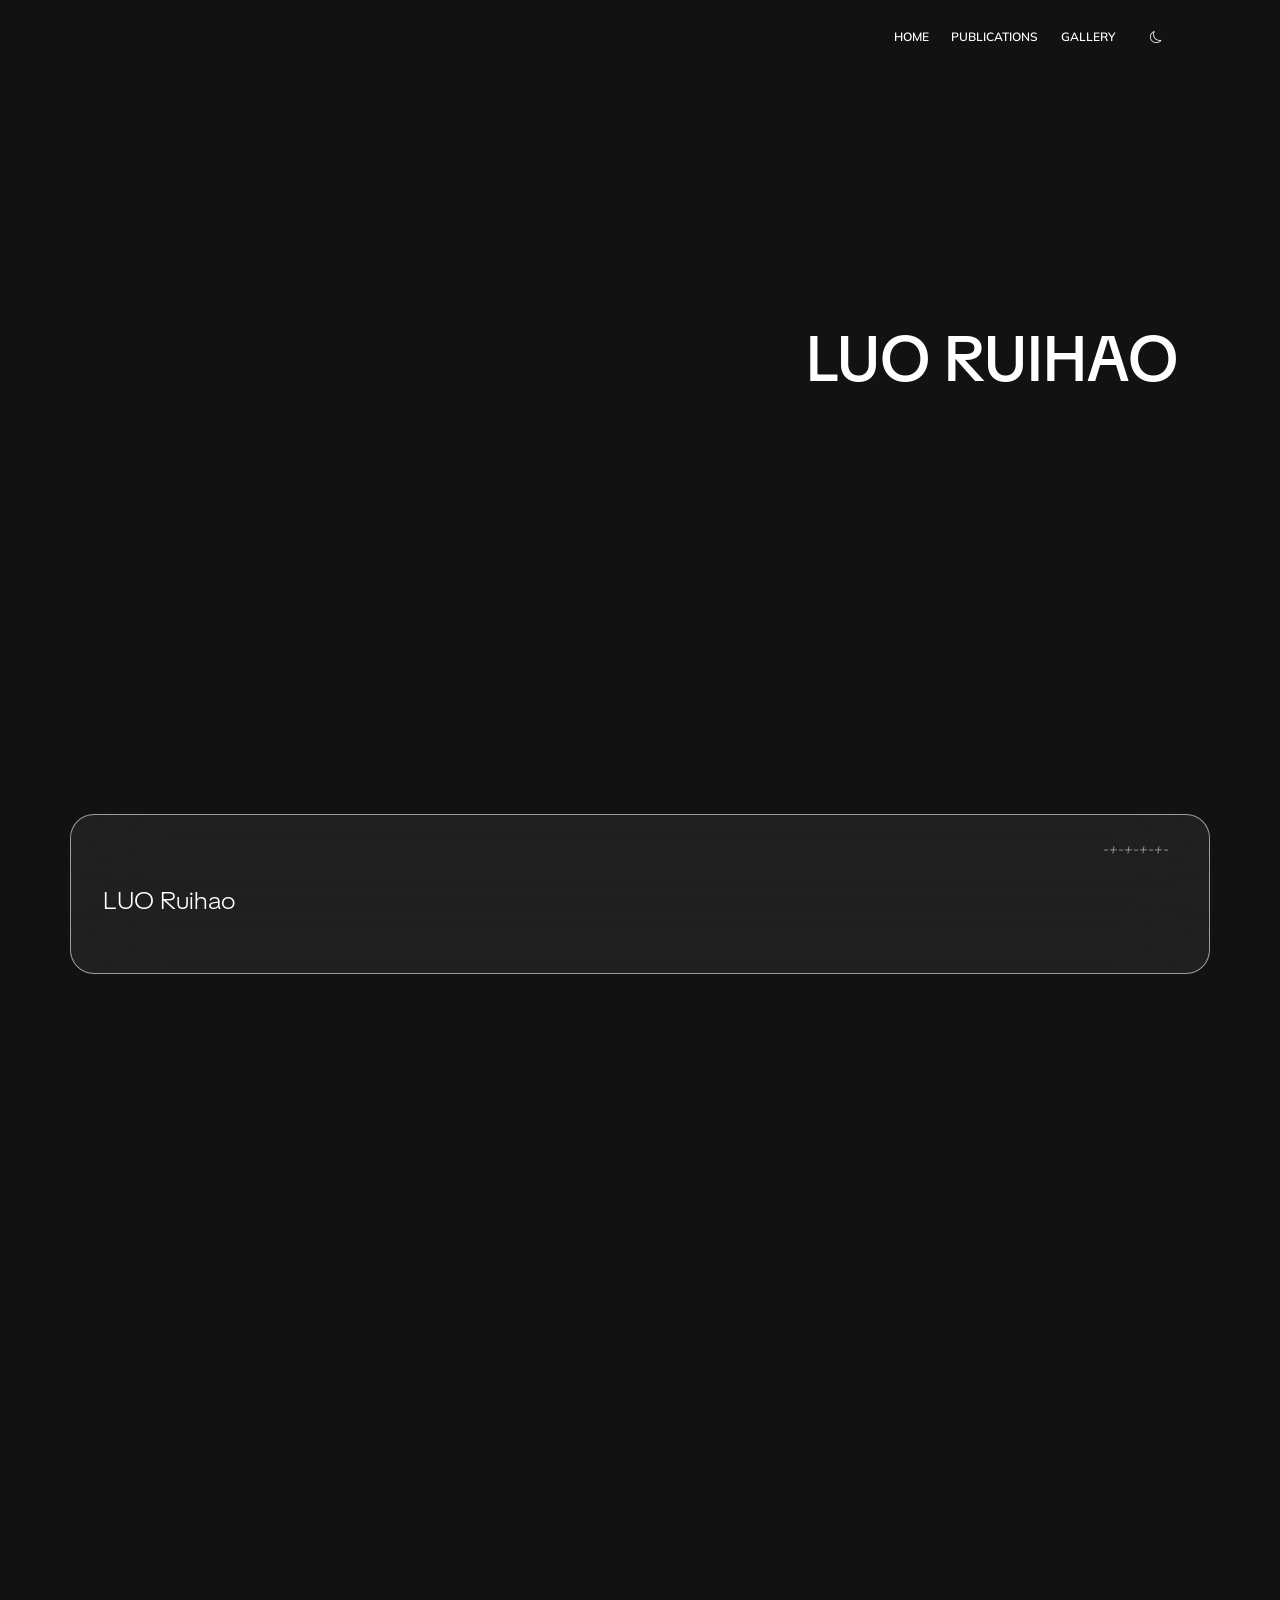
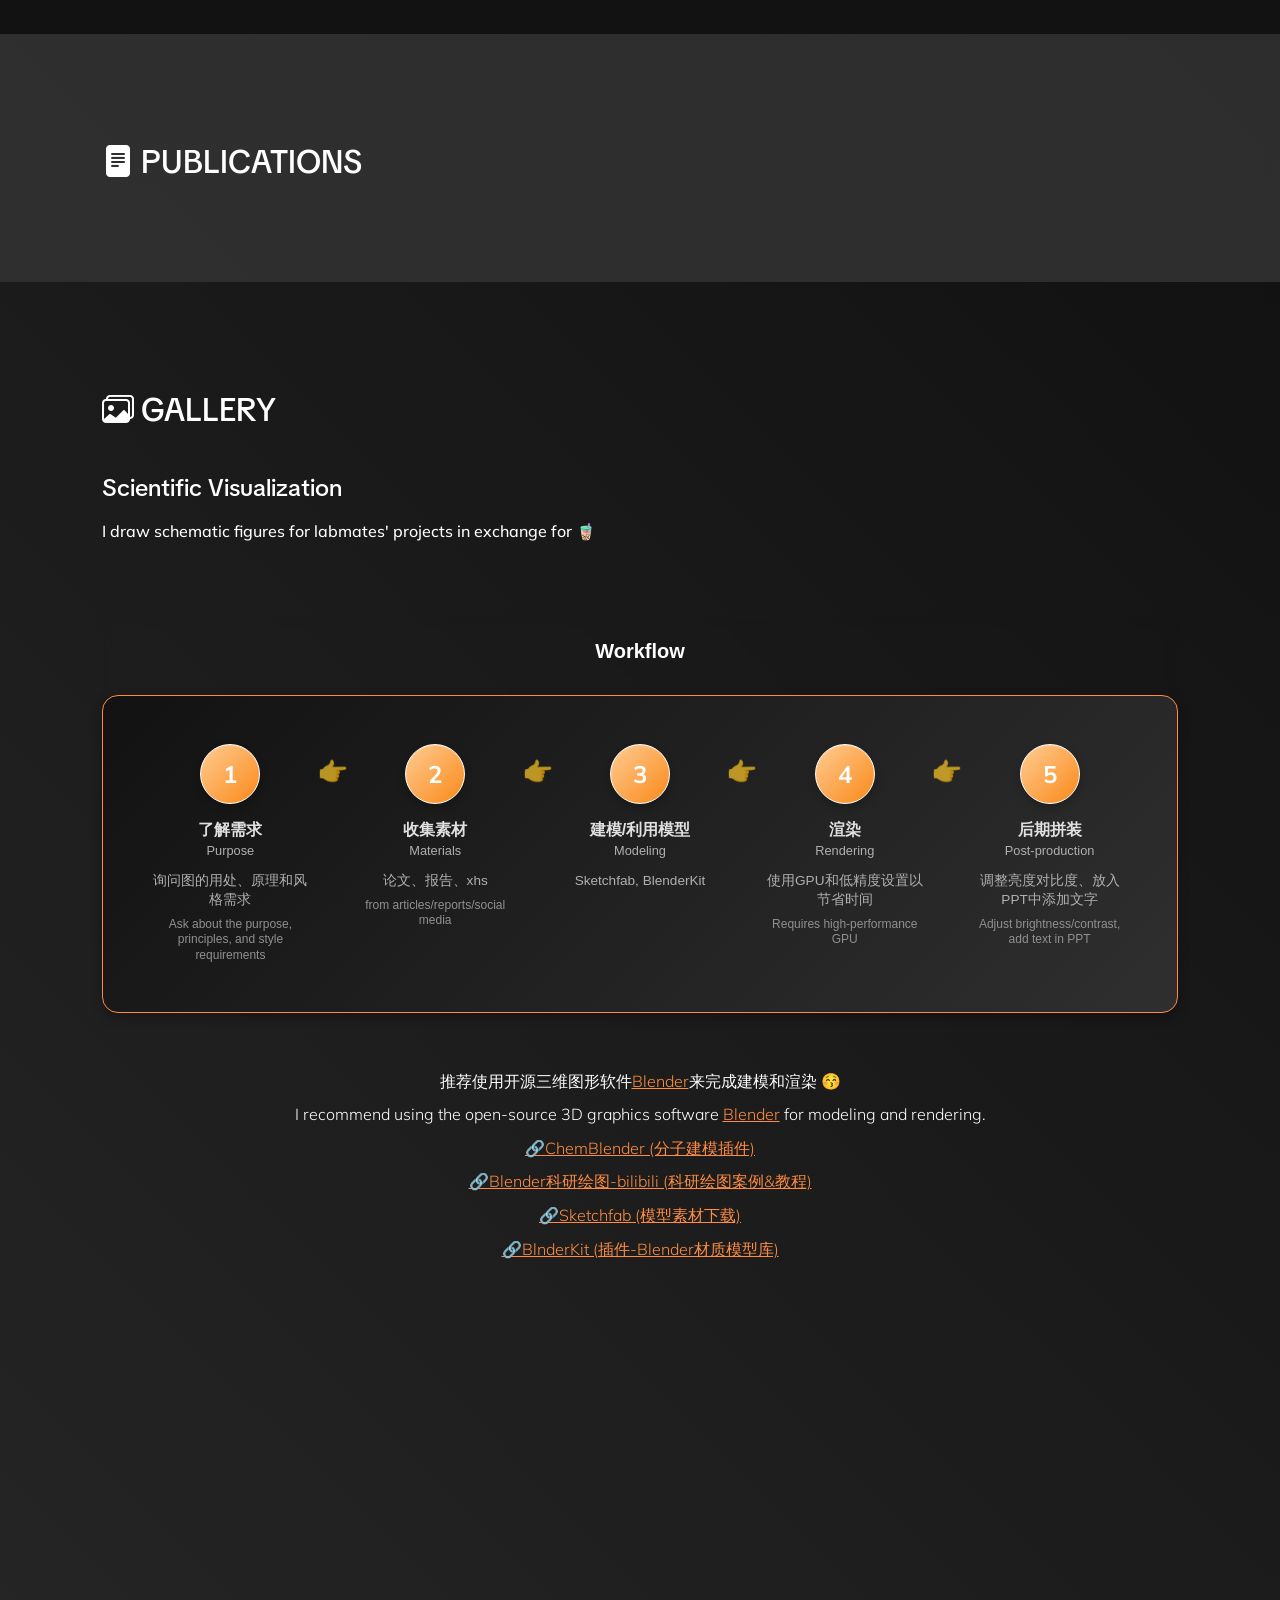
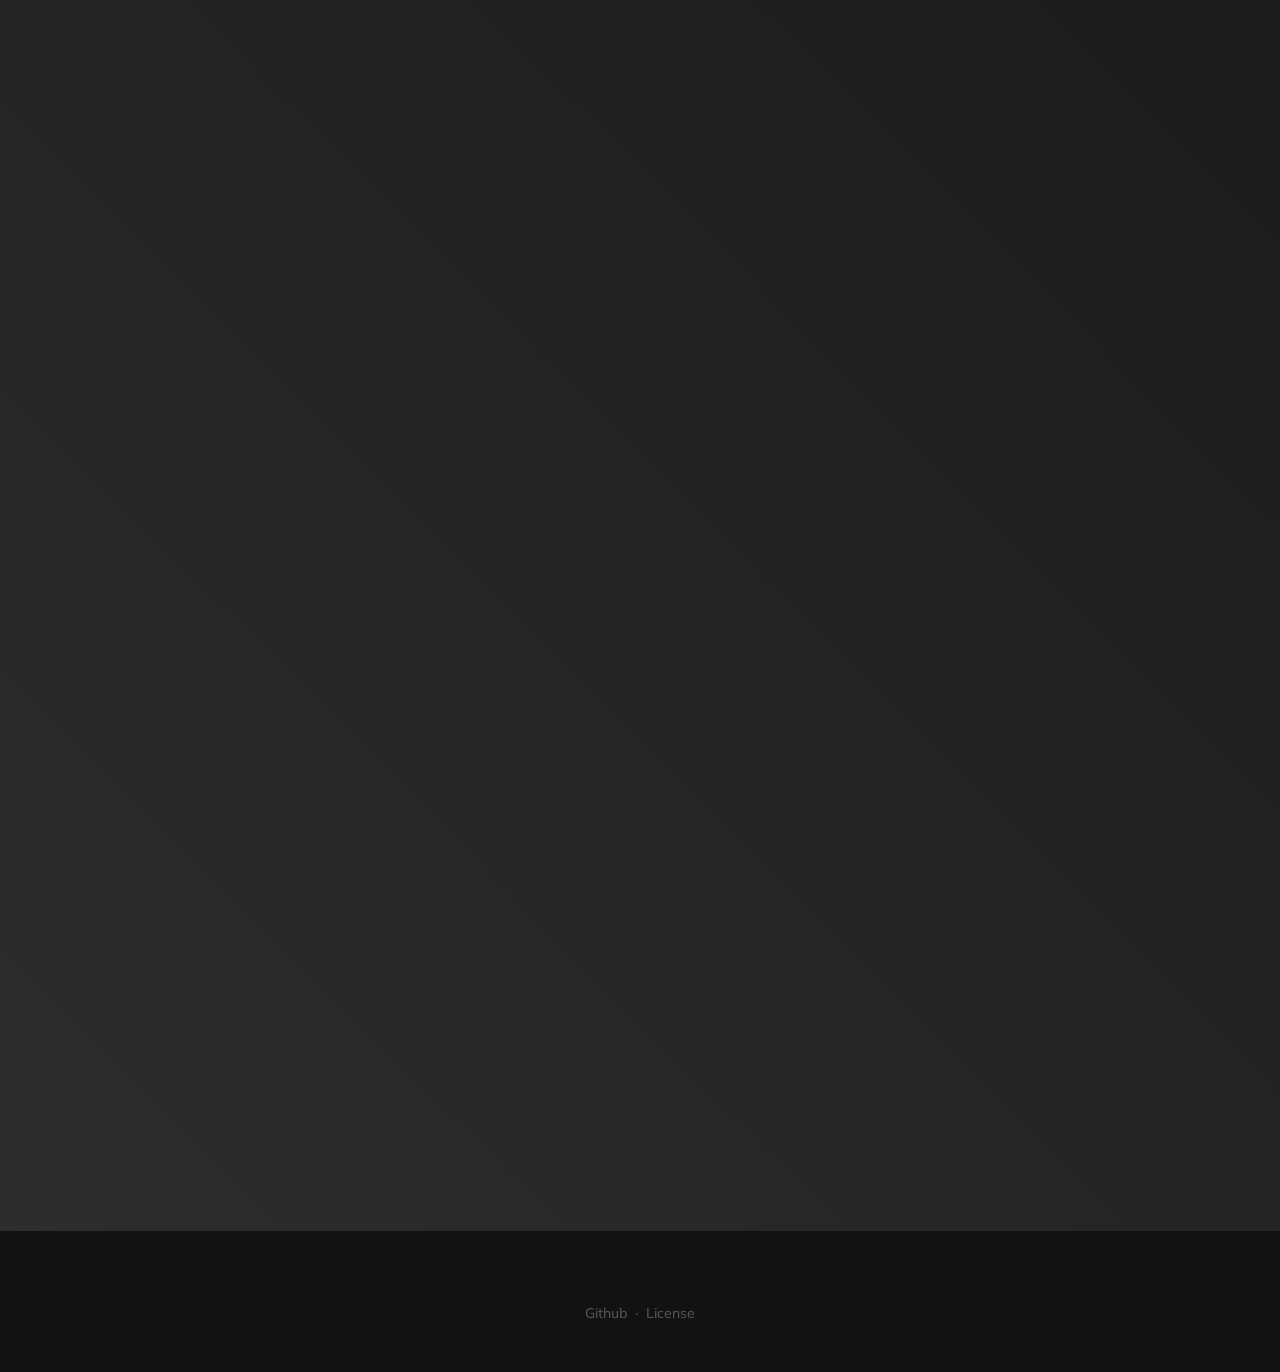
==== index.html @ 8bc3b805 "v3.4 20260429" ====
<!DOCTYPE html>
<html lang="en" data-theme="dark">

<head>
    <meta charset="utf-8" />
    <meta name="viewport" content="width=device-width, initial-scale=1, shrink-to-fit=no" />
    <meta name="description" content="Academic Webpage" />
    <meta name="author" content="senli1073" />
    <title id="title"></title>

    <!-- Icon -->
    <link rel="icon" type="image/x-icon" href="static/assets/favicon.ico" />

    <!-- Font Awesome Icons -->
    <link rel="stylesheet" href="https://cdnjs.cloudflare.com/ajax/libs/font-awesome/6.5.1/css/all.min.css" />

    <!-- TikTok Sans Variable Font -->
    <link rel="preconnect" href="https://fonts.googleapis.com">
    <link rel="preconnect" href="https://fonts.gstatic.com" crossorigin>
    <link href="https://fonts.googleapis.com/css2?family=TikTok+Sans:wdth,wght@75..150,300..900&display=swap" rel="stylesheet">

    <!-- Bootstrap icons-->

    <!-- Custom Lightbox CSS -->
    <style>
       .lightbox { 
        display: none; 
        position: fixed; 
        z-index: 1500000; 
        left: 0; 
        top: 0; 
        width: 100%; 
        height: 100%; 
        opacity: 0;
        flex-direction: column;
        justify-content: center;
        align-items: center;
        transition: opacity 0.4s cubic-bezier(0.4, 0, 0.2, 1), transform 0.4s cubic-bezier(0.4, 0, 0.2, 1);
        transform: scale(0.95);
        
        /* 1. 降低背景黑色的浓度，改为 0.65 (原为0.95)，这样背后的网页才能透过来 */
        background: rgba(0, 0, 0, 0.023); 
        
        /* 2. 加上强力的毛玻璃模糊效果 */
        backdrop-filter: blur(25px);
        -webkit-backdrop-filter: blur(15px); /* 兼容苹果设备 */
    }
        .lightbox.active { 
            display: flex; 
            opacity: 1;
            transform: scale(1);
        }
        .lightbox-content { position: relative; max-width: 95%; max-height: 95%; }
        .lightbox-img { max-width: 100%; max-height: 90vh; object-fit: contain; }
        .lightbox-close { 
                position: fixed; /* 关键：改为 fixed，使其相对于屏幕右上角定位，脱离图片区域 */
                top: 20px; 
                right: 40px; /* 翻页按钮外边距大约是30多像素，设置为40px刚好和右侧翻页按钮中心对齐 */
                font-size: 45px; 
                color: #ff6b6b; /* 初始颜色改为浅红色 */
                cursor: pointer; 
                z-index: 10; /* 确保它不会被其他元素遮挡 */
                line-height: 1;
                transition: all 0.3s ease;
            }
        .lightbox-close:hover { 
            color: #ff4d4d; /* 悬停时变成更深的红色 */
            transform: scale(1.1) translateY(-2px); /* 悬停时稍微放大并微微上浮，和翻页按钮的交互感保持一致 */
            }
        .lightbox-nav { position: absolute; top: 50%; width: 100%; display: flex; justify-content: space-between; padding: 0 30px; transform: translateY(-50%); }
        .lightbox-nav button { background: rgba(255,255,255,0.3); border: none; color: #000000; font-size: 30px; cursor: pointer; padding: 10px 15px; }
        .lightbox-nav button:hover { background: rgba(255,255,255,0.5); }
        .lightbox-caption { border-radius: 10px;border-color: aliceblue; background-color: rgba(255, 255, 255, 0.655); color: rgb(0, 0, 0); text-align: center; margin-top: 15px; font-size: 16px; }
        
        /* Responsive lightbox navigation buttons */
        @media screen and (max-width: 768px) {
            .lightbox-nav {
                top: auto;
                bottom: 80px;
                transform: translateY(0);
            }
        }
    </style>

    <link href="https://cdn.jsdelivr.net/npm/bootstrap-icons@1.5.0/font/bootstrap-icons.css" rel="stylesheet" />

    <!-- Google fonts-->
    <link rel="preconnect" href="https://fonts.gstatic.com" />
    <link href="https://fonts.googleapis.com/css2?family=Newsreader:ital,wght@0,600;1,600&amp;display=swap" rel="stylesheet" />
    <link href="https://fonts.googleapis.com/css2?family=Mulish:ital,wght@0,300;0,500;0,600;0,700;1,300;1,500;1,600;1,700&amp;display=swap" rel="stylesheet" />
    <link href="https://fonts.googleapis.com/css2?family=Kanit:ital,wght@0,400;1,400&amp;display=swap" rel="stylesheet" />
    <link href="https://fonts.googleapis.com/css2?family=Silkscreen:wght@400;700&amp;display=swap" rel="stylesheet" />
    <link href="https://fonts.googleapis.com/css2?family=Google+Sans+Flex:wght@600;800&amp;display=swap" rel="stylesheet" />
    
    <!-- Misans Font -->
    <link rel="preconnect" href="https://fonts.googleapis.com" />
    <link rel="preconnect" href="https://fonts.gstatic.com" crossorigin />
    <link href="https://fonts.googleapis.com/css2?family=Misans:wght@200;300;400;500;600;700;800&display=swap" rel="stylesheet" />

    <!-- Core theme CSS (includes Bootstrap)-->
    <link type="text/css" href="static/css/styles.css" rel="stylesheet" />
    <link type="text/css" href="static/css/main.css" rel="stylesheet" />
    <link type="text/css" href="static/css/k8525.css" rel="stylesheet" />

    <!-- Bootstrap core JS-->
    <script type="text/javascript" src="static/js/bootstrap.bundle.min.js"></script>

    <!-- For Compatability -->
    <script src="https://polyfill.io/v3/polyfill.min.js?features=es6"></script>
    
    <!-- Markdown -->
    <script type="text/javascript" src="static/js/marked.min.js"></script>

    <!-- Mathematics -->
    <script>
        // See https://docs.mathjax.org/en/latest/index.html for more details.
        MathJax = {
            tex: {
                packages: {},              // extensions to use
                inlineMath: [              // start/end delimiter pairs for in-line math
                    ['$', '$'],
                    ['\\(', '\\)']
                ],
                displayMath: [             // start/end delimiter pairs for display math
                    ['$$', '$$'],
                    ['\\[', '\\]']
                ],
                processEscapes: false,      // use \$ to produce a literal dollar sign
                processEnvironments: true, // process \begin{xxx}...\end{xxx} outside math mode
                processRefs: true,         // process \ref{...} outside of math mode
                digits: /^(?:[0-9]+(?:\{,\}[0-9]{3})*(?:\.[0-9]*)?|\.[0-9]+)/,    // pattern for recognizing numbers
                tags: 'all',              // or 'ams' or 'all'
                tagSide: 'right',          // side for \tag macros
                tagIndent: '0.8em',        // amount to indent tags
                useLabelIds: true,         // use label name rather than tag for ids
                maxMacros: 10000,          // maximum number of macro substitutions per expression
                maxBuffer: 5 * 1024,       // maximum size for the internal TeX string (5K)
                // baseURL:                   // URL for use with links to tags (when there is a <base> tag in effect)
                // (document.getElementsByTagName('base').length === 0) ? '' : String(document.location).replace(/#.*$/, ''),
                formatError:               // function called when TeX syntax errors occur
                    (jax, err) => jax.formatError(err)
            }
        };
    </script>
    <script type="text/javascript" id="MathJax-script" src="https://cdn.jsdelivr.net/npm/mathjax@3/es5/tex-svg.js"></script>
    <script type="text/javascript" id="MathJax-script" async src="https://cdn.jsdelivr.net/npm/mathjax@3/es5/tex-mml-chtml.js"></script>
    
    <!-- Core JS-->
    <script type="text/javascript" src="static/js/k8525.js"></script>
    <script type="text/javascript" src="static/js/js-yaml.min.js"></script>
    
    <!-- Browser detection for glass effect -->
    <script>
        (function() {
            function isChromiumBased() {
                const userAgent = navigator.userAgent.toLowerCase();
                return userAgent.indexOf('chrome') !== -1 || 
                       userAgent.indexOf('edge') !== -1 ||
                       userAgent.indexOf('chromium') !== -1;
            }
            
            if (isChromiumBased()) {
                document.documentElement.classList.add('glass-effect-supported');
            } else {
                document.documentElement.classList.add('glass-effect-unsupported');
            }
        })();
    </script>

</head>

<body id="page-top">
    <!-- Navigation-->
    <nav class="header navbar navbar-expand-lg navbar-dark fixed-top shadow-sm" id="mainNav">
        <div class="container px-5">
            <a id="page-top-title" class="navbar-brand fw-bold" href="#page-top"></a>
            <!-- <a href="#page-top"><img src="static/assets/img/CUMT_LOGO.svg" style="width: 11rem;"></a> -->
            <button class="navbar-toggler" type="button" data-bs-toggle="collapse" data-bs-target="#navbarResponsive"
                aria-controls="navbarResponsive" aria-expanded="false" aria-label="Toggle navigation">
                MENU
                <i class="bi-list"></i>
            </button>
            <div class="collapse navbar-collapse" id="navbarResponsive">
                <ul class="navbar-nav ms-auto me-4 my-3 my-lg-0">
                    <li class="nav-item">
                        <a class="nav-link me-lg-3" href="#home">HOME</a>
                    </li>
                    <li class="nav-item">
                        <a class="nav-link me-lg-3" href="#publications">PUBLICATIONS</a>
                    </li>
                    <li class="nav-item">
                        <a class="nav-link me-lg-3" href="#gallery">GALLERY</a>
                    </li>
                    <li class="nav-item">
                        <button id="theme-toggle" class="nav-link me-lg-3" style="background: none; border: none; cursor: pointer; padding: 8px 16px;">
                            <i class="bi bi-moon"></i>
                        </button>
                    </li>
                    <li class="nav-item">
                        <a class="nav-link me-lg-3 back-to-top-btn" href="#page-top" title="回到顶部">
                            <i class="bi bi-arrow-up"></i>
                        </a>
                    </li>

                </ul>
            </div>
        </div>
    </nav>

    <!-- New Hero Name Effect Section -->

    <section class="new-hero-section" style="position: relative; z-index: 10; padding: 100px 0; background-color: transparent;">
        <div class="container px-5">
            <div class="new-hero-letter" style="position: relative; z-index: 10; font-family: 'TikTok Sans', sans-serif; font-size: 4rem; color: rgb(255, 255, 255); text-align: right; margin-top: 13rem; margin-bottom: 15rem; line-height: 1.1; letter-spacing: 0em; backdrop-filter: blur(0px); pointer-events: auto;">
                LUO RUIHAO
            </div>
        </div>
    </section>
    
    <!-- New Hero Name Effect Section -->

    
    <!-- Top Section with Video Background -->
    <div class="video-background-container">
        <video class="top-section-video" autoplay muted loop playsinline preload="auto">
            <source src="static/assets/img/background.mp4" type="video/mp4">
        </video>
        <!--<div class="video-mask"></div>-->
        
        <!-- Top Section Content -->
        <!--<section class="top-section">
            <!-- Original hero name (commented out) -->
            <!--<div id="top-section-bg-text" class="hero-name">
                <span class="hero-letter" tabindex="0">L</span>
                <span class="hero-letter" tabindex="0">U</span>
                <span class="hero-letter" tabindex="0">O</span>
                <span class="hero-letter" tabindex="0">&nbsp;</span>
                <span class="hero-letter" tabindex="0">R</span>
                <span class="hero-letter" tabindex="0">U</span>
                <span class="hero-letter" tabindex="0">I</span>
                <span class="hero-letter" tabindex="0">H</span>
                <span class="hero-letter" tabindex="0">A</span>
                <span class="hero-letter" tabindex="0">O</span>
            </div>-->
            <!--
             New hero name with working effect 
            <div id="top-section-bg-text" class="test-hero-name" style="position: relative; z-index: 10; font-family: 'TikTok Sans', sans-serif; font-size: 2rem; color: rgba(255, 255, 255, 0.35); margin: 5rem 1rem 7rem 5rem; margin-bottom: 12rem; line-height: 1.1; letter-spacing: 0.05em; backdrop-filter: blur(1px); pointer-events: auto;">
                LUO RUIHAO
            </div> -->
        </section> 
        
        <!-- Photo 
        <div class="container px-5 photo-container">
            <div id="avatar">
                <img class="shadow" src="static/assets/img/photo.png">
            </div>
        </div>-->
        
        <!-- Home Section -->
        <section class="mt5 md5 home-section-with-video-bg" id="home">
            <div class="container px-5">
                <header>
                    <p class="home-video-note">
                          -+-+-+-+-
                        <!-- cover video 2025-2026 <span class="k8525-link k8525-direct-link">K8525</span>, 2024.5.2-->
                        </p>
                    <h2 id="home-subtitle"><span class="letter">L</span><span class="letter">U</span><span class="letter">O</span> <span class="letter">R</span><span class="letter">u</span><span class="letter">i</span><span class="letter">h</span><span class="letter">a</span><span class="letter">o</span></h2>
                    <!-- <span class="bi bi-list"></span> -->
                </header>
                <div class="main-body" id="home-md"></div>
            </div>
        </section>
    </div>
    <!-- Video Background Container -->

    <!-- Test Hero Name Effect -->
    <!--
    <section class="test-section" style="padding: 100px 0; background-color: transparent;">
        <div class="container px-5">
            <div class="test-hero-name" style="font-size: 3rem; font-family: 'TikTok Sans', sans-serif; text-align: center;">
                LUO RUIHAO
            </div>
        </div>
    </section>
    -->
    <!-- Test Hero Name Effect -->

    <!-- Publications -->
    <section class="bg-gradient-primary-to-secondary-gray mt5 md5" id="publications">
        <div class="container px-5">
            <header>
                <h2 id="publications-subtitle"><i class="bi bi-file-text-fill"></i>&nbsp;PUBLICATIONS</h2>
            </header>
            <div class="main-body" id="publications-md"></div>

        </div>
    </section>
    <!-- Publications  -->

    <!-- Gallery -->
    <section class="bg-gradient-primary-to-secondary-light mt5 md5" id="gallery">
        <div class="container px-5">
            <header>
                <h2 id="gallery-subtitle"><i class="bi bi-images"></i>&nbsp;GALLERY</h2>
            </header>

            <!-- Scientific Visualization -->
            <div class="gallery-section" id="sciviz">
                <header>
                    <h3>Scientific Visualization</h3>
                    <p style="font-size: 1rem; margin: 1rem 0 0 0;">I draw schematic figures for labmates' projects in exchange for 🧋</p>
                </header>
                <div id="sciviz-first-image"></div>
                <div id="sciviz-second-image"></div>
                <div id="sciviz-gallery" class="pswp-gallery sciviz-gallery"></div>
                
                <!-- Scientific Visualization Workflow -->
                <div class="sciviz-workflow">
                    <h4 class="workflow-title">Workflow</h4>
                    <div class="workflow-container">
                        <div class="workflow-step step-1">
                            <div class="step-logo">
                                <div class="logo-circle">1</div>
                            </div>
                            <h5 class="step-name">了解需求</h5>
                            <h6 class="step-name-en">Purpose</h6>
                            <p class="step-description">询问图的用处、原理和风格需求</p>
                            <p class="step-description-en">Ask about the purpose, principles, and style requirements</p>
                        </div>
                        <div class="workflow-arrow">👉</div>
                        <div class="workflow-step step-2">
                            <div class="step-logo">
                                <div class="logo-circle">2</div>
                            </div>
                            <h5 class="step-name">收集素材</h5>
                            <h6 class="step-name-en">Materials</h6>
                            <p class="step-description">论文、报告、xhs</p>
                            <p class="step-description-en">from articles/reports/social media</p>
                        </div>
                        <div class="workflow-arrow">👉</div>
                        <div class="workflow-step step-3">
                            <div class="step-logo">
                                <div class="logo-circle">3</div>
                            </div>
                            <h5 class="step-name">建模/利用模型</h5>
                            <h6 class="step-name-en">Modeling</h6>
                            <p class="step-description">Sketchfab, BlenderKit</p>
                            <p class="step-description-en"> </p>
                        </div>
                        <div class="workflow-arrow">👉</div>
                        <div class="workflow-step step-4">
                            <div class="step-logo">
                                <div class="logo-circle">4️</div>
                            </div>
                            <h5 class="step-name">渲染</h5>
                            <h6 class="step-name-en">Rendering</h6>
                            <p class="step-description">使用GPU和低精度设置以节省时间</p>
                            <p class="step-description-en">Requires high-performance GPU</p>
                        </div>
                        <div class="workflow-arrow">👉</div>
                        <div class="workflow-step step-5">
                            <div class="step-logo">
                                <div class="logo-circle">5</div>
                            </div>
                            <h5 class="step-name">后期拼装</h5>
                            <h6 class="step-name-en">Post-production</h6>
                            <p class="step-description">调整亮度对比度、放入PPT中添加文字</p>
                            <p class="step-description-en">Adjust brightness/contrast, add text in PPT</p>
                        </div>
                    </div>
                </div>
                
                <div class="sciviz-note">
                    <p>推荐使用开源三维图形软件<a href="https://www.blender.org/" target="_blank">Blender</a>来完成建模和渲染 😚 </p>
                    <p>I recommend using the open-source 3D graphics software <a href="https://www.blender.org/" target="_blank">Blender</a> for modeling and rendering.</p>
                    <p><a href="https://www.chemblender.com/" target="_blank">🔗ChemBlender (分子建模插件)</a> </p>
                    <p><a href="https://space.bilibili.com/1095345213" target="_blank">🔗Blender科研绘图-bilibili (科研绘图案例&教程)</a></p>
                    <p><a href="https://sketchfab.com/" target="_blank">🔗Sketchfab (模型素材下载)</a> </p>
                    <p><a href="https://www.blenderkit.com/" target="_blank">🔗BlnderKit (插件-Blender材质模型库)</a> </p>
                </div>
            </div>

            <div id="railway"></div> <!-- Anchor for railway link -->
            <p> </p>
            <!-- Photography (Railway) -->
            <div class="gallery-section fade-on-scroll" id="photography">
                
                <header>
                    <h3>
                        Railway Photo
                        <span class="subtitle">CC BY-NC</span>
                    </h3>
                    <!--<p style="color: #000000; font-size: 1rem; margin: 1rem 0 0 0;">The village of my hometown is traversed by the railway. The sound of trains evokes a sense of nostalgia.</p> -->
                </header>
                <div class="railway-quote-container">
                    <div class="railway-quote-text">
                        <p>News: </p>
                        <p>2026.4.8 - 武汉市开通普速环线列车 全程票价6元</p>
                        <p>2026.3.31 - 成渝中线全线桥梁合龙 预留提速至400km/h条件</p>
                        <p>2026.2.2 - CR450动车组试验考核里程过半</p>
                        <p>2025.12.30 - 合新高铁安徽段开通 新合肥西站启用</p>
                        <p>2025.12.26 - 合肥地铁6号线开通</p>
                        <p></p>  
                        
                    </div>
                    <div class="railway-quote-image" id="k8525-entrance">
                        <div class="k8525-image-wrapper">
                            <img src="static/assets/gallery/railway/cover.jpg" alt="铁路风景" class="quote-cover-image">
                            <div class="k8525-entrance-overlay">
                                <span class="k8525-entrance-text">了解K8525次列车</span>
                            </div>
                        </div>
                        <p class="quote-image-description">K8525 合肥—芜湖</p>
                    </div>
                </div>
                
                <!-- K8525 Photo Essay (Hidden by default) -->
                <div id="k8525-photo-essay" class="k8525-photo-essay">
                    <div class="k8525-essay-content">
                        <div class="k8525-slide" data-image="static/assets/gallery/railway/K8525/K8525_0.jpg">
                            <div class="k8525-slide-image"></div>
                            <div class="k8525-slide-content">
                                <div class="k8525-slide-text">
                                    <h4>庐铜线</h4>
                                    <p>2018年12月 安徽省中南部的庐铜铁路开通运营</p>
                                    <p>2019年3月 合肥-无为南K8591次列车上线运行</p>
                                    <p>4月 路线延长至芜湖</p>
                                    <p>开行两对 车次号K8521/K8525</p>
                                </div>
                            </div>
                        </div>
                        <div class="k8525-slide" data-image="static/assets/gallery/railway/K8525/K8525_1.jpg">
                            <div class="k8525-slide-image"></div>
                            <div class="k8525-slide-content">
                                <div class="k8525-slide-text">
                                    <h4>唯一</h4>
                                    <p>2019年5月 这趟列车调换为25B非空调车厢</p>
                                    <p>这是很多人记忆中的绿皮车</p>
                                    <p>发展的车轮滚滚向前</p>
                                    <p>红皮/蓝皮和动车逐渐取代了绿皮</p>
                                    <p>整个华东只剩这一列还在运行</p>
                                </div>
                            </div>
                        </div>
                        <div class="k8525-slide" data-image="static/assets/gallery/railway/K8525/K8525_2.jpg">
                            <div class="k8525-slide-image"></div>
                            <div class="k8525-slide-content">
                                <div class="k8525-slide-text">
                                    <h4>铁协</h4>
                                    <p>2019年9月 科大铁协群友相约运转</p>
                                    <p>有两位老师 三个本科生</p>
                                    <p>这是我第二次体验庐铜小绿皮</p>
                                    <p>我们觉得这是一种怀旧的乐趣</p>
                                </div>
                            </div>
                        </div>
                        <div class="k8525-slide" data-image="static/assets/gallery/railway/K8525/K8525_3.jpg">
                            <div class="k8525-slide-image"></div>
                            <div class="k8525-slide-content">
                                <div class="k8525-slide-text">
                                    <h4>空旷</h4>
                                    <p>这趟车缓慢且绕路</p>
                                    <p>绝非往返合芜的最佳选择</p>
                                    <p>乘客大多是沿线庐江、无为等地的居民</p>
                                    <p>以及我们这些铁路爱好者</p>
                                    <p>这是我见过最空旷的车厢</p>
                                    </div>
                            </div>
                        </div>
                        <div class="k8525-slide" data-image="static/assets/gallery/railway/K8525/K8525_4.jpg">
                            <div class="k8525-slide-image"></div>
                            <div class="k8525-slide-content">
                                <div class="k8525-slide-text">
                                    <h4>合客</h4>
                                    <p>在过去某个时刻</p>
                                    <p>这节车厢满载着漂泊的人</p>
                                    <p>在中国的某条铁路上</p>
                                    <p>奔向千里之外的终点站</p>
                                    <p>曾经坐在这的人 都去了哪里</p>
                                </div>
                            </div>
                        </div>
                        <div class="k8525-slide" data-image="static/assets/gallery/railway/K8525/K8525_5.jpg">
                            <div class="k8525-slide-image"></div>
                            <div class="k8525-slide-content">
                                <div class="k8525-slide-text">
                                    <h4>YZ 25B</h4>
                                    <p>1993年冬天 硬座25B型客车在T59/60首次运用</p>
                                    <p>车内有燃煤供暖</p>
                                    <p>若是在炎炎夏日</p>
                                    <p>就不得不开窗吹风</p>
                                </div>
                            </div>
                        </div>
                        <div class="k8525-slide" data-image="static/assets/gallery/railway/K8525/K8525_6.jpg">
                            <div class="k8525-slide-image"></div>
                            <div class="k8525-slide-content">
                                <div class="k8525-slide-text">
                                    <h4>窗外</h4>
                                    <p>吹进来的风带着拖拉机的味道</p>
                                    <p>实际上是内燃机车的尾气</p>
                                    <p>把手机伸出去</p>
                                    <p>屏幕沾满内燃机喷出的灰尘</p>
                                </div>
                            </div>
                        </div>
                        <div class="k8525-slide" data-image="static/assets/gallery/railway/K8525/K8525_7.jpg">
                            <div class="k8525-slide-image"></div>
                            <div class="k8525-slide-content">
                                <div class="k8525-slide-text">
                                    <h4>长江</h4>
                                    <p>列车经由铜陵大桥过江</p>
                                    <p>这之前会穿过成片的水田</p>
                                    <p>此时农夫都已回家</p>
                                    <p>夕阳就要落山</p>
                                </div>
                            </div>
                        </div>
                        <div class="k8525-slide" data-image="static/assets/gallery/railway/K8525/K8525_8.jpg">
                            <div class="k8525-slide-image"></div>
                            <div class="k8525-slide-content">
                                <div class="k8525-slide-text">
                                    <h4>终点</h4>
                                    <p>晚上九点 列车抵达芜湖站</p>
                                    <p>2025年2月26日</p>
                                    <p>车次改用25G型空调客车</p>
                                    <p>庐铜小绿皮就此退休</p>
                                    <p>就像突然结束的我的学生时代一样</p>
                                    <p>永远留在了过去</p>
                                    <p>“K8525 2019.5-2025.2”</p>
                                </div>
                            </div>
                        </div>
                    </div>
                </div>
                
                <!-- Railway Mileage Statistics -->
                <div class="railway-statistics-container">
                    <h4>我的铁路运转统计</h4>
                    <div class="railway-charts">
                        <div class="chart-container">
                            <canvas id="mileageChart"></canvas>
                        </div>
                        <div class="chart-container">
                            <canvas id="highSpeedChart"></canvas>
                        </div>
                    </div>
                    <p style="font-size: 0.8rem; text-align: right; margin-top: 1rem; color: #ccc;">里程数据来源 <a href="https://kelibiao.com/" target="_blank">火车wiki</a>， 重复线路不累加</p>
                </div>
                
                <div id="railway-gallery" class="pswp-gallery railway-gallery"></div>
            </div>

            <!-- Plants -->
            <div class="gallery-section fade-on-scroll early-trigger" id="plants">
                <div id="potplants"></div> <!-- Anchor for potplants link -->
                <header>
                    <h3>Pot Plants</h3>
                </header>
                <p style="font-size: 1rem; margin: 1rem 0 0 0;">my collection of potplants🪴. "Pot" means you don't need a garden to look after them. Most of my plants have been handed to friends due to several moving.</p>
                <div id="plants-gallery" class="pswp-gallery plants-gallery"></div>
            </div>
        </div>
    </section>
    <!-- Gallery -->


    <!-- Custom Lightbox Container -->
    <div id="lightbox" class="lightbox">
        <div class="lightbox-content">
            <span class="lightbox-close">&times;</span>
            <img class="lightbox-img" src="" alt="" />
            <div class="lightbox-caption"></div>
        </div>
        <div class="lightbox-nav">
            <button id="lightbox-prev" title="Previous">&lt;</button>
            <button id="lightbox-next" title="Next">&gt;</button>
        </div>
    </div>

    <!-- Footer-->
    <footer class="bg-bottom text-center py-5">
        <div class="container px-5">
            <div class="text-white-50 small">
                <div id="copyright-text" class="mb-2"></div>
                <a id="github-link" href="https://github.com/senli1073">Github</a>
                <span class="mx-1">&middot;</span>
                <a id="license-link" href="https://github.com/senli1073/senli1073.github.io/blob/main/LICENSE">License</a>
            </div>
        </div>
    </footer>

    <!-- Bootstrap core JS-->
    <script src="https://cdn.jsdelivr.net/npm/bootstrap@5.1.3/dist/js/bootstrap.bundle.min.js"></script>
    <!-- Chart.js -->
    <script src="https://cdn.jsdelivr.net/npm/chart.js@4.4.8/dist/chart.umd.min.js"></script>
    <!-- GSAP and ScrollTrigger -->
    <script src="https://cdnjs.cloudflare.com/ajax/libs/gsap/3.12.5/gsap.min.js"></script>
    <script src="https://cdnjs.cloudflare.com/ajax/libs/gsap/3.12.5/ScrollTrigger.min.js"></script>
    <!-- Core theme JS-->
    <script src="static/js/smooth-scroll.js"></script>
    <script src="static/js/gallery-loader.js"></script>
    <script src="static/js/scripts.js"></script>

</body>

</html>
---- static/css/main.css ----
@import "./styles.css";

html {
    overflow-x: hidden;
}

body {
    overflow-x: hidden;
    width: 100%;
}


:root {
    --h-title-color: #3948d2;
    /* 亮色模式颜色变量 */
    --bg-primary: #ffffff;
    --bg-secondary: #f0f0f0;
    --bg-tertiary: #fcfcfc;
    --text-primary: #000000;
    --text-secondary: #333333;
    --text-tertiary: #666666;
    --text-quaternary: #777777;
    --border-color: #ccc;
    --shadow-color: rgba(0, 0, 0, 0.1);
    --accent-color: #3948d2;
    --accent-hover: #2a36b1;
    --blender-orange: #ff6b00;
    --blender-orange-hover: #cc5500;
    --sky-blue: #1E90FF;
    --sky-blue-hover: #0066CC;
}

/* 暗黑模式 */
[data-theme="dark"] {
    --h-title-color: #9ab3ff;
    --bg-primary: #121212;
    --bg-secondary: #2f2f2f;
    --bg-tertiary: #2d2d2d;
    --text-primary: #ffffff;
    --text-secondary: #e0e0e0;
    --text-tertiary: #b0b0b0;
    --text-quaternary: #909090;
    --border-color: #333333;
    --shadow-color: rgba(0, 0, 0, 0.3);
    --accent-color: #6b83ff;
    --accent-hover: #4a61ff;
    --blender-orange: #ff8c42;
    --blender-orange-hover: #ff701a;
    --sky-blue: #30b4ed;
    --sky-blue-hover: #42a5f5;
}

.header {
    background-color: rgba(0, 0, 0, 0) !important;
    border-bottom: none !important;
    z-index: 10000 !important;
    padding: 0.25rem 0 !important;
    min-height: auto !important;
    transition: background-color 0.3s ease;
    box-shadow: none !important;
}

/* Dynamic navbar styles */
.header.scrolled {
    background-color: rgba(255, 255, 255, 0) !important;
    box-shadow: none !important;
}

/* Enhanced Glass Effect for Chromium-based browsers */
.glass-effect-supported .header.scrolled .nav-link,
.glass-effect-supported .header.scrolled .navbar-nav .nav-link {
    position: relative;
    background: linear-gradient(135deg, rgba(255, 255, 255, 0.188) 0%, rgba(255, 255, 255, 0.126) 100%) !important;
    border: 1px solid rgba(255, 255, 255, 0.8) !important;
    border-radius: 20px !important;
    padding: 0.5rem 1rem !important;
    margin: 0.2rem 0.25rem !important;
    box-shadow: 
        0 4px 12px rgba(0, 0, 0, 0.1),
        inset 0 1px 0 rgba(255, 255, 255, 0.6) !important;
    backdrop-filter: blur(8px) !important;
    -webkit-backdrop-filter: blur(6px) !important;
    transition: all 0.3s cubic-bezier(0.4, 0, 0.2, 1) !important;
    overflow: hidden;
    color: black !important;
}

.glass-effect-supported .header.scrolled .nav-link::before,
.glass-effect-supported .header.scrolled .navbar-nav .nav-link::before {
    content: '';
    position: absolute;
    top: 0;
    left: -100%;
    width: 100%;
    height: 100%;
    background: linear-gradient(
        90deg,
        transparent,
        rgba(255, 255, 255, 0.3),
        transparent
    );
    transition: left 0.5s ease;
}

.glass-effect-supported .header.scrolled .nav-link:hover::before,
.glass-effect-supported .header.scrolled .navbar-nav .nav-link:hover::before {
    left: 100%;
}

/* For unsupported browsers, use original styles */
.glass-effect-unsupported .header.scrolled .nav-link,
.glass-effect-unsupported .header.scrolled .navbar-nav .nav-link {
    background-color: rgba(255, 255, 255, 0.319) !important;
    color: black !important;
    border: 1px solid #ccc !important;
    border-radius: 20px !important;
    padding: 0.5rem 1rem !important;
    margin: 0.2rem 0.25rem !important;
    box-shadow: 0 2px 4px rgba(0, 0, 0, 0.1) !important;
    backdrop-filter: blur(5px) !important;
    transition: all 0.3s ease;
}

/* Back to top button specific styles */
.header.scrolled .back-to-top-btn {
    border-radius: 50% !important;
    width: 35px !important;  /* 40px * 0.875 = 35px */
    height: 35px !important; /* 40px * 0.875 = 35px */
    display: flex !important;
    align-items: center !important;
    justify-content: center !important;
    padding-left: 0rem !important;
    font-size: 0.875rem !important; /* 1rem * 0.875 = 0.875rem */
}

.header.scrolled .back-to-top-btn i {
    margin: 0 !important;
}

.header .navbar-brand {
    display: none;
}

.header .nav-link {
    color: #ffffff !important;
    font-size: 0.75rem;
    transition: all 0.3s ease;
}

/* Hide back to top button in default state */
.back-to-top-btn {
    display: none !important;
}

/* Show back to top button only when scrolled */
.header.scrolled .back-to-top-btn {
    display: flex !important;
}

.header .nav-link:hover {
    opacity: 0.8;
}

.header .navbar-nav .nav-link {
    color: #ffffffae !important;
}

.navbar-toggler {
    color: #ffffff !important;
    border-color: rgba(255, 255, 255, 0.682) !important;
    backdrop-filter: blur(5px) !important;
    background-color: rgba(255, 255, 255, 0.15) !important;
    box-shadow: 0 2px 4px rgba(0, 0, 0, 0.1) !important;
    border-width: 1.5px !important;
}

.navbar-toggler:focus {
    box-shadow: 0 0 0 0.25rem rgba(0, 0, 0, 0.25) !important;
    border-color: rgba(0, 0, 0, 0.5) !important;
    border-width: 1px !important;
}

/* Navbar collapse animation for mobile - with smooth fade animations */
.navbar-collapse {
    transition: all 0.3s ease;
}

/* 仅在手机端 (小于 992px) 执行隐藏和展开动画 */
@media screen and (max-width: 991px) {
    /* Initial state for nav links - hidden */
    .navbar-collapse .nav-link {
        opacity: 0;
        transform: translateY(-10px);
        transition: all 0.3s ease;
    }

    /* Visible state for nav links - shown */
    .navbar-collapse.show .nav-link {
        opacity: 1;
        transform: translateY(0);
    }
}

/* 强制电脑端 (大于 992px) 始终完全显示，解决自动隐藏的 Bug */
@media screen and (min-width: 992px) {
    .navbar-collapse .nav-link {
        opacity: 1 !important;
        transform: translateY(0) !important;
        visibility: visible !important;
    }
}

/* =========================================
   导航栏按钮的高级悬停 (Hover) 动画效果
   ========================================= */

/* 仅在电脑端（大于992px）添加悬停动画，防止手机端点击后动画卡住 */
@media screen and (min-width: 992px) {
    
    /* 1. 覆盖原本代码中“只是文字变暗 (opacity: 0.8)”的旧效果 */
    .header .nav-link:hover {
        opacity: 1 !important; 
    }

    /* 2. 页面处于顶部（未滚动/透明状态）时：
       悬停时增加一点半透明白底、缩小 95%、向上平移 5px */
    .header:not(.scrolled) .nav-link:hover,
    .header:not(.scrolled) .navbar-nav .nav-link:hover {
        background-color: rgba(255, 255, 255, 0) !important;
        border-radius: 20px !important; /* 保持跟滚动后相同的圆角药丸形状 */
        transform: translateY(5px) scale(1.05) !important;
    }

    /* 3. 页面往下滚动后（白色半透明胶囊状态）时：
       背景白色透明度减小(变实)、缩小 95%、向上平移 5px、加深阴影 */
    .header.scrolled .nav-link:hover,
    .header.scrolled .navbar-nav .nav-link:hover {
        /* 原本是 0.542，现在悬停变成 0.92（透明度减小，颜色更偏实心白） */
        background-color: rgba(255, 255, 255, 0.7) !important;
        
        /* 向上移动 5px，同时体积缩小到 95% */
        transform: translateY(0px) scale(1.1) !important;
        
        /* 额外添加类似 Lightbox 按钮的底层阴影，配合上移效果，产生极强的“悬浮”立体感 */
        box-shadow: 0 8px 16px rgba(0, 0, 0, 0.15) !important;
        
        /* 保证文字颜色仍然清晰 */
        color: black !important;
    }
}

@keyframes fadeIn {
    from {
        opacity: 0;
        transform: translateY(-10px);
    }
    to {
        opacity: 1;
        transform: translateY(0);
    }
}

@keyframes fadeOut {
    from {
        opacity: 1;
        transform: translateY(0);
    }
    to {
        opacity: 0;
        transform: translateY(-10px);
    }
}

.bg-bottom {
    background-color: var(--bg-primary);
}

/* Video Background Container */
.video-background-container {
    position: relative;
    min-height: 100vh;
}

.top-section-video {
    position: fixed;
    top: 0;
    left: 0;
    width: 100%;
    height: 100vh;
    object-fit: cover;
    z-index: -1;
}

.video-mask {
    position: fixed;
    top: 0;
    left: 0;
    width: 100%;
    height: 100vh;
    z-index: 0;
    pointer-events: none;
    opacity: 1;
    transition: opacity 0.3s ease;
}

.video-mask::before {
    content: '';
    position: absolute;
    top: 0;
    left: 0;
    width: 100%;
    height: 100%;
    background: radial-gradient(circle at var(--x, 50%) var(--y, 50%), 
                rgba(255, 255, 255, 0.3) 0%, 
                rgba(255, 255, 255, 0.1) 15%, 
                transparent 80%);
    backdrop-filter: blur(0px) brightness(0.9);
    mask: radial-gradient(circle at var(--x, 50%) var(--y, 50%), 
           black 0%, 
           black 15%, 
           transparent 80%);
    -webkit-mask: radial-gradient(circle at var(--x, 50%) var(--y, 50%), 
                  black 0%, 
                  black 15%, 
                  transparent 80%);
}


.top-section {
    position: relative;
    width: 100%;
    height: 100vh;
    display: flex;
    align-items: flex-end;
    justify-content: flex-start;
    overflow: hidden;
    z-index: 10;
}

.top-section:before {
    content: "";
    position: absolute;
    top: 0;
    left: 0;
    width: 100%;
    height: 100%;
    background: rgba(255, 255, 255, 0);
    z-index: 1;
}

.top-section .hero-name {
    position: relative;
    z-index: 10;
    font-family: "TikTok Sans", sans-serif !important;
    font-size: 2rem;
    font-variation-settings: "wdth" 150, "wght" 600;
    color: rgb(255, 255, 255);
    margin-top: 15rem;
    
    margin-bottom: 12rem;
    line-height: 1.1;
    letter-spacing: 0.05em;
    backdrop-filter: blur(1px);
    pointer-events: auto;
}

.top-section .hero-name .hero-letter {
    display: inline-block;
    font-family: "TikTok Sans", sans-serif !important;
    font-weight: 300;
    font-stretch: 100%;
    transform: skew(-10deg);
    will-change: font-weight, font-stretch, transform;
    pointer-events: auto;
    transition: font-weight 0.3s ease, font-stretch 0.3s ease;
}

/* Photo Container */
.photo-container {
    position: relative;
    z-index: 2;
    margin-top: -5rem;
    padding-top: 5rem;
    background-color: transparent !important;
}

/* Home Section with Video Background */
.home-section-with-video-bg {
    position: relative;
    z-index: 2;
    padding-top: 5rem;
    padding-bottom: 3rem;
    transition: background-color 0.5s ease;
    background-color: transparent !important;
    margin-bottom: 6rem;
}

/* Adjust home section background for better text visibility */
.home-section-with-video-bg .container {
    position: relative;
    z-index: 1;
    background: rgba(255, 255, 255, 0.05);
    padding: 2rem;
    border-radius: 16px;
    backdrop-filter: blur(40px);
}

/* Photo container adjustments for better visibility */
.photo-container .container {
    background: rgba(255, 255, 255, 0.3);
    padding: 2rem;
    border-radius: 16px;
    backdrop-filter: blur(40px);
    display: inline-block;
}

/* Dark mode adjustments */
[data-theme="dark"] .home-section-with-video-bg {
    background-color: transparent;
}

[data-theme="dark"] .home-section-with-video-bg .container {
    background: rgba(255, 255, 255, 0.061);
    padding: 2rem;
    border-radius: 24px;
    border: 1px solid rgba(255, 255, 255, 0.561);
    backdrop-filter: blur(40px);
}

[data-theme="dark"] .photo-container {
    background: transparent;
}

[data-theme="dark"] .photo-container .container {
    background: rgba(18, 18, 18, 0.3);
    padding: 2rem;
    border-radius: 16px;
    backdrop-filter: blur(10px);
    display: inline-block;
}

/* 全局过渡效果 */
* {
    transition: background-color 0.3s ease, color 0.3s ease, border-color 0.3s ease, box-shadow 0.3s ease;
}

/* 暗色模式适配 */
[data-theme="dark"] body {
    background-color: var(--bg-primary);
    color: var(--text-primary);
}

[data-theme="dark"] .bg-bottom {
    background-color: var(--bg-primary);
}

[data-theme="dark"] .bg-gradient-primary-to-secondary-gray {
    background: linear-gradient(45deg, var(--bg-secondary), var(--bg-tertiary)) !important;
}

[data-theme="dark"] .top-section .hero-name {
    color: rgb(255, 255, 255);
    text-shadow:
        0 0 10px rgba(255, 255, 255, 0.1),
        0 0 20px rgba(255, 255, 255, 0.08),
        0 0 40px rgba(255, 255, 255, 0.04);
    backdrop-filter: blur(1px);
}

[data-theme="dark"] #home-subtitle {
    color: var(--text-primary) !important;
}

[data-theme="dark"] section header h2 {
    color: var(--text-primary) !important;
}

[data-theme="dark"] section header h3 {
    color: var(--text-primary) !important;
}

[data-theme="dark"] .sciviz-note a {
    color: var(--blender-orange);
}

[data-theme="dark"] .sciviz-note a:hover {
    color: var(--blender-orange-hover);
}

[data-theme="dark"] #publications-md a {
    color: var(--sky-blue);
}

[data-theme="dark"] #publications-md a:hover {
    color: var(--sky-blue-hover);
}

[data-theme="dark"] .workflow-title {
    color: var(--text-primary);
}

[data-theme="dark"] .workflow-container {
    border-color: var(--blender-orange);
    background: linear-gradient(135deg, var(--bg-primary) 0%, var(--bg-secondary) 100%);
    box-shadow: 0 4px 12px var(--shadow-color);
}

[data-theme="dark"] .workflow-step:hover {
    box-shadow: 0 8px 16px var(--shadow-color);
}

[data-theme="dark"] .step-name {
    color: var(--text-secondary);
}

[data-theme="dark"] .step-name-en {
    color: var(--text-tertiary);
}

[data-theme="dark"] .step-description {
    color: var(--text-tertiary);
}

[data-theme="dark"] .step-description-en {
    color: var(--text-quaternary);
}

[data-theme="dark"] .workflow-arrow {
    color: var(--blender-orange);
}

[data-theme="dark"] .bg-gradient-primary-to-secondary-light {
    background: linear-gradient(45deg, var(--bg-tertiary), var(--bg-primary)) !important;
}

[data-theme="dark"] #publications-subtitle,
[data-theme="dark"] #gallery-subtitle {
    color: var(--text-primary) !important;
}

[data-theme="dark"] #publications-subtitle i,
[data-theme="dark"] #gallery-subtitle i {
    color: var(--text-primary) !important;
}

/* 暗黑模式下的导航栏样式 */
[data-theme="dark"] .header .nav-link,
[data-theme="dark"] .header .navbar-nav .nav-link {
    color: var(--text-primary) !important;
}

[data-theme="dark"] .header.scrolled .nav-link,
[data-theme="dark"] .header.scrolled .navbar-nav .nav-link {
    color: var(--text-primary) !important;
}

[data-theme="dark"] .header .navbar-brand {
    color: var(--text-primary) !important;
}

/* Home video note styling */
.home-video-note {
    font-size: 0.9rem;
    font-weight: 300;
    font-style: italic;
    color: #ffffffa8;
    margin-bottom: 0.5rem;
    margin-top: 0.5rem;
    margin-right: 0.5rem;
    transition: all 0.3s ease;
    cursor: pointer;
    text-align: end;
}

.home-video-note:hover {
    color: #333;
    transform: translateY(-3px);
}

.k8525-link {
    color: #66dbffad;
    text-decoration: underline;
    font-weight: 500;
    transition: all 0.4s ease;
    display: inline-block;
    transform-origin: center center;
}

.k8525-link:hover {
    color: #9bf2ff;
    text-decoration: none;
    font-size: 150%;
}

section header h2{
    font-family: "TikTok Sans", -apple-system, BlinkMacSystemFont, "Segoe UI", Roboto, "Helvetica Neue", Arial, sans-serif, "Apple Color Emoji", "Segoe UI Emoji", "Segoe UI Symbol", "Noto Color Emoji" !important;
    font-weight: 500;
    color: var(--h-title-color);
    font-size: 2rem;
    line-height: 4rem;
}

/* Home subtitle letter hover effect */
#home-subtitle {
    font-family: "TikTok Sans", sans-serif;
    font-weight: 300;
}

#home-subtitle .letter {
    display: inline-block;
    font-family: "TikTok Sans", sans-serif;
    font-weight: 300;
    transition: all 0.3s ease;
    cursor: pointer;
}

#home-subtitle .letter:hover {
    font-weight: 700;
    transform: scale(1.2);
}

/* PUBLICATIONS and GALLERY titles - pure black */
#publications-subtitle,
#gallery-subtitle {
    color: #000 !important;
}

#publications-subtitle i,
#gallery-subtitle i {
    color: #000 !important;
}

section .main-body h4 {
    font-family: "TikTok Sans", -apple-system, BlinkMacSystemFont, "Segoe UI", sans-serif;
    font-weight: 500;
    margin-top: 2rem;
}

.gallery-section h3 {
    font-family: "TikTok Sans", -apple-system, BlinkMacSystemFont, "Segoe UI", sans-serif;
    font-weight: 500;
    margin-top: 4rem;
}

/* Reduce margin-top for Scientific Visualization Work title */
#sciviz > header > h3 {
    margin-top: 2rem;
}

/* Style for subtitle in gallery headers */
.gallery-section h3 .subtitle {
    font-size: 0.75rem;
    color: #888;
    margin-left: 1rem;
    font-weight: normal;
    vertical-align: middle;
}

/* Increase spacing between sci viz gallery and next section */
#sciviz {
    margin-bottom: 4rem;
}

section .main-body{
    font-size: 1.1rem;
    font-weight: 200;
    line-height: 2.4rem;
}

.scroll-reveal-init {
    opacity: 0.25;
}

[data-theme="dark"] .scroll-reveal-init {
    opacity: 0.25;
}


.bg-gradient-primary-to-secondary-light {
    background: linear-gradient(45deg, #fcfcfc, #ffffff) !important;
}

.chinese-name {
    font-family: "STZhongsong", "华文中宋", sans-serif;
    font-weight: 400;
}

#home-subtitle {
    color: var(--text-primary) !important;
    font-family: "Google Sans Flex", "Misans", -apple-system, BlinkMacSystemFont, "Segoe UI", sans-serif;
    font-weight: 400;
    font-size: 1.5rem;
    font-stretch: semi-expanded;
    transition: all 0.3s ease;
    padding-right: 8rem;
}

#home-subtitle:hover {
    font-weight: 800;
    font-stretch: expanded;
    transform: translateY(-1px);
}

.bg-gradient-primary-to-secondary-gray {
    background: linear-gradient(45deg, #f0f0f0, #f1f1f1) !important;
}



.on-top {
    position: relative;
    z-index: 10000;
}

.top-bg {
    background-position: center;
    background-size: fill;
    width: 100%;
    height: 100%;
}

.top-bg::before {
    content: "";
    position: absolute;
    top: 0;
    left: 0;
    width: 100%;
    height: 100%;
    background: rgba(0, 0, 0, 0.4);
}


#avatar {
    position: relative;
    height: 0;
    top:min(-65px,max(-100px,calc(-1*100vw/12)));
    max-width: 55em;
    margin: 0 1.5rem 0 0;
    float: right;
    z-index: 9000;
}

#avatar img {
    height: max(130px,min(200px,calc(100vw/6)));
    box-shadow: 5px 5px 5px rgba(0, 0, 0, 0.2);
    border-radius: 8px;
    margin-right: 2rem;
    margin-top: 1rem;
}

/* Avatar initial hidden state and transition for scroll-up reveal */
#avatar {
    opacity: 0;
    transform: translateY(40px);
    transition: transform 0.25s ease-out, opacity 0.25s ease-out;
}
@media screen and (max-width: 991px) {
    #avatar {
        margin: 0;
    }
}

/* Social media icons */
.main-body a i {
    transition: transform 0.3s ease-in-out, opacity 0.3s ease-in-out;
}

.main-body a:hover i {
    transform: scale(1.2);
    opacity: 0.8;
}

/* Social links with hover effects */
.social-link {
    position: relative;
    display: inline-flex;
    flex-direction: column;
    align-items: center;
    justify-content: center;
    font-size: 28px;
    color: #00aced;
    transition: all 0.3s ease-in-out;
    text-decoration: none;
}

.social-link i {
    transition: transform 0.3s ease-in-out;
}

.social-link .social-platform-name {
    position: absolute;
    bottom: -20px;
    left: 50%;
    transform: translateX(-50%);
    font-size: 20px;
    font-weight: 500;
    color: currentColor;
    opacity: 0;
    white-space: nowrap;
    transition: all 0.3s ease-in-out;
    pointer-events: none;
}

.social-link:hover {
    transform: translateY(-3px);
}

.social-link:hover i {
    transform: scale(1.1);
}

.social-link:hover .social-platform-name {
    opacity: 1;
    bottom: -35px;
}

/* Specific colors for each platform */
.social-link[data-platform="B站"] {
    color: #00aced;
}

.social-link[data-platform="小红书"] {
    color: #ff0000;
}

/* Footer styling - light black text */
footer .text-white-50 {
    color: #555 !important;
}

footer .text-white-50 a {
    color: #555 !important;
}

footer .text-white-50 a:hover {
    color: #333 !important;
    text-decoration: underline;
}

/* Railway quote image entrance for K8525 */
#k8525-entrance {
    position: relative;
    cursor: pointer;
    transition: all 0.3s ease;
}

.k8525-image-wrapper {
    position: relative;
    border-radius: 8px;
    overflow: hidden;
    transition: transform 0.3s ease, box-shadow 0.3s ease;
    box-shadow: 0 4px 8px rgba(0, 0, 0, 0.1);
}

#k8525-entrance:hover .k8525-image-wrapper {
    transform: scale(1.15);
    box-shadow: 0 8px 16px rgba(0, 0, 0, 0.2);
}

.quote-cover-image {
    display: block;
    width: 100%;
    height: auto;
    border-radius: 8px;
    transition: all 0.3s ease;
}

#k8525-entrance:hover .quote-cover-image {
    filter: blur(3px) brightness(0.8);
}

/* Ensure quote-image-description is always visible */
#k8525-entrance .quote-image-description {
    position: relative;
    display: block;
    visibility: visible;
    opacity: 1;
    margin-top: 0.5rem;
    font-size: 1rem;
    font-weight: 300;
    
    text-align: center;
    color: #bbbbbb;
    transition: transform 0.3s ease, margin-top 0.3s ease;
}

#k8525-entrance:hover .quote-image-description {
    transform: translateY(30px);
    font-weight: 400;
    text-shadow: #555;
    color:#ededed;
    margin-top: 0.3rem;
}

.k8525-entrance-overlay {
    position: absolute;
    top: 0;
    left: 0;
    right: 0;
    bottom: 0;
    display: flex;
    align-items: center;
    justify-content: center;
    background: rgba(0, 0, 0, 0.4);
    opacity: 0;
    transition: opacity 0.3s ease;
}

#k8525-entrance:hover .k8525-entrance-overlay {
    opacity: 1;
}

.k8525-entrance-text {
    color: white;
    font-size: 1.2rem;
    font-weight: 600;
    text-shadow: 0 2px 4px rgba(0, 0, 0, 0.5);
    animation: pulse 1.5s infinite;
}

@keyframes pulse {
    0% { transform: scale(1); }
    50% { transform: scale(1.05); }
    100% { transform: scale(1); }
}

/* Sciviz first image container (full width, outside masonry) */
#sciviz-first-image {
    padding: 20px 0 0 0;
}

#sciviz-first-image .pswp-image.sciviz-first-item {
    display: block;
    width: 100%;
    border-radius: 12px;
    overflow: hidden;
}

#sciviz-first-image .pswp-image.sciviz-first-item img {
    width: 100%;
    height: auto;
    display: block;
}

/* Sciviz gallery: masonry layout with no cropping */
#sciviz-gallery.sciviz-gallery {
    display: block;
    column-count: 3;
    column-gap: 20px;
    padding: 0 0 20px 0;
}

/* Responsive columns */
@media (max-width: 1200px) {
    #sciviz-gallery.sciviz-gallery {
        column-count: 2;
    }
}

@media (max-width: 768px) {
    #sciviz-gallery.sciviz-gallery {
        column-count: 1;
    }
}

/* Sciviz gallery items: no cropping, maintain aspect ratio */
#sciviz-gallery .pswp-image {
    break-inside: avoid;
    margin-bottom: 20px;
    width: 100%;
    aspect-ratio: auto;
    min-height: auto;
    max-height: none;
    border: 3px solid #fff;
    background: #f0f0f0;
}

/* Images maintain original aspect ratio */
#sciviz-gallery .pswp-image img {
    width: 100%;
    height: auto;
    display: block;
}

/* First image also has border */
#sciviz-first-image .pswp-image.sciviz-first-item {
    border: 1.5px solid #fff;
    background: #f0f0f0;
}

/* Style for sciviz note section */
.sciviz-note {
    margin-top: 2rem;
    margin-bottom: 10rem;
    padding: 1rem 2rem;
    text-align: center;
}

.sciviz-note p {
    font-size: 1rem;
    font-weight: 300; /* light weight */
    margin: 0.5rem 0;
    line-height: 1.6;
}

/* Hover effect for sciviz-note links */
.sciviz-note a {
    color: #ff6b00; /* Blender orange color */
    text-decoration: underline;
    transition: all 0.4s ease;
    display: inline-block;
    transform-origin: center center;
}

.sciviz-note a:hover {
    color: #cc5500;
    text-decoration: none;
    font-size: 200%;
}

/* Hover effect for publications links */
#publications-md a {
    color: #1E90FF; /* Sky blue color */
    text-decoration: underline;
    transition: all 0.4s ease;
    display: inline-block;
    transform-origin: center center;
}

#publications-md a:hover {
    color: #0066CC;
    text-decoration: none;
    font-size: 180%;
}

/* Fade-in effect on scroll for gallery sections */
.fade-on-scroll {
    opacity: 0;
    transform: translateY(20px);
    transition: opacity 0.53s cubic-bezier(0.25, 0.46, 0.45, 0.94), transform 0.53s cubic-bezier(0.25, 0.46, 0.45, 0.94);
}

.fade-on-scroll.visible {
    opacity: 1;
    transform: translateY(0);
}

/* Railway quote container */
.railway-quote-container {
    display: flex;
    align-items: flex-start;
    gap: 4rem;
    margin-top: 4rem;
    margin-bottom: 2rem;
    padding-right: 0.8rem;
    padding-left: 0.5rem;
}

/* Responsive layout for narrow screens */
@media screen and (max-width: 768px) {
    .railway-quote-container {
        flex-direction: column;
        gap: 1.5rem;
    }
    
    .railway-quote-text {
        max-width: 100% !important;
        width: 100% !important;
    }
    
    .railway-quote-image {
        max-width: 100% !important;
        width: 100% !important;
        align-self: center;
    }
    
    .quote-cover-image {
        max-height: 200px;
        width: 100%;
        object-fit: cover;
    }
}

.railway-quote-text {
    flex: 2;
    max-width: calc(100% - 300px); /* Take up space equivalent to two gallery images */
}

.railway-quote-text p {
    font-size: 1rem;
    font-weight: 300; /* light weight */
    margin: 0.5rem 0;
    line-height: 2;
    text-align: left;
}

.railway-quote-text .quote-attribution {
    font-style: italic;
    text-align: right;
    margin-top: 1rem;
}

.railway-quote-image {
    margin-top: 1rem;
    flex: 1;
    max-width: 300px;
    align-self: center;
}

.quote-cover-image {
    width: 100%;
    height: 100%;
    object-fit: cover;
    border-radius: 8px;
}

.quote-image-description {
    font-size: 1rem;
    font-weight: 300; /* light weight */
    text-align: center;
    margin-top: 0.5rem;
    color: #666;
}

/* PhotoSwipe gallery styles */
.pswp-gallery {
    display: flex;
    flex-wrap: wrap;
    justify-content: flex-start;
    gap: 12px;
    padding: 20px 0;
    width: 100%;
    overflow: visible;
    position: relative;
}

/* Ensure gallery sections don't clip overflowing images during animation */
.gallery-section {
    overflow: visible;
    position: relative;
}

#gallery .container {
    overflow: visible;
    position: relative;
}

#gallery {
    overflow: visible;
}

/* Gallery images during entrance animation should not be clipped */
.pswp-image.gallery-entrance-anim {
    opacity: 0;
    will-change: transform, opacity;
    transition: none !important;
    transform-origin: center center;
    overflow: visible;
    position: relative;
    z-index: 10;
}

.pswp-image {
    display: inline-block !important;
    border-radius: 12px;
    overflow: hidden;
    border: 1.5px solid #ffffff10;
    transition: transform 0.3s ease, box-shadow 0.3s ease;
    background: #f0f0f000;
}

.pswp-image:hover {
    transform: scale(0.98);
    transition: all 0.4s ease;
    box-shadow: 0 8px 16px rgba(0, 0, 0, 0.2);
}

.pswp-image img {
    display: block;
    width: 100%;
    height: 100%;
}

/* Railway gallery: responsive sizing to fill width properly */
#railway-gallery .pswp-image {
    flex: 1 1 calc(33.333% - 12px);
    max-width: calc(33.333% - 12px);
    aspect-ratio: 4 / 3;
    height: auto;
}

/* Railway gallery: featured images (4x size) */
#railway-gallery .pswp-image.featured {
    flex: 2 1 calc(66.666% - 12px);
    max-width: calc(66.666% - 12px);
}

/* Plants gallery: 180x180px thumbnails */
#plants-gallery .pswp-image {
    width: 180px;
    height: 180px;
    flex-shrink: 0;
}

/* Hover effect for Railway and Plants galleries */
.pswp-image {
    position: relative;
    overflow: hidden;
}

/* Gallery entrance animation - scroll-bound reveal */
.pswp-image.gallery-entrance-anim {
    opacity: 0;
    will-change: transform, opacity;
    transition: none !important;
    transform-origin: center center;
}

.pswp-image .gallery-caption {
    position: absolute;
    bottom: 0;
    left: 0;
    right: 0;
    background: rgba(0, 0, 0, 0.4);
    color: white;
    font-family: "Misans", -apple-system, BlinkMacSystemFont, "Segoe UI", sans-serif;
    font-size: 0.9rem;
    text-align: center;
    padding: 8px;
    opacity: 0;
    transform: translateY(100%);
    transition: all 0.5s ease;
      /* 2. 核心：添加背景模糊（毛玻璃效果） */
    backdrop-filter: blur(10px);
    -webkit-backdrop-filter: blur(10px); /* 兼容 Safari 浏览器 */
}

.pswp-image:hover .gallery-caption {
    opacity: 1;
    transform: translateY(0);
}

/* Railway Statistics */
.railway-statistics-container {
    margin: 1rem 0rem;
    margin-right: 0.75rem;
    margin-bottom: 3rem;
    padding: 2rem;
    background-color: #0a0a0a;
    border-radius: 16px;
    box-shadow: 0 4px 12px var(--shadow-color);
    position: relative;
    overflow: hidden;
}

.railway-statistics-container::before {
    content: '';
    position: absolute;
    top: 0;
    left: 0;
    right: 0;
    bottom: 0;
    background: linear-gradient(
        135deg,
        rgba(0, 0, 0, 0.7) 0%,
        rgba(0, 0, 0, 0.5) 50%,
        rgba(0, 0, 0, 0.7) 100%
    );
    z-index: 2;
    border-radius: 16px;
    pointer-events: none;
}

.railway-statistics-container::after {
    content: '';
    position: absolute;
    top: -50%;
    left: -50%;
    width: 200%;
    height: 200%;
    background-image: url('../assets/CR.svg');
    background-size: 180px 180px;
    background-repeat: repeat;
    opacity: 0.12;
    transform: rotate(-25deg);
    z-index: 0;
    pointer-events: none;
}

.railway-statistics-container > * {
    position: relative;
    z-index: 3;
}

.railway-statistics-container a {
    color: #66b3ff;
    text-decoration: underline;
    transition: all 0.4s ease;
    display: inline-block;
    transform-origin: center center;
}

.railway-statistics-container a:hover {
    color: #3399ff;
    text-decoration: none;
    font-size: 200%;
}

.railway-statistics-container h3 {
    text-align: center;
    margin-bottom: 2rem;
    color: #ffffff;
    font-family: "TikTok Sans", sans-serif;
    font-weight: 500;
}

.railway-charts {
    display: flex;
    flex-wrap: wrap;
    justify-content: center;
    gap: 2rem;
}

.chart-container {
    position: relative;
    width: 420px;
    height: 420px;
    text-align: center;
    overflow: visible;
}

.chart-container canvas {
    width: 100% !important;
    height: 100% !important;
    max-width: 420px;
    max-height: 420px;
}

.chart-description {
    margin-top: 1rem;
    margin-bottom: 2rem;
    font-size: 0.9rem;
    color: rgba(255, 255, 255, 0.7);
}

/* Dark mode adjustments */
[data-theme="dark"] .railway-statistics-container {
    box-shadow: 0 4px 12px var(--shadow-color);
}

[data-theme="dark"] .railway-statistics-container h3 {
    color: #ffffff;
}

[data-theme="dark"] .chart-description {
    color: rgba(255, 255, 255, 0.7);
}

/* PhotoSwipe default styling */
/* No longer needed - using custom lightbox instead */

/* Lightbox navigation buttons - matching navbar style */
.lightbox-nav button {
    background-color: rgba(255, 255, 255, 0.489) !important;
    color: rgb(67, 67, 67) !important;
    border: 1px solid #ccc !important;
    border-radius: 25px !important;
    padding: 0rem 1rem !important;
    margin: 0 0.25rem !important;
    box-shadow: 0 2px 4px rgba(0, 0, 0, 0.3) !important;
    backdrop-filter: blur(5px) !important;
    transition: all 0.3s ease;
    font-size: 1.5rem !important;
    font-weight: normal !important;
}

.lightbox-nav button:hover {
    background-color: rgba(255, 255, 255, 0.7) !important;
    transform: translateY(-2px);
    box-shadow: 0 4px 8px rgba(0, 0, 0, 0.4) !important;
}

.lightbox-nav button:active {
    transform: translateY(0);
}

/* Lightbox image and caption transition */
.lightbox-img,
.lightbox-caption {
    transition: opacity 0.2s ease;
}

/* =========================================
   增强玻璃态悬停效果 - 仅针对支持的浏览器
   ========================================= */
@media screen and (min-width: 992px) {
    /* Enhanced glass hover effect for supported browsers */
    .glass-effect-supported .header.scrolled .nav-link:hover,
    .glass-effect-supported .header.scrolled .navbar-nav .nav-link:hover {
        background: linear-gradient(135deg, rgba(255, 255, 255, 0.7) 0%, rgba(255, 255, 255, 0.5) 100%) !important;
        transform: translateY(8px) scale(1.05) !important;
        box-shadow: 
            0 12px 24px rgba(0, 0, 0, 0.15),
            inset 0 1px 0 rgba(255, 255, 255, 0.8) !important;
        border-color: rgba(255, 255, 255, 0.9) !important;
        color: black !important;
    }
    
    /* For unsupported browsers, keep original styles */
    .glass-effect-unsupported .header.scrolled .nav-link:hover,
    .glass-effect-unsupported .header.scrolled .navbar-nav .nav-link:hover {
        background-color: rgba(255, 255, 255, 0.227) !important;
        transform: translateY(-3px) scale(0.95) !important;
        box-shadow: 0 8px 16px rgba(0, 0, 0, 0.15) !important;
        color: black !important;
    }
}

/* =========================================
   科研绘图流程样式
   ========================================= */
.sciviz-workflow {
    margin: 2rem 0;
    padding: 0rem;
    
    border-radius: 12px;
    backdrop-filter: blur(5px);
    -webkit-backdrop-filter: blur(5px);
}

.workflow-title {
    text-align: center;
    color: #000000;
    margin-bottom: 2rem;
    font-size: 1.25rem;
    font-weight: 600;
    font-family: "Misans", -apple-system, BlinkMacSystemFont, "Segoe UI", sans-serif;
}

.workflow-container {
    display: flex;
    flex-wrap: wrap;
    justify-content: center;
    align-items: flex-start;
    row-gap: 0.5rem;
    column-gap: 0rem;
    position: relative;
    padding: 2rem;
    border: 1.5px solid #b96000;
    border-radius: 16px;
    background: linear-gradient(135deg, #ffffff 0%, #fffbf2 100%);
    box-shadow: 0 4px 12px rgba(0, 0, 0, 0.1);
}

.workflow-step {
    flex: 1;
    min-width: 180px;
    max-width: 220px;
    text-align: center;
    padding: 1rem;
    border-radius: 8px;
    transition: all 0.3s ease;
    position: relative;
}

.workflow-step:hover {
    transform: translateY(-5px) scale(1.05);
    box-shadow: 0 8px 16px rgba(0, 0, 0, 0.1);
}

.workflow-step:hover .step-name {
    font-size: 1.2rem;
    font-weight: 700;
}

.workflow-step:hover .step-name-en {
    font-size: 0.96rem;
    font-weight: 600;
}

.workflow-step:hover .step-description {
    font-size: 0.9rem;
    
}

.workflow-step:hover .step-description-en {
    font-size: 0.8rem;
    
}

.step-logo {
    margin-bottom: 1rem;
    position: relative;
}

.logo-circle {
    width: 60px;
    height: 60px;
    border-radius: 50%;
    background: linear-gradient(135deg, #ffcc92 0%, #fa8919 100%);
    color: white;
    border: 1.5px solid;
    border-color:  linear-gradient(135deg, #ffffff 0%, #ffc58f 100%);
    display: flex;
    align-items: center;
    justify-content: center;
    font-size: 1.5rem;
    font-weight: bold;
    margin: 0 auto;
    box-shadow: 
        0 4px 8px rgba(0, 0, 0, 0.2),
        inset 0 1px 0 rgba(255, 255, 255, 0.2);
    transition: all 0.3s ease;
}

.workflow-step:hover .logo-circle {
    transform: scale(1.1);
    box-shadow: 
        0 6px 12px rgba(0, 0, 0, 0.3),
        inset 0 1px 0 rgba(255, 255, 255, 0.3);
}

.step-name {
    color: #333;
    font-size: 1rem;
    font-weight: 600;
    margin: 0.5rem 0 0.25rem 0;
    transition: all 0.3s ease;
    font-family: "Misans", -apple-system, BlinkMacSystemFont, "Segoe UI", sans-serif;
}

.step-name-en {
    color: #666;
    font-size: 0.8rem;
    font-weight: 400;
    margin: 0 0 0.75rem 0;
    transition: all 0.3s ease;
    font-family: "Misans", -apple-system, BlinkMacSystemFont, "Segoe UI", sans-serif;
}

.step-description {
    color: #555;
    font-size: 0.85rem;
    line-height: 1.4;
    margin: 0 0 0.5rem 0;
    transition: all 0.3s ease;
    font-family: "Misans", -apple-system, BlinkMacSystemFont, "Segoe UI", sans-serif;
}

.step-description-en {
    color: #777;
    font-size: 0.75rem;
    line-height: 1.3;
    margin: 0;
    transition: all 0.3s ease;
    font-family: "Misans", -apple-system, BlinkMacSystemFont, "Segoe UI", sans-serif;
}

.workflow-arrow {
    display: flex;
    align-items: center;
    color: #df661c;
    font-size: 1.5rem;
    font-weight: bold;
    margin-top: 1.5rem;
    margin-left: -0.5rem;
    margin-right: -0.5rem;
    opacity: 0.7;
    transition: all 0.3s ease;
}

.workflow-step:hover + .workflow-arrow,
.workflow-arrow:hover {
    opacity: 1;
    transform: scale(1.1);
}

/* 响应式设计 */
@media (max-width: 768px) {
    .workflow-container {
        flex-direction: column;
        align-items: center;
    }
    
    .workflow-arrow {
        transform: rotate(90deg);
        margin: 1rem 0;
    }
    
    .workflow-step {
        max-width: 90%;
    }
}

/* 动画效果 */
@keyframes fadeInUp {
    from {
        opacity: 0;
        transform: translateY(20px);
    }
    to {
        opacity: 1;
        transform: translateY(0);
    }
}

.workflow-step {
    animation: fadeInUp 0.6s ease forwards;
}

.workflow-step.step-1 { animation-delay: 0.1s; }
.workflow-step.step-2 { animation-delay: 0.2s; }
.workflow-step.step-3 { animation-delay: 0.3s; }
.workflow-step.step-4 { animation-delay: 0.4s; }
.workflow-step.step-5 { animation-delay: 0.5s; }
---- static/css/k8525.css ----
/* K8525 Photo Essay - Refactored */
.k8525-photo-essay {
    position: relative;
    margin: 0;
    height: 0;
    overflow: hidden;
    opacity: 0;
    visibility: hidden;
    transition: none;
}

.k8525-photo-essay.active {
    height: 0;
    opacity: 0;
    visibility: hidden;
}

/* Hide the original essay content - it's only used as data source */
.k8525-essay-content {
    display: none !important;
    visibility: hidden !important;
    opacity: 0 !important;
}

/* Black background overlay */
.k8525-black-overlay {
    position: fixed;
    top: 0;
    left: 0;
    width: 100vw;
    height: 100vh;
    background-color: rgb(0, 0, 0);
    z-index: 9998;
    opacity: 0;
    visibility: hidden;
    transition: opacity 0.4s ease, visibility 0.4s ease;
    pointer-events: none;
}

.k8525-black-overlay.active {
    opacity: 1;
    visibility: visible;
}

/* Photo essay container */
.k8525-essay-container {
    position: fixed;
    top: 0;
    left: 0;
    width: 100vw;
    height: 100vh;
    z-index: 9999;
    pointer-events: none;
    opacity: 0;
    visibility: hidden;
    transition: opacity 0.5s ease, visibility 0.5s ease;
}

.k8525-essay-container.active {
    opacity: 1;
    visibility: visible;
    pointer-events: auto;
}

/* Background image layer */
.k8525-background {
    position: absolute;
    top: 0;
    left: 0;
    width: 100%;
    height: 100%;
    transition: opacity 0.8s ease;
    z-index: 1;
}

.k8525-background-item {
    position: absolute;
    top: 0;
    left: 0;
    width: 100%;
    height: 100%;
    background-size: cover;
    background-position: center center;
    background-repeat: no-repeat;
    opacity: 0;
    visibility: hidden;
    transition: opacity 0.8s ease, visibility 0.8s ease;
}

.k8525-background-item.active {
    opacity: 1;
    visibility: visible;
}

/* Text layer */
.k8525-text-layer {
    position: absolute;
    top: 0;
    left: 0;
    width: 100%;
    height: 100vh;
    overflow-y: auto;
    z-index: 10;
    pointer-events: auto;
    scroll-snap-type: y mandatory;
}

.k8525-text-layer::-webkit-scrollbar {
    display: none;
}

.k8525-text-layer {
    -ms-overflow-style: none;
    scrollbar-width: none;
}

/* Scroll spacer for exit gesture */
.k8525-scroll-spacer {
    height: 100vh;
    pointer-events: none;
}

/* Text sections */
.k8525-text-section {
    height: 100vh;
    display: flex;
    align-items: center;
    justify-content: center;
    scroll-snap-align: center;
    position: relative;
}

.k8525-text-content {
    max-width: 800px;
    padding: 40px 60px;
    color: white;
    text-align: center;
    opacity: 0;
    transition: transform 0.8s cubic-bezier(0.25, 0.46, 0.45, 0.94), opacity 0.8s ease;
}

/* Left-aligned text for first two slides - 固定偏左位置 */
.k8525-text-section:nth-child(1) .k8525-text-content,
.k8525-text-section:nth-child(2) .k8525-text-content {
    text-align: left;
    margin-right: auto;
    margin-left: 10%;
}

/* Right-aligned text for second to last slide */
.k8525-text-section:nth-last-child(2) .k8525-text-content {
    text-align: right;
    margin-left: auto;
    margin-right: 10%;
}

/* Enter from bottom (down scroll) - 默认居中 */
.k8525-text-content.enter-bottom {
    transform: translateY(100%);
}

/* Enter from bottom - 前两张只有Y轴运动，X轴保持恒定偏左位置 */
.k8525-text-section:nth-child(1) .k8525-text-content.enter-bottom,
.k8525-text-section:nth-child(2) .k8525-text-content.enter-bottom {
    transform: translateY(100%);
}

/* Enter from bottom - 倒数第二张 */
.k8525-text-section:nth-last-child(2) .k8525-text-content.enter-bottom {
    transform: translateY(100%);
}

/* Enter visible state - 默认居中 */
.k8525-text-content.enter-bottom.visible {
    transform: translateY(0);
    opacity: 1;
}

/* Enter visible - 前两张保持在偏左位置，只有Y轴变化 */
.k8525-text-section:nth-child(1) .k8525-text-content.enter-bottom.visible,
.k8525-text-section:nth-child(2) .k8525-text-content.enter-bottom.visible {
    transform: translateY(0);
}

/* Enter visible - 倒数第二张 */
.k8525-text-section:nth-last-child(2) .k8525-text-content.enter-bottom.visible {
    transform: translateY(0);
}

/* Enter from top (up scroll) - 默认居中 */
.k8525-text-content.enter-top {
    transform: translateY(-100%);
}

/* Enter from top - 前两张只有Y轴运动 */
.k8525-text-section:nth-child(1) .k8525-text-content.enter-top,
.k8525-text-section:nth-child(2) .k8525-text-content.enter-top {
    transform: translateY(-100%);
}

/* Enter from top - 倒数第二张 */
.k8525-text-section:nth-last-child(2) .k8525-text-content.enter-top {
    transform: translateY(-100%);
}

/* Enter from top visible - 默认居中 */
.k8525-text-content.enter-top.visible {
    transform: translateY(0);
    opacity: 1;
}

/* Enter from top visible - 前两张保持在偏左位置 */
.k8525-text-section:nth-child(1) .k8525-text-content.enter-top.visible,
.k8525-text-section:nth-child(2) .k8525-text-content.enter-top.visible {
    transform: translateY(0);
}

/* Enter from top visible - 倒数第二张 */
.k8525-text-section:nth-last-child(2) .k8525-text-content.enter-top.visible {
    transform: translateY(0);
}

/* Exit upwards - 默认居中 */
.k8525-text-content.exit-up {
    transform: translateY(-100%);
    opacity: 0;
}

/* Exit upwards - 前两张只有Y轴运动，保持在偏左位置 */
.k8525-text-section:nth-child(1) .k8525-text-content.exit-up,
.k8525-text-section:nth-child(2) .k8525-text-content.exit-up {
    transform: translateY(-100%);
}

/* Exit upwards - 倒数第二张 */
.k8525-text-section:nth-last-child(2) .k8525-text-content.exit-up {
    transform: translateY(-100%);
}

/* Exit downwards - 默认居中 */
.k8525-text-content.exit-down {
    transform: translateY(100%);
    opacity: 0;
}

/* Exit downwards - 前两张只有Y轴运动，保持在偏左位置 */
.k8525-text-section:nth-child(1) .k8525-text-content.exit-down,
.k8525-text-section:nth-child(2) .k8525-text-content.exit-down {
    transform: translateY(100%);
}

/* Exit downwards - 倒数第二张 */
.k8525-text-section:nth-last-child(2) .k8525-text-content.exit-down {
    transform: translateY(100%);
}

.k8525-text-content h4 {
    font-size: 1.5rem;
    font-weight: bold;
    margin-bottom: 20px;
    text-shadow: 0 0 20px rgba(0, 0, 0, 0.5);
}

.k8525-text-content p {
    font-size: 1rem;
    font-weight: 300;
    margin-bottom: 12px;
    opacity: 0.9;
    line-height: 1.6;
    text-shadow: 0 0 7px rgba(0, 0, 0, 0.9);
}

/* Railway gallery animations */
#railway-gallery {
    transition: transform 0.5s ease-in-out, opacity 0.5s ease-in-out;
}

/* 下沉淡化消失动画 */
#railway-gallery.sink-fade-out {
    transform: translateY(50px);
    opacity: 0;
    pointer-events: none;
}

/* 上升渐变出现动画 */
#railway-gallery.rise-fade-in {
    transform: translateY(-50px);
    opacity: 0;
}

#railway-gallery.rise-fade-in.active {
    transform: translateY(0);
    opacity: 1;
    pointer-events: auto;
}

/* Responsive adjustments */
@media (max-width: 768px) {
    .k8525-text-content {
        padding: 40px 30px;
    }
    
    .k8525-text-content h4 {
        font-size: 1.3rem;
    }
    
    .k8525-text-content p {
        font-size: 0.9rem;
    }
    
    /* Mobile: reset margins for all special slides */
    .k8525-text-section:nth-child(1) .k8525-text-content,
    .k8525-text-section:nth-child(2) .k8525-text-content,
    .k8525-text-section:nth-last-child(2) .k8525-text-content {
        margin-left: auto;
        margin-right: auto;
        text-align: center;
    }
    
    /* Mobile: adjust railway gallery animations */
    #railway-gallery.sink-fade-out {
        transform: translateY(30px);
    }
    
    #railway-gallery.rise-fade-in {
        transform: translateY(-30px);
    }
}
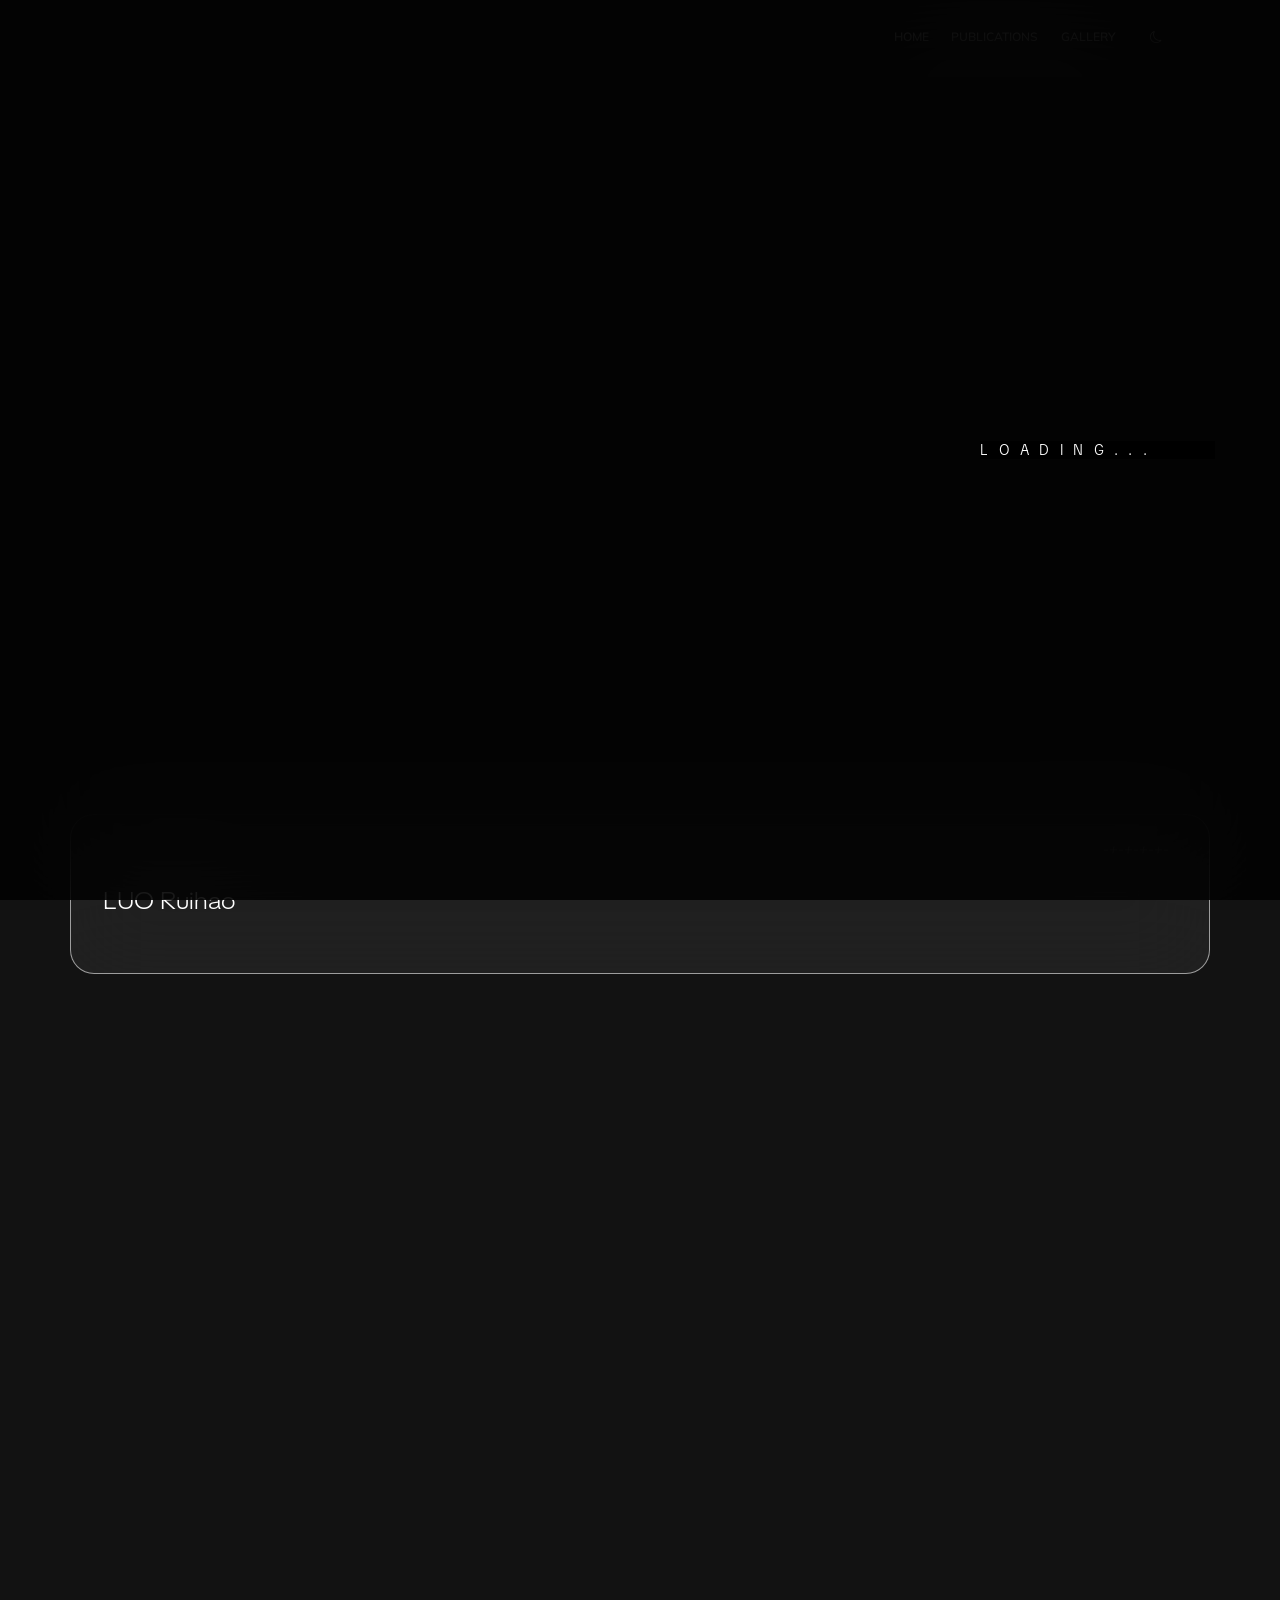
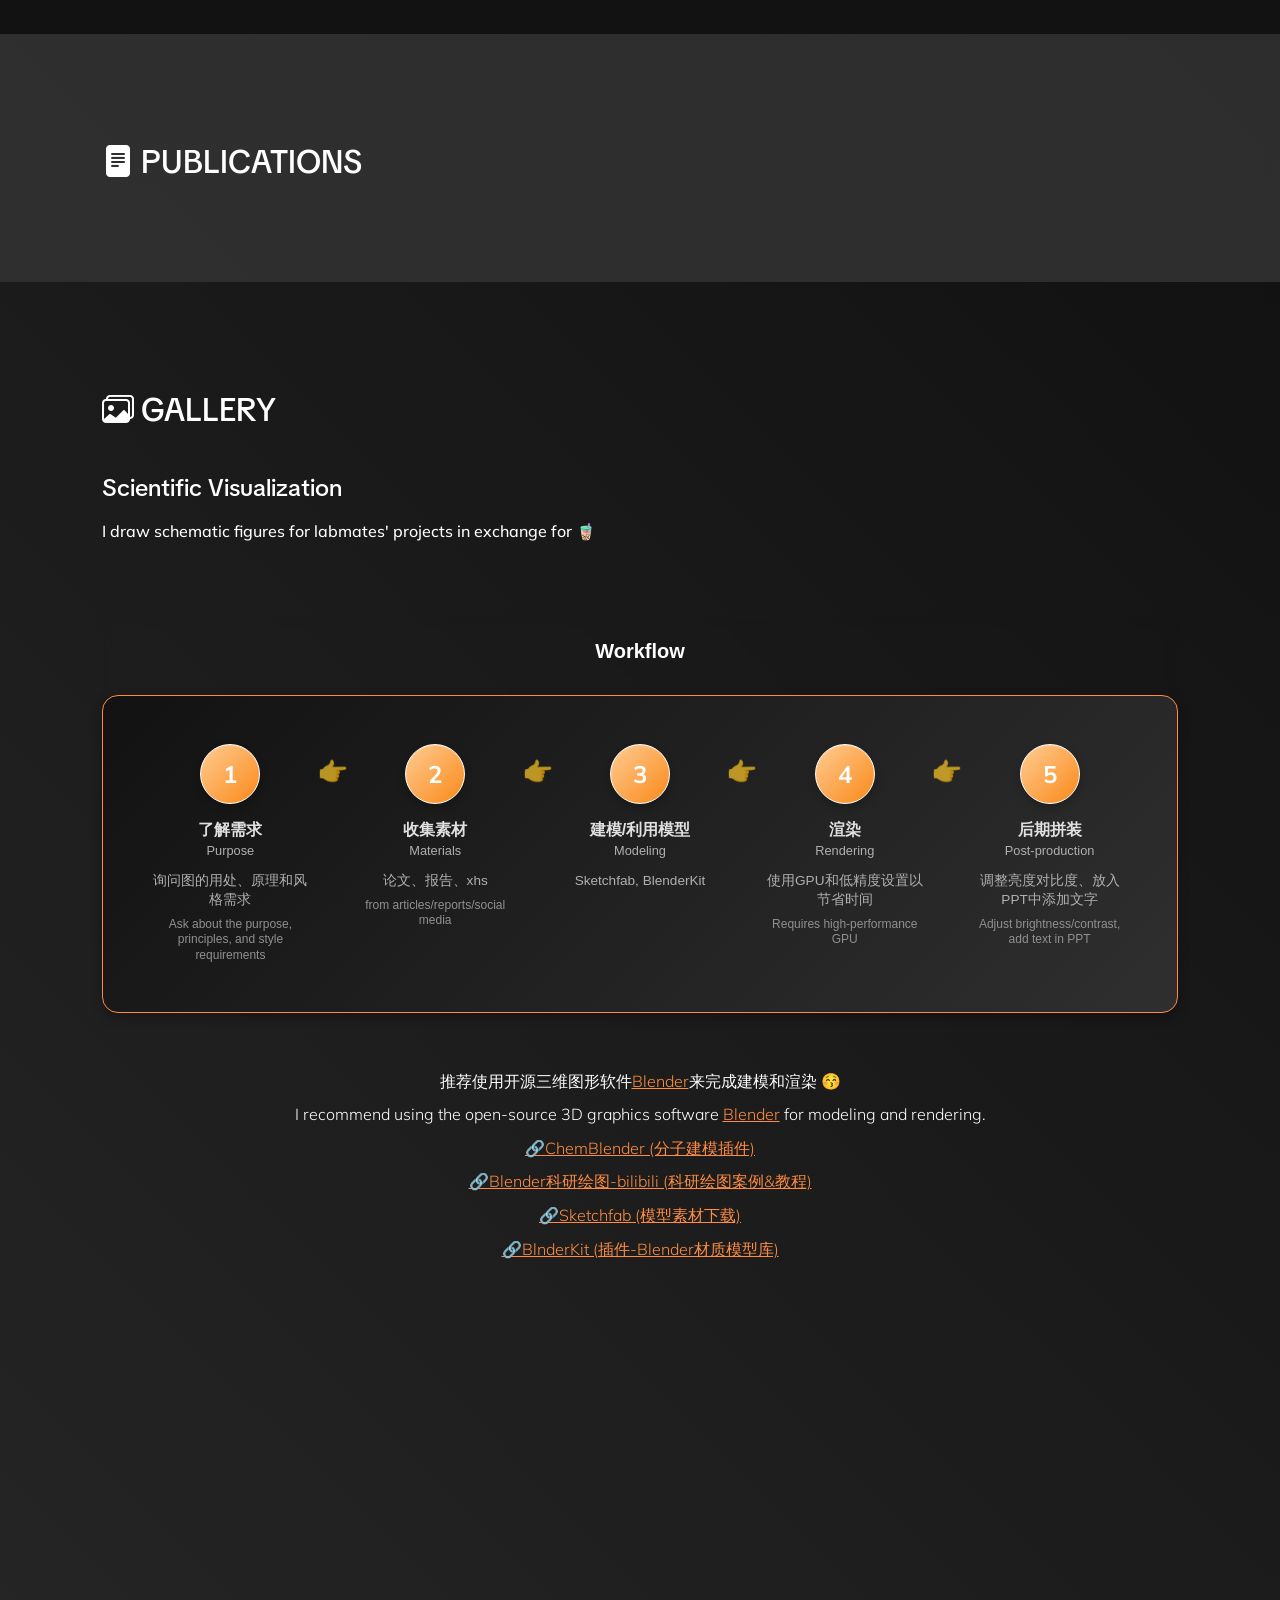
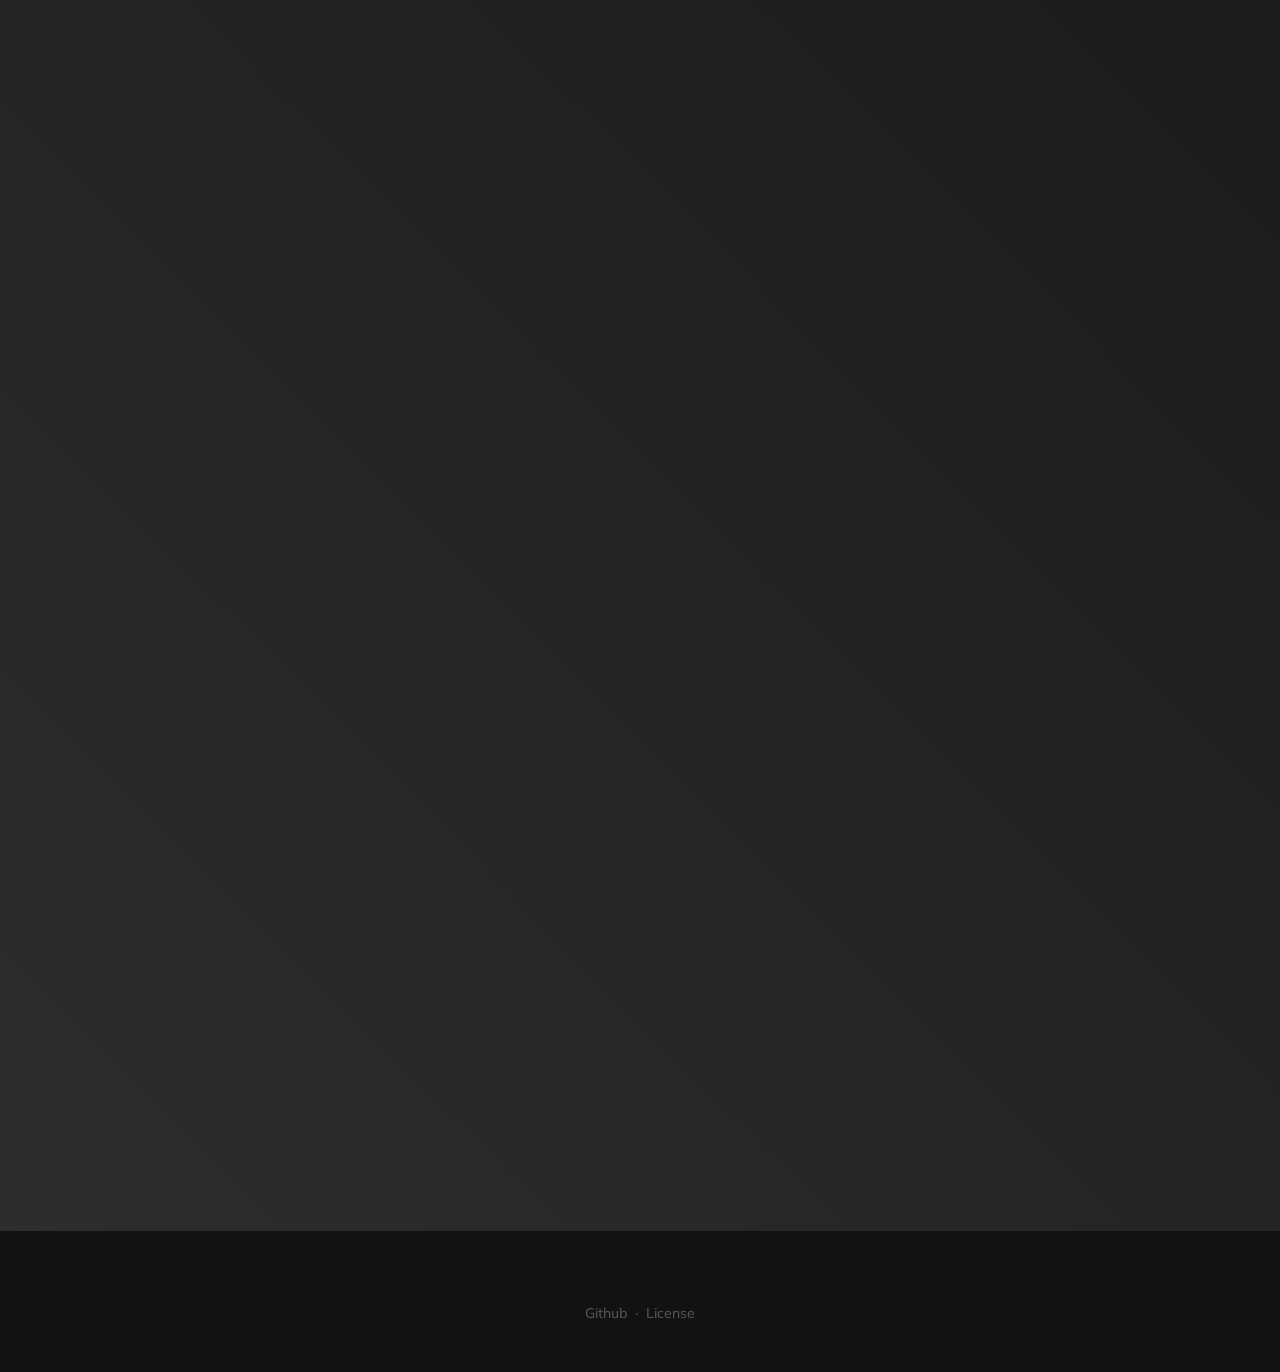
==== commit cd063faa: "v3.5 20260502" ====
--- a/index.html
+++ b/index.html
@@ -207,11 +207,28 @@
         </div>
     </nav>
 
+    <!-- Loading Overlay -->
+    <div id="loading-overlay" class="loading-overlay">
+        <div class="container-loading">
+            <div class="loading-text-container">
+                <div class="loading-letter" data-index="0">L</div>
+                <div class="loading-letter" data-index="1">O</div>
+                <div class="loading-letter" data-index="2">A</div>
+                <div class="loading-letter" data-index="3">D</div>
+                <div class="loading-letter" data-index="4">I</div>
+                <div class="loading-letter" data-index="5">N</div>
+                <div class="loading-letter" data-index="6">G</div>
+                <div class="loading-letter" data-index="7">.</div>
+                <div class="loading-letter" data-index="8">.</div>
+                <div class="loading-letter" data-index="9">.</div>
+            </div>
+        </div>
+    </div>
+
     <!-- New Hero Name Effect Section -->
-
     <section class="new-hero-section" style="position: relative; z-index: 10; padding: 100px 0; background-color: transparent;">
         <div class="container px-5">
-            <div class="new-hero-letter" style="position: relative; z-index: 10; font-family: 'TikTok Sans', sans-serif; font-size: 4rem; color: rgb(255, 255, 255); text-align: right; margin-top: 13rem; margin-bottom: 15rem; line-height: 1.1; letter-spacing: 0em; backdrop-filter: blur(0px); pointer-events: auto;">
+            <div class="new-hero-letter" style="position: relative; z-index: 10; font-family: 'TikTok Sans', sans-serif; font-size: 4rem; color: rgb(255, 255, 255); text-align: right; margin-top: 13rem; margin-bottom: 15rem; line-height: 1.1; letter-spacing: 0em; backdrop-filter: blur(0px); pointer-events: auto; font-variation-settings: 'wdth' 88, 'wght' 100; opacity: 0;">
                 LUO RUIHAO
             </div>
         </div>
@@ -599,6 +616,7 @@
     <script src="https://cdnjs.cloudflare.com/ajax/libs/gsap/3.12.5/ScrollTrigger.min.js"></script>
     <!-- Core theme JS-->
     <script src="static/js/smooth-scroll.js"></script>
+    <script src="static/js/loading-overlay.js"></script>
     <script src="static/js/gallery-loader.js"></script>
     <script src="static/js/scripts.js"></script>
 
--- a/static/css/main.css
+++ b/static/css/main.css
@@ -1390,6 +1390,107 @@
     transition: opacity 0.2s ease;
 }
 
+/* Loading Overlay Styles */
+.loading-overlay {
+    position: fixed;
+    top: 0;
+    left: 0;
+    width: 100%;
+    height: 100%;
+    background-color: #000000cf;
+    backdrop-filter: blur(50px);
+    z-index: 10001 !important;
+    opacity: 1;
+    transition: opacity 0.8s ease-out;
+}
+
+.loading-overlay.fade-out {
+    opacity: 0;
+    pointer-events: none;
+}
+
+.loading-overlay .container-loading {
+    width: 100%;
+    padding: 0 65px 0 0;
+    display: flex;
+    justify-content: flex-end;
+    align-items: center;
+    height: 100vh;
+}
+
+.loading-text-container {
+    position: relative;
+    padding-right: 65px;
+    z-index: 10;
+    font-family: 'TikTok Sans', sans-serif;
+    font-size: 1rem;
+    color: rgb(255, 255, 255);
+    text-align: right;
+    margin-top: 0;
+    margin-bottom: 0;
+    line-height: 1.1;
+    letter-spacing: 0.2em;
+    backdrop-filter: blur(0px);
+    font-variation-settings: 'wdth' 88, 'wght' 100;
+}
+
+.loading-letter {
+    display: inline-block;
+    opacity: 0;
+    transition: opacity 0.5s ease-out, transform 0.5s ease-out;
+    transform: translateY(-10px);
+}
+
+.loading-letter.visible {
+    opacity: 1;
+    transform: translateY(0);
+}
+
+.loading-letter.exit {
+    opacity: 0;
+    transform: translateY(0);
+    transition: opacity 0.8s ease-out, transform 0.8s ease-out;
+}
+
+.loading-letter.immediate-hide {
+    opacity: 0 !important;
+    transform: translateY(0) !important;
+    transition: none !important;
+}
+
+/* Hero letter initial state (hidden until triggered) */
+.new-hero-letter-span {
+    opacity: 0;
+    filter: blur(20px);
+    transform: scale(1.2);
+}
+
+/* Hero letter entrance animation - triggered after loading completes */
+.new-hero-letter-span.entering {
+    animation: blurFadeIn 0.8s cubic-bezier(0.25, 0.1, 0.25, 1) forwards;
+}
+
+@keyframes blurFadeIn {
+    0% {
+        opacity: 0;
+        filter: blur(20px);
+        transform: scale(1.3);
+        text-shadow: 0px 0px 40px #ffffff;
+    }
+    50% {
+        opacity: 0.5;
+        filter: blur(10px);
+        transform: scale(1.1);
+        text-shadow: 0px 0px 10px #ffffff;
+    }
+    100% {
+        opacity: 1;
+        filter: blur(0px);
+        transform: scale(1);
+        text-shadow: 0px 0px 1px #ffffff;
+    }
+}
+
 /* =========================================
    增强玻璃态悬停效果 - 仅针对支持的浏览器
    ========================================= */
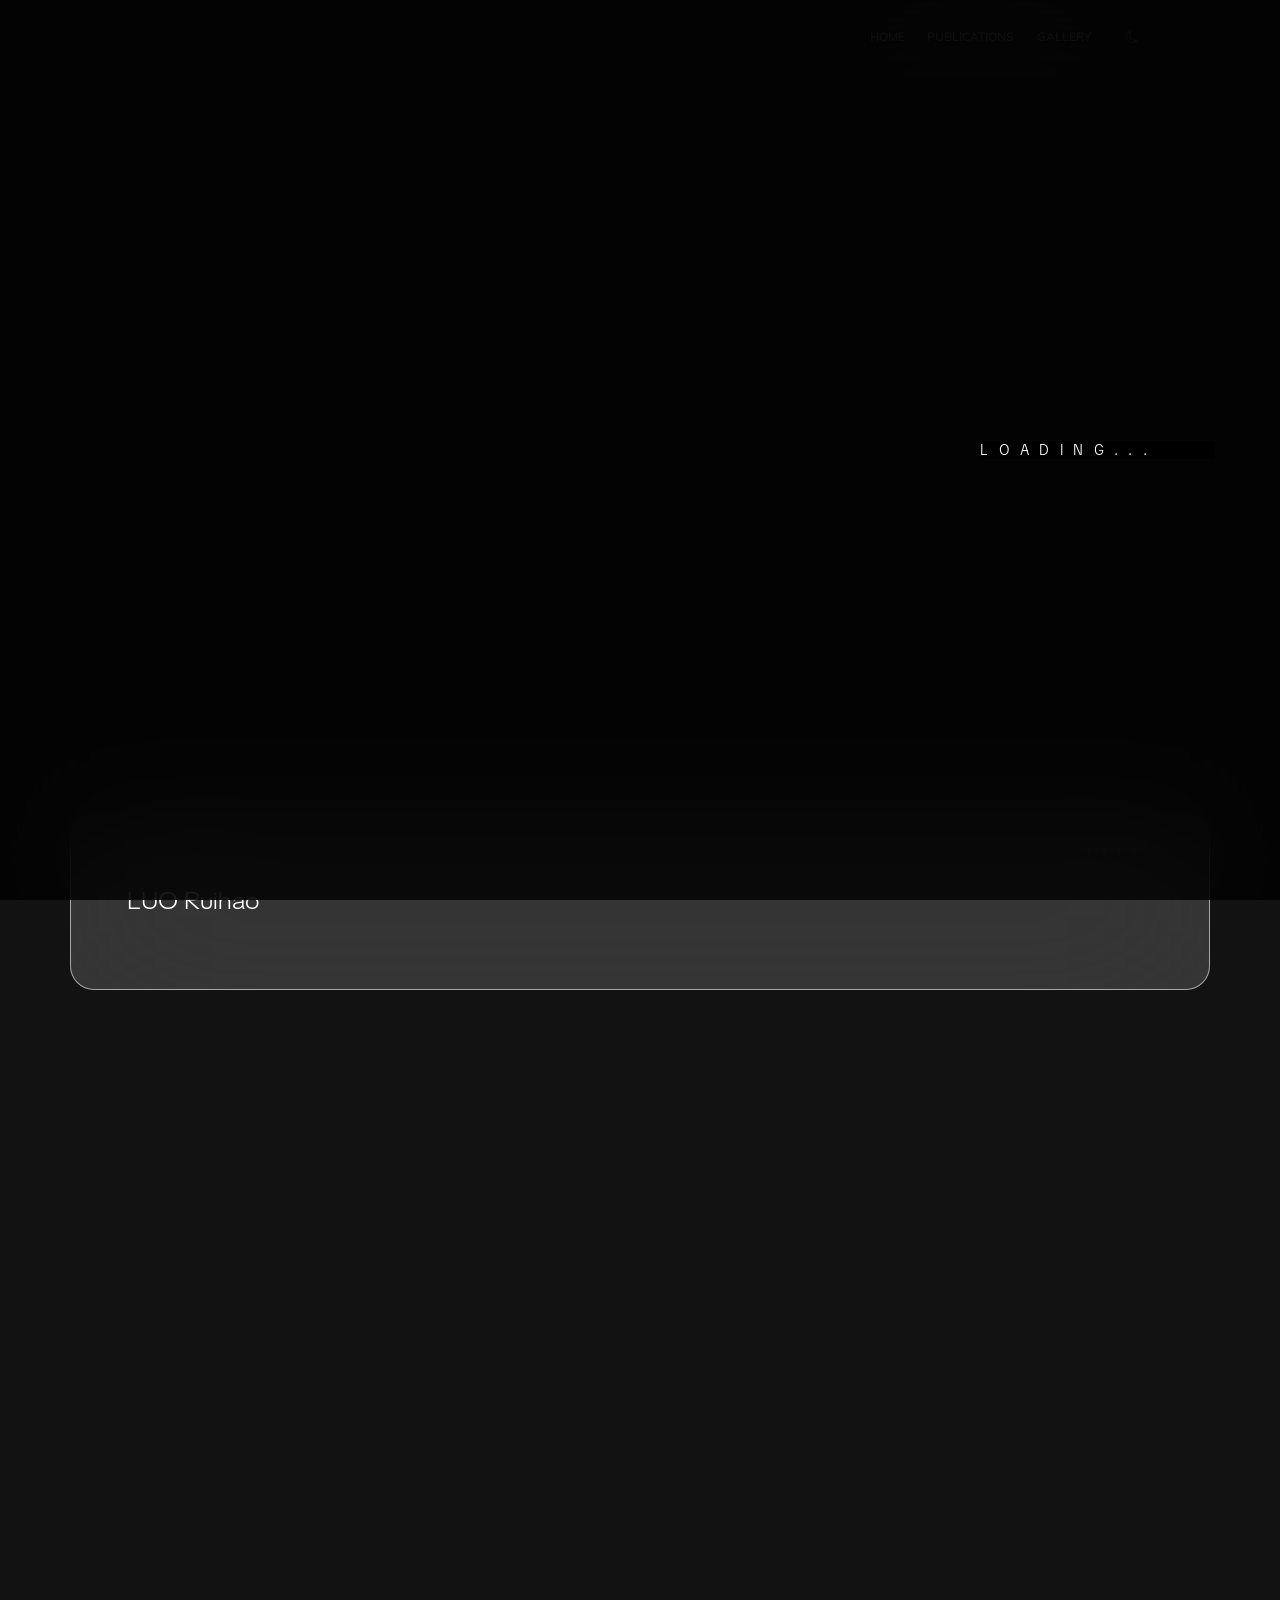
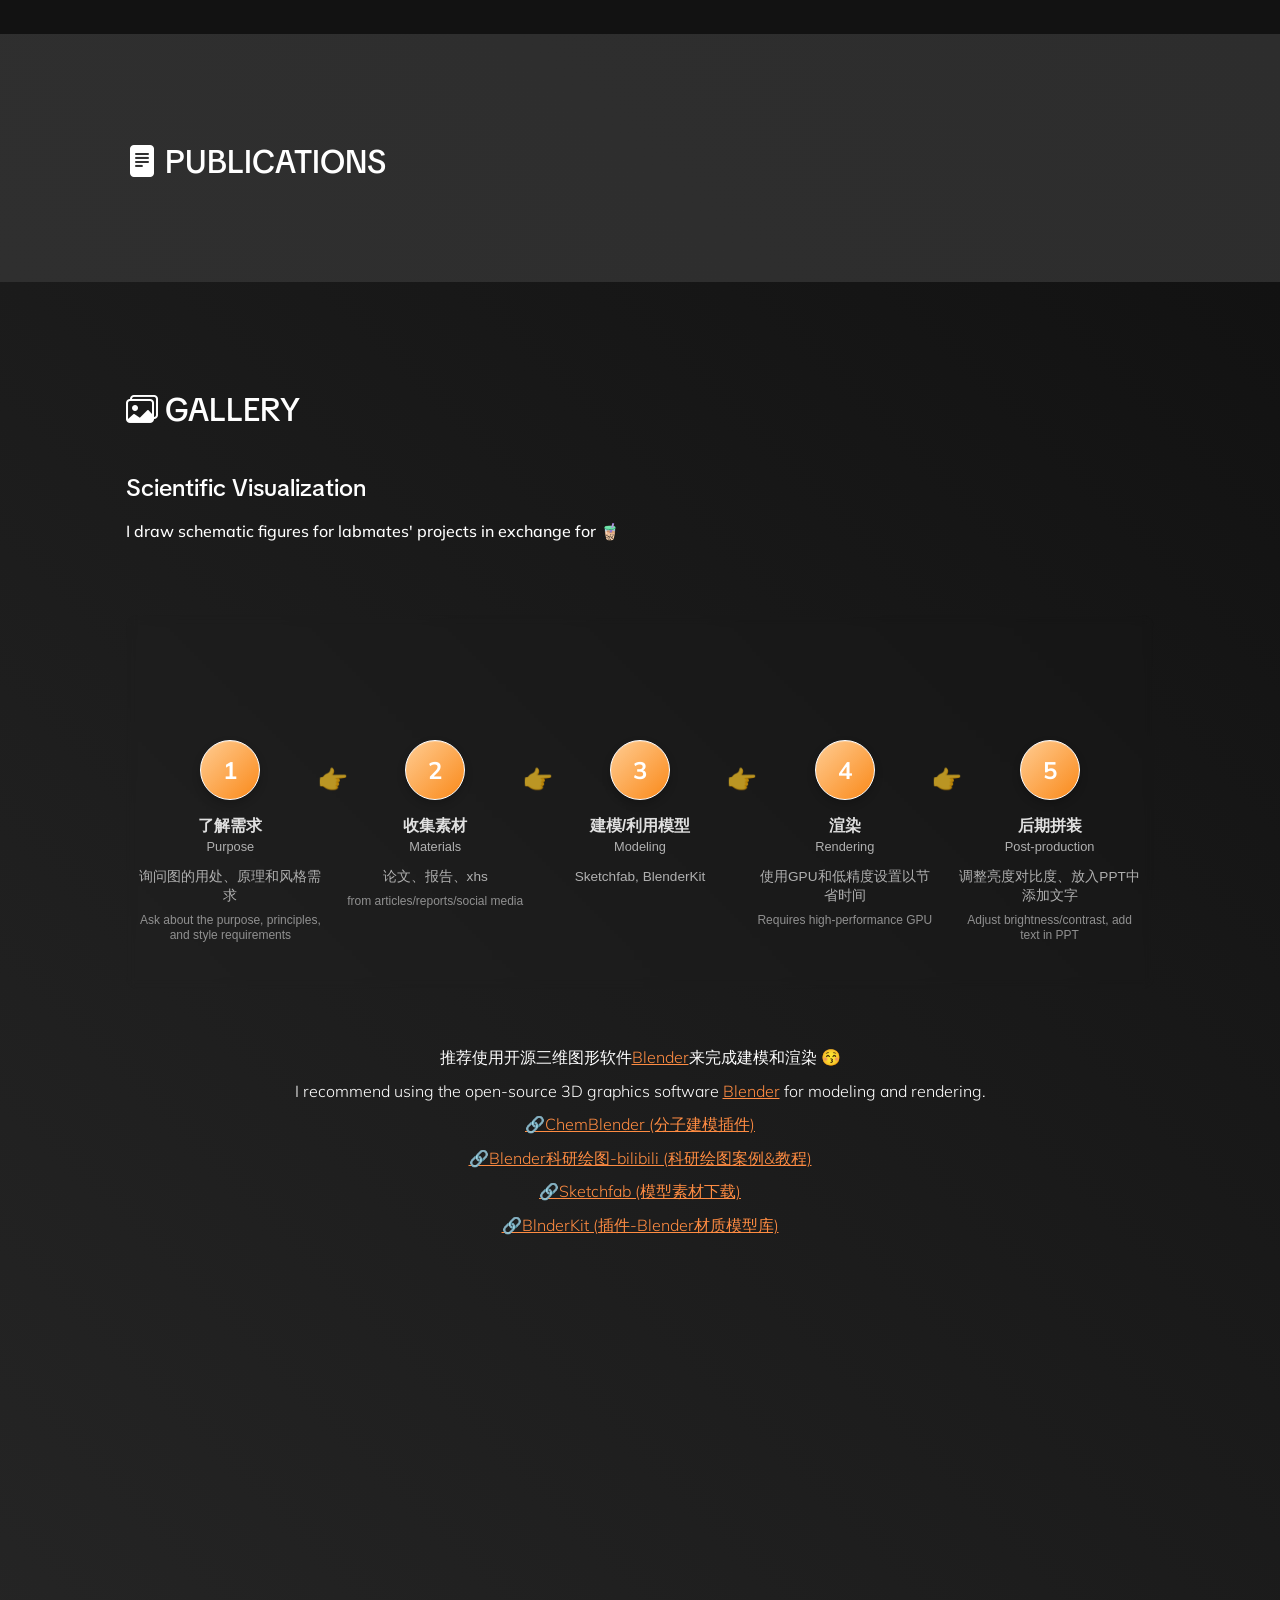
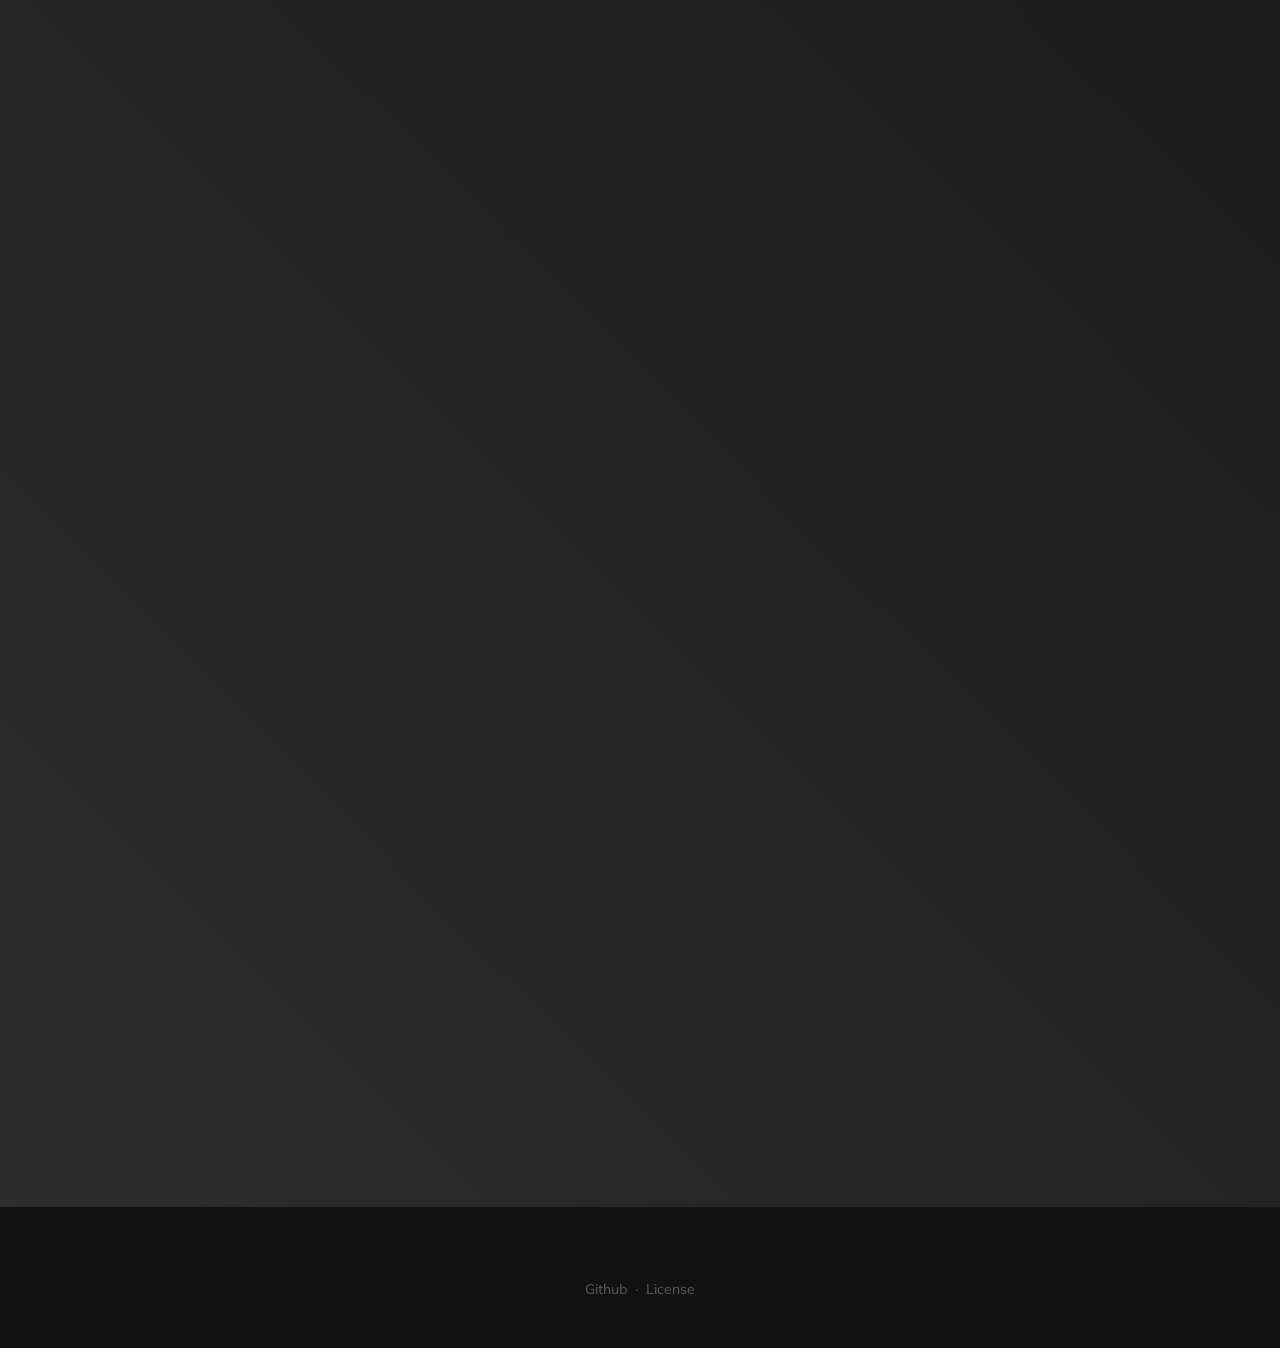
==== commit 5970c637: "v3.5.3 20260506" ====
--- a/index.html
+++ b/index.html
@@ -562,7 +562,7 @@
                             <canvas id="highSpeedChart"></canvas>
                         </div>
                     </div>
-                    <p style="font-size: 0.8rem; text-align: right; margin-top: 1rem; color: #ccc;">里程数据来源 <a href="https://kelibiao.com/" target="_blank">火车wiki</a>， 重复线路不累加</p>
+                    <p style="font-size: 0.8rem; text-align: right; margin-top: 1rem; color: #ccc;">2026.5.1 里程数据来源 <a href="https://kelibiao.com/" target="_blank">火车wiki</a></p>
                 </div>
                 
                 <div id="railway-gallery" class="pswp-gallery railway-gallery"></div>
--- a/static/css/main.css
+++ b/static/css/main.css
@@ -420,11 +420,11 @@
 }
 
 [data-theme="dark"] .home-section-with-video-bg .container {
-    background: rgba(255, 255, 255, 0.061);
-    padding: 2rem;
+    background: rgba(255, 255, 255, 0.15);
+    padding: 3rem;
     border-radius: 24px;
     border: 1px solid rgba(255, 255, 255, 0.561);
-    backdrop-filter: blur(40px);
+    backdrop-filter: blur(80px);
 }
 
 [data-theme="dark"] .photo-container {
@@ -1546,7 +1546,7 @@
     row-gap: 0.5rem;
     column-gap: 0rem;
     position: relative;
-    padding: 2rem;
+    padding: 2.5rem 0.5rem 2.5rem 0.5rem;
     border: 1.5px solid #b96000;
     border-radius: 16px;
     background: linear-gradient(135deg, #ffffff 0%, #fffbf2 100%);
@@ -1558,7 +1558,7 @@
     min-width: 180px;
     max-width: 220px;
     text-align: center;
-    padding: 1rem;
+    padding: 0.25rem;
     border-radius: 8px;
     transition: all 0.3s ease;
     position: relative;
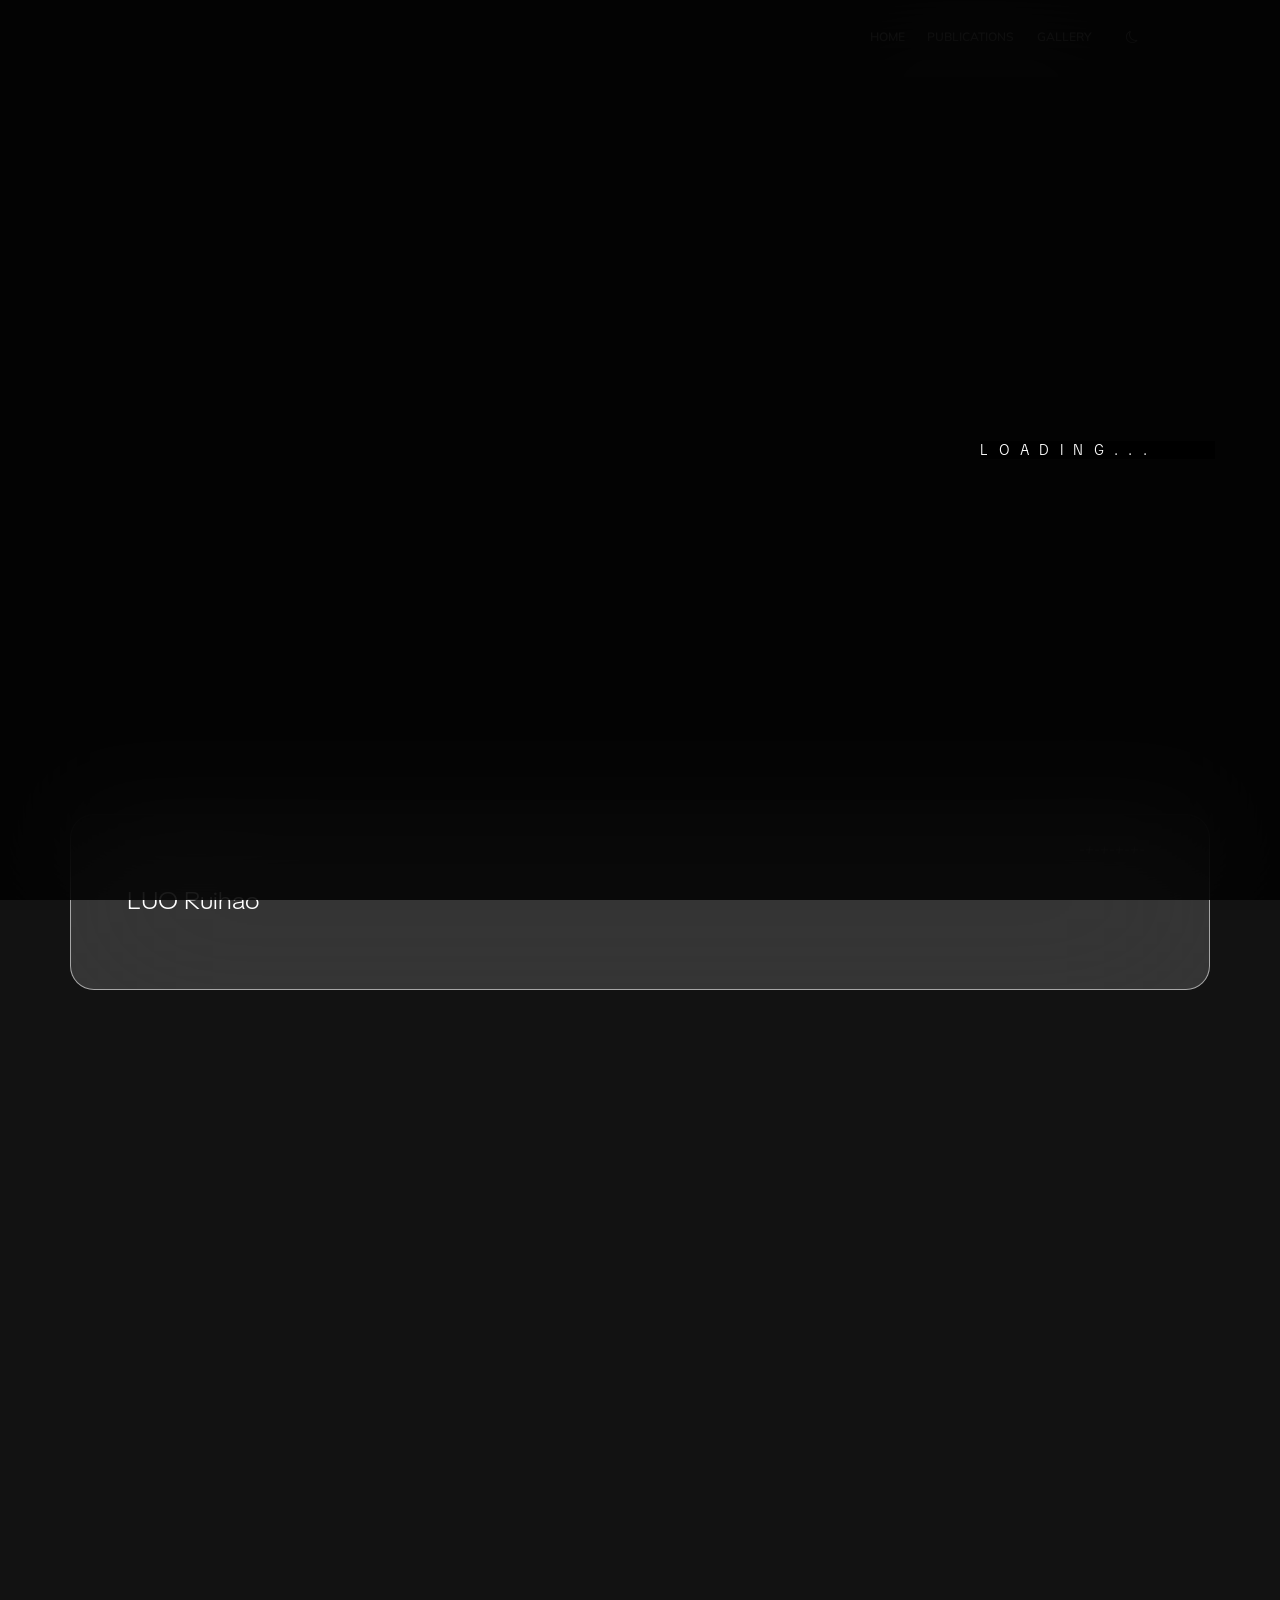
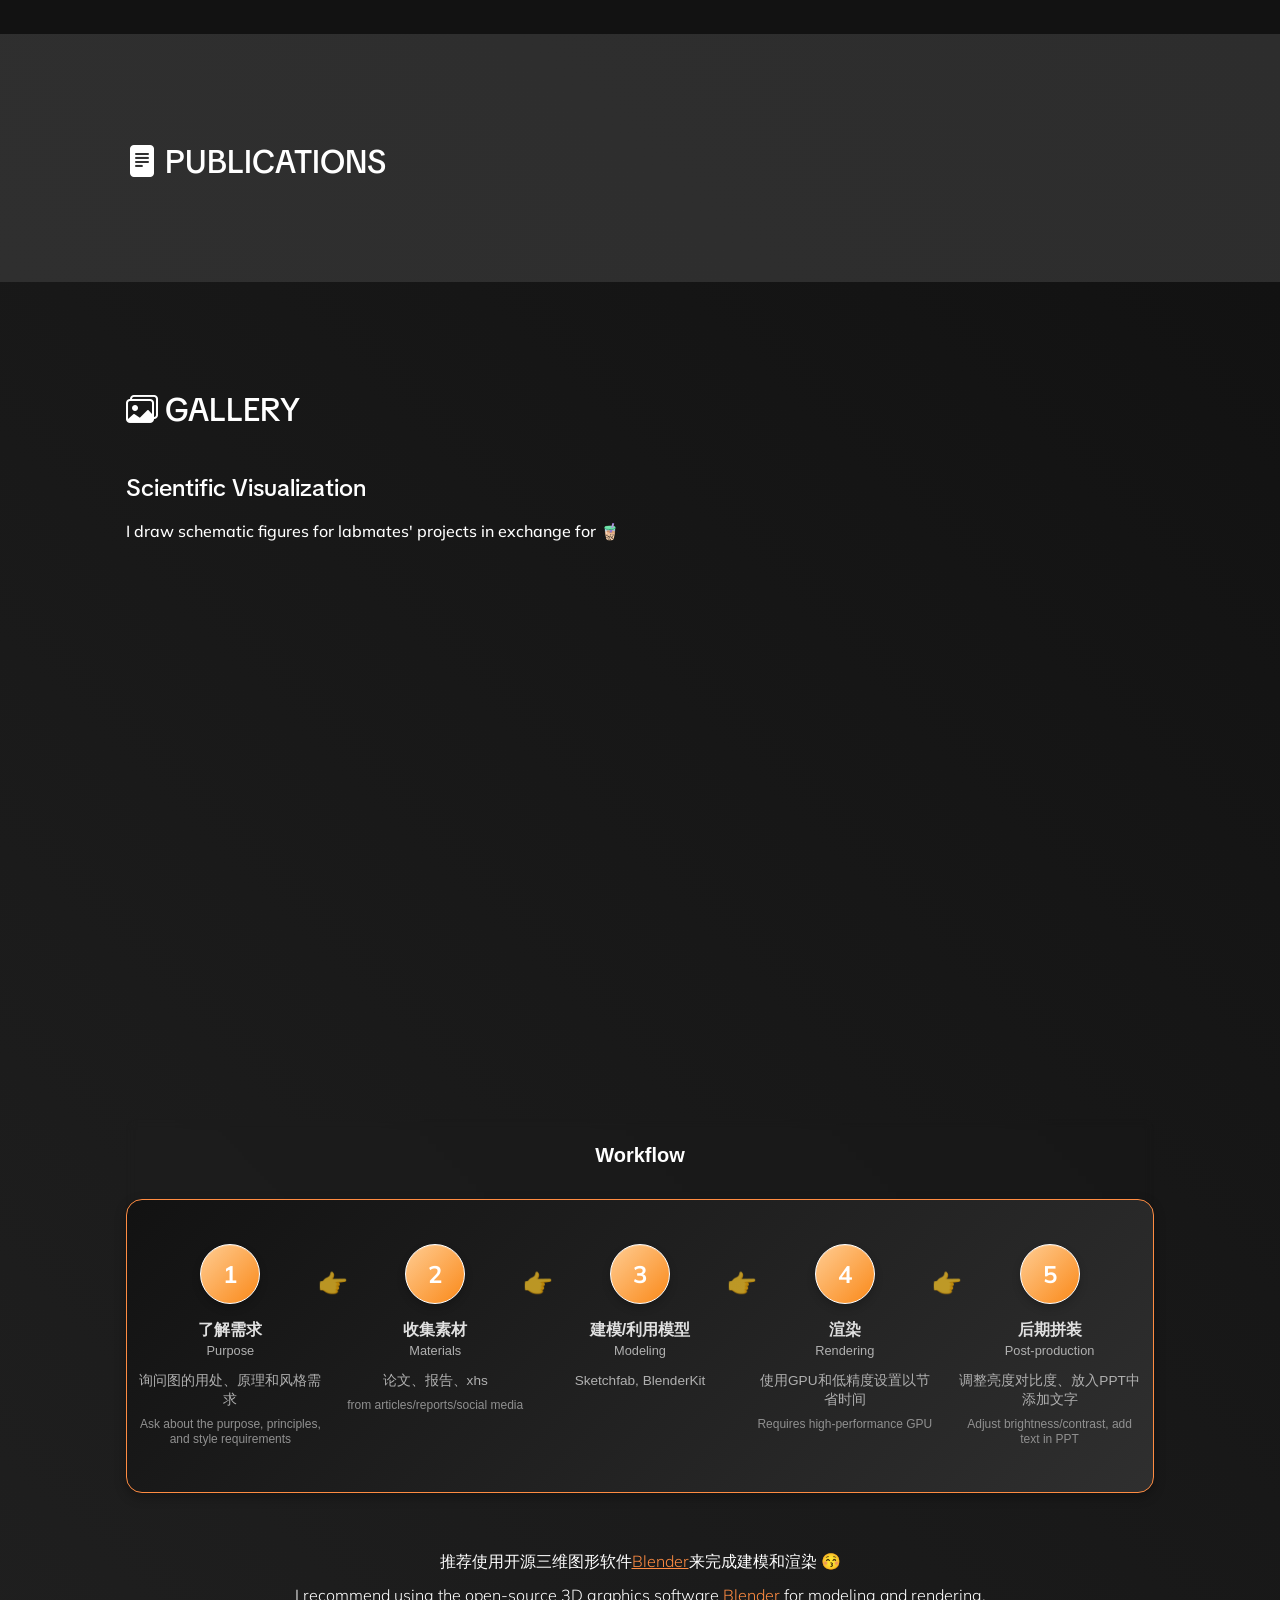
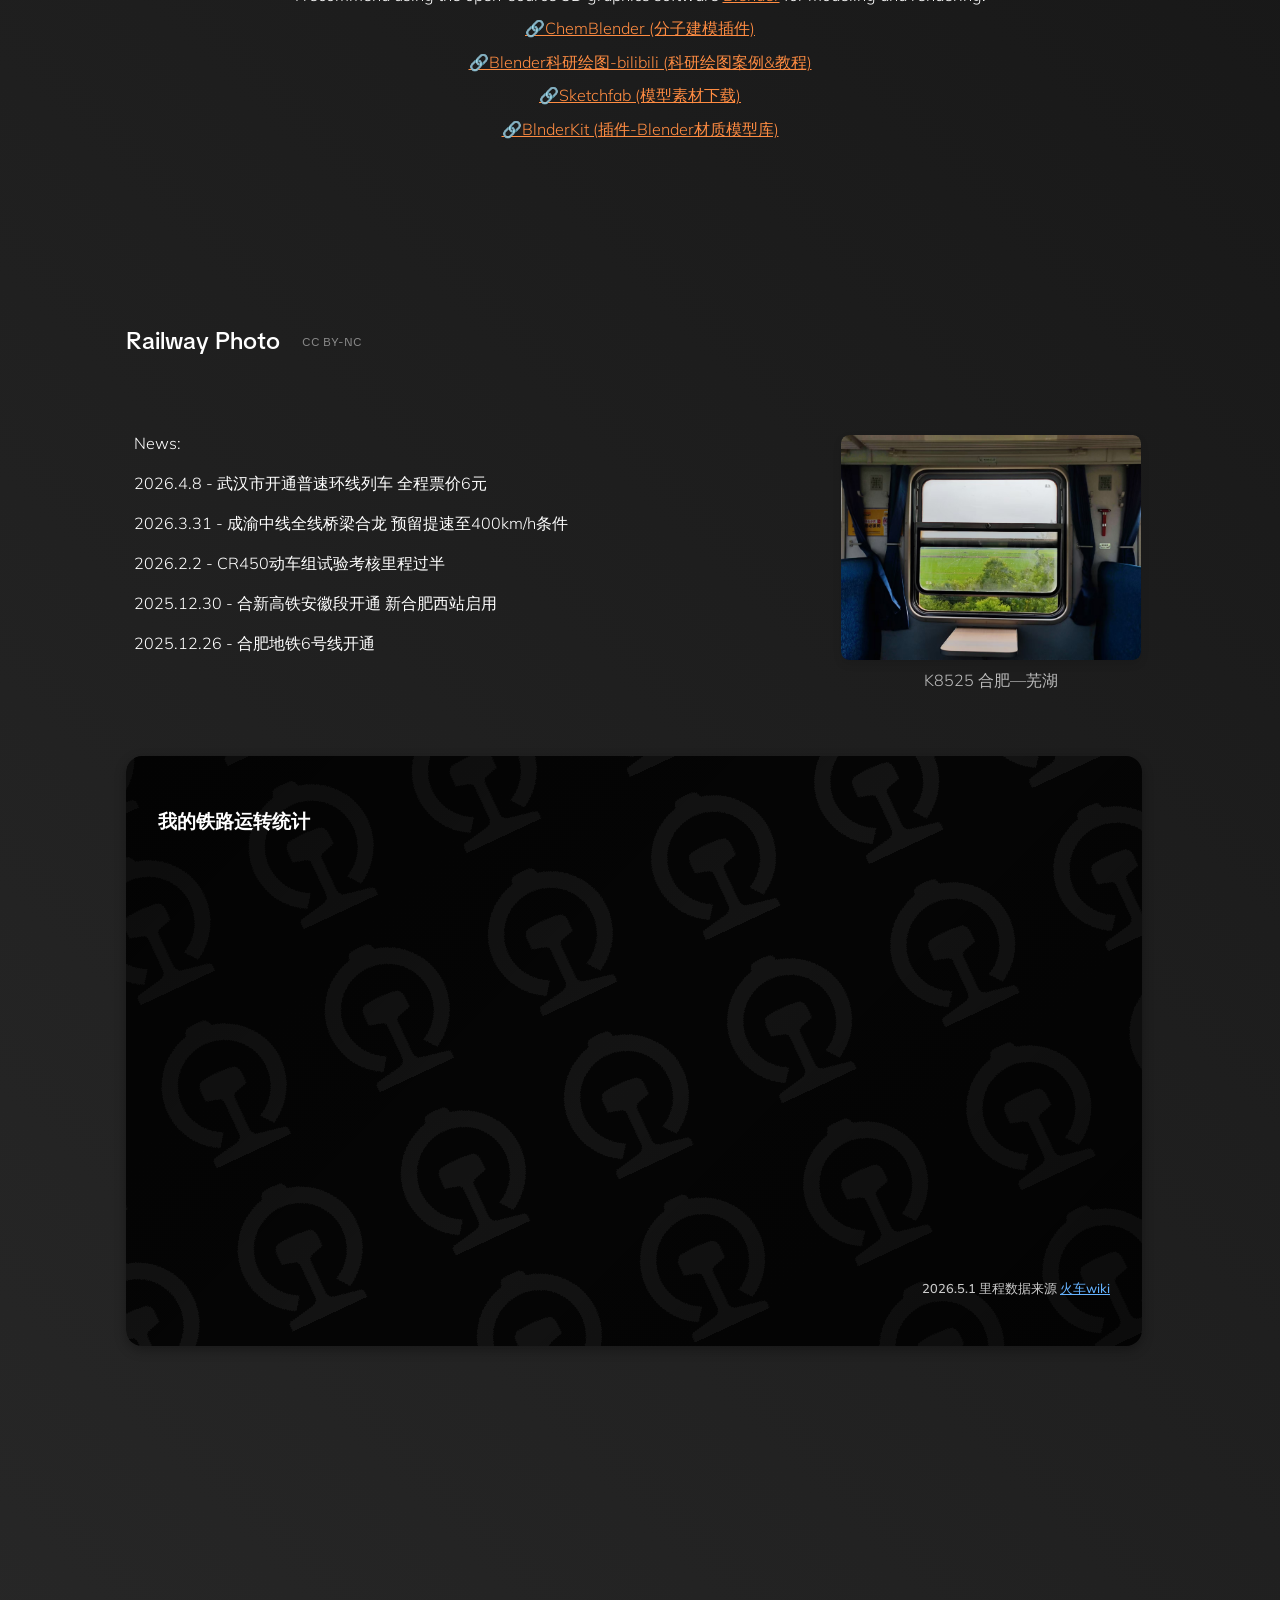
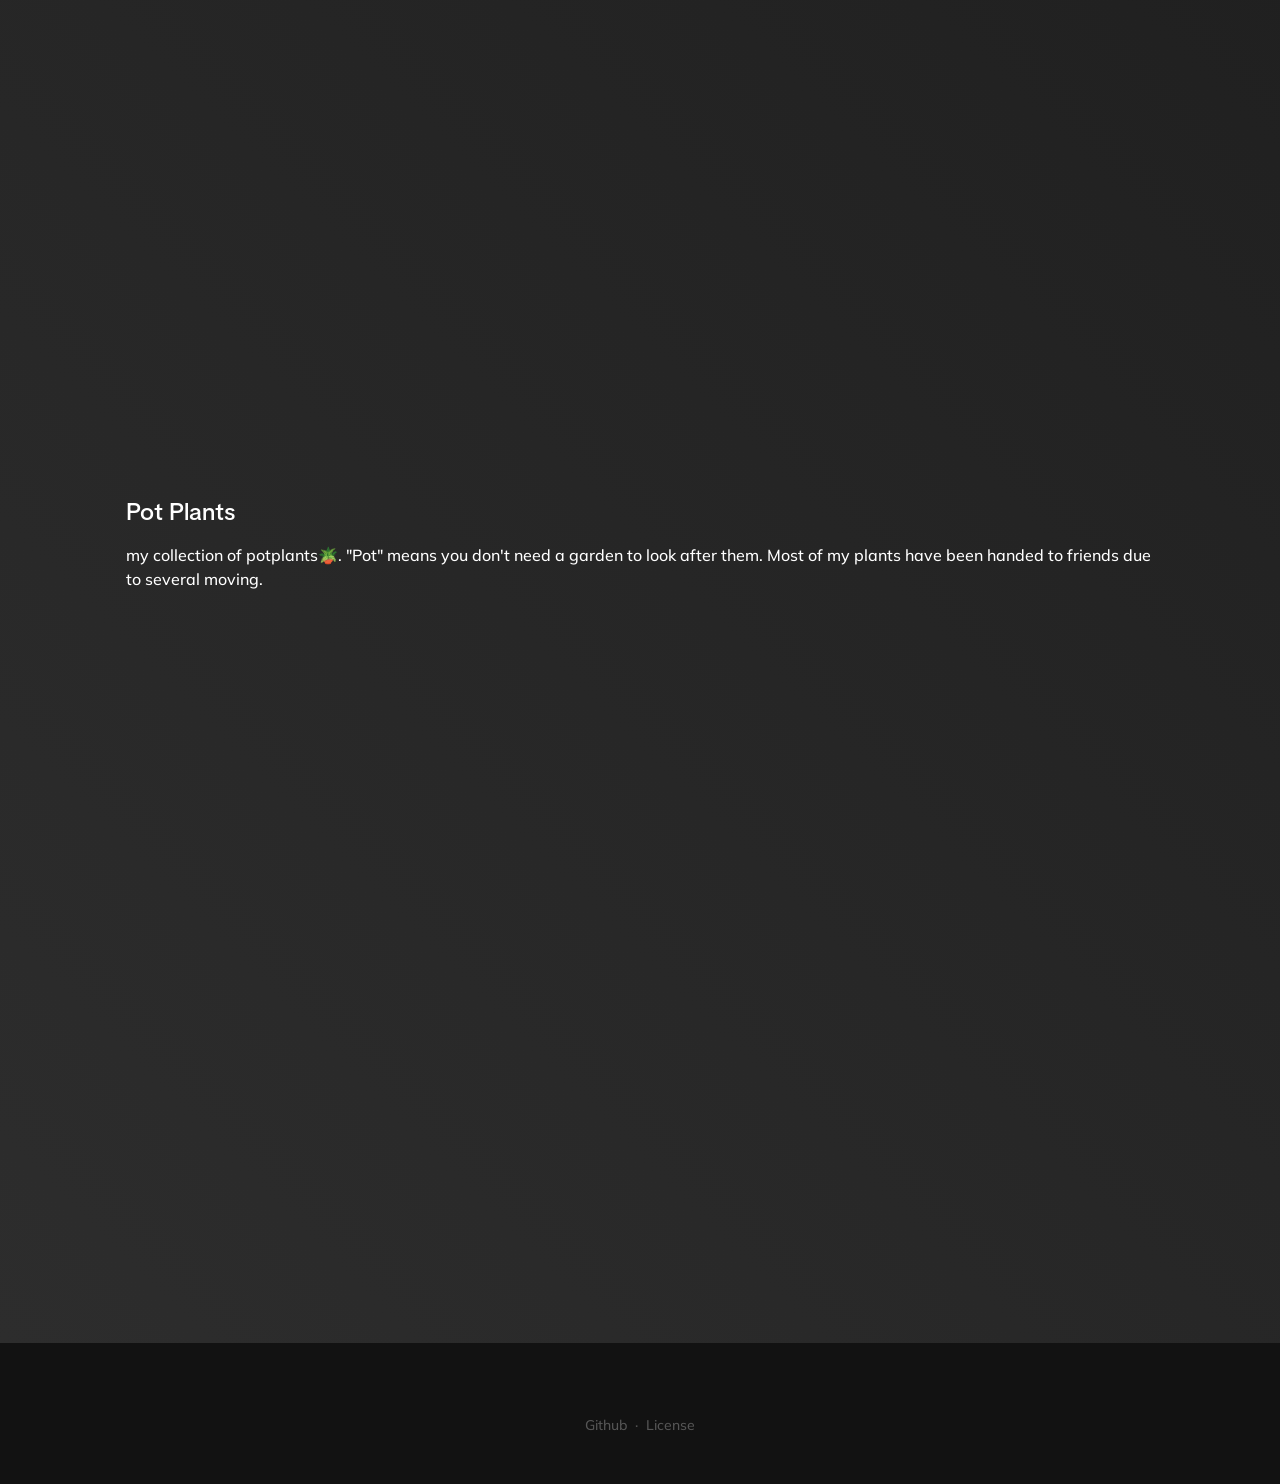
==== commit 2f832d7f: "v3.5.4 20260512" ====
--- a/index.html
+++ b/index.html
@@ -327,80 +327,70 @@
                     <h3>Scientific Visualization</h3>
                     <p style="font-size: 1rem; margin: 1rem 0 0 0;">I draw schematic figures for labmates' projects in exchange for 🧋</p>
                 </header>
-                <div id="sciviz-first-image"></div>
-                <div id="sciviz-second-image"></div>
-                <div id="sciviz-gallery" class="pswp-gallery sciviz-gallery"></div>
-                
-                <!-- Scientific Visualization Workflow -->
-                <div class="sciviz-workflow">
-                    <h4 class="workflow-title">Workflow</h4>
-                    <div class="workflow-container">
-                        <div class="workflow-step step-1">
-                            <div class="step-logo">
-                                <div class="logo-circle">1</div>
-                            </div>
-                            <h5 class="step-name">了解需求</h5>
-                            <h6 class="step-name-en">Purpose</h6>
-                            <p class="step-description">询问图的用处、原理和风格需求</p>
-                            <p class="step-description-en">Ask about the purpose, principles, and style requirements</p>
-                        </div>
-                        <div class="workflow-arrow">👉</div>
-                        <div class="workflow-step step-2">
-                            <div class="step-logo">
-                                <div class="logo-circle">2</div>
-                            </div>
-                            <h5 class="step-name">收集素材</h5>
-                            <h6 class="step-name-en">Materials</h6>
-                            <p class="step-description">论文、报告、xhs</p>
-                            <p class="step-description-en">from articles/reports/social media</p>
-                        </div>
-                        <div class="workflow-arrow">👉</div>
-                        <div class="workflow-step step-3">
-                            <div class="step-logo">
-                                <div class="logo-circle">3</div>
-                            </div>
-                            <h5 class="step-name">建模/利用模型</h5>
-                            <h6 class="step-name-en">Modeling</h6>
-                            <p class="step-description">Sketchfab, BlenderKit</p>
-                            <p class="step-description-en"> </p>
-                        </div>
-                        <div class="workflow-arrow">👉</div>
-                        <div class="workflow-step step-4">
-                            <div class="step-logo">
-                                <div class="logo-circle">4️</div>
-                            </div>
-                            <h5 class="step-name">渲染</h5>
-                            <h6 class="step-name-en">Rendering</h6>
-                            <p class="step-description">使用GPU和低精度设置以节省时间</p>
-                            <p class="step-description-en">Requires high-performance GPU</p>
-                        </div>
-                        <div class="workflow-arrow">👉</div>
-                        <div class="workflow-step step-5">
-                            <div class="step-logo">
-                                <div class="logo-circle">5</div>
-                            </div>
-                            <h5 class="step-name">后期拼装</h5>
-                            <h6 class="step-name-en">Post-production</h6>
-                            <p class="step-description">调整亮度对比度、放入PPT中添加文字</p>
-                            <p class="step-description-en">Adjust brightness/contrast, add text in PPT</p>
-                        </div>
-                    </div>
+                <div class="gallery-pin-wrap" id="sciviz-pin">
+                    <div class="gallery-track sci-viz-track" id="sciviz-track"></div>
                 </div>
-                
-                <div class="sciviz-note">
-                    <p>推荐使用开源三维图形软件<a href="https://www.blender.org/" target="_blank">Blender</a>来完成建模和渲染 😚 </p>
-                    <p>I recommend using the open-source 3D graphics software <a href="https://www.blender.org/" target="_blank">Blender</a> for modeling and rendering.</p>
-                    <p><a href="https://www.chemblender.com/" target="_blank">🔗ChemBlender (分子建模插件)</a> </p>
-                    <p><a href="https://space.bilibili.com/1095345213" target="_blank">🔗Blender科研绘图-bilibili (科研绘图案例&教程)</a></p>
-                    <p><a href="https://sketchfab.com/" target="_blank">🔗Sketchfab (模型素材下载)</a> </p>
-                    <p><a href="https://www.blenderkit.com/" target="_blank">🔗BlnderKit (插件-Blender材质模型库)</a> </p>
+            </div>
+
+            <!-- Scientific Visualization Workflow & Notes (outside gallery-section so pin-spacer won't push them) -->
+            <div class="sciviz-workflow">
+                <h4 class="workflow-title">Workflow</h4>
+                <div class="workflow-container">
+                    <div class="workflow-step step-1">
+                        <div class="step-logo"><div class="logo-circle">1</div></div>
+                        <h5 class="step-name">了解需求</h5>
+                        <h6 class="step-name-en">Purpose</h6>
+                        <p class="step-description">询问图的用处、原理和风格需求</p>
+                        <p class="step-description-en">Ask about the purpose, principles, and style requirements</p>
+                    </div>
+                    <div class="workflow-arrow">👉</div>
+                    <div class="workflow-step step-2">
+                        <div class="step-logo"><div class="logo-circle">2</div></div>
+                        <h5 class="step-name">收集素材</h5>
+                        <h6 class="step-name-en">Materials</h6>
+                        <p class="step-description">论文、报告、xhs</p>
+                        <p class="step-description-en">from articles/reports/social media</p>
+                    </div>
+                    <div class="workflow-arrow">👉</div>
+                    <div class="workflow-step step-3">
+                        <div class="step-logo"><div class="logo-circle">3</div></div>
+                        <h5 class="step-name">建模/利用模型</h5>
+                        <h6 class="step-name-en">Modeling</h6>
+                        <p class="step-description">Sketchfab, BlenderKit</p>
+                        <p class="step-description-en"> </p>
+                    </div>
+                    <div class="workflow-arrow">👉</div>
+                    <div class="workflow-step step-4">
+                        <div class="step-logo"><div class="logo-circle">4️</div></div>
+                        <h5 class="step-name">渲染</h5>
+                        <h6 class="step-name-en">Rendering</h6>
+                        <p class="step-description">使用GPU和低精度设置以节省时间</p>
+                        <p class="step-description-en">Requires high-performance GPU</p>
+                    </div>
+                    <div class="workflow-arrow">👉</div>
+                    <div class="workflow-step step-5">
+                        <div class="step-logo"><div class="logo-circle">5</div></div>
+                        <h5 class="step-name">后期拼装</h5>
+                        <h6 class="step-name-en">Post-production</h6>
+                        <p class="step-description">调整亮度对比度、放入PPT中添加文字</p>
+                        <p class="step-description-en">Adjust brightness/contrast, add text in PPT</p>
+                    </div>
                 </div>
+            </div>
+
+            <div class="sciviz-note">
+                <p>推荐使用开源三维图形软件<a href="https://www.blender.org/" target="_blank">Blender</a>来完成建模和渲染 😚 </p>
+                <p>I recommend using the open-source 3D graphics software <a href="https://www.blender.org/" target="_blank">Blender</a> for modeling and rendering.</p>
+                <p><a href="https://www.chemblender.com/" target="_blank">🔗ChemBlender (分子建模插件)</a> </p>
+                <p><a href="https://space.bilibili.com/1095345213" target="_blank">🔗Blender科研绘图-bilibili (科研绘图案例&教程)</a></p>
+                <p><a href="https://sketchfab.com/" target="_blank">🔗Sketchfab (模型素材下载)</a> </p>
+                <p><a href="https://www.blenderkit.com/" target="_blank">🔗BlnderKit (插件-Blender材质模型库)</a> </p>
             </div>
 
             <div id="railway"></div> <!-- Anchor for railway link -->
             <p> </p>
             <!-- Photography (Railway) -->
-            <div class="gallery-section fade-on-scroll" id="photography">
+            <div class="gallery-section" id="photography">
                 
                 <header>
                     <h3>
@@ -565,17 +555,21 @@
                     <p style="font-size: 0.8rem; text-align: right; margin-top: 1rem; color: #ccc;">2026.5.1 里程数据来源 <a href="https://kelibiao.com/" target="_blank">火车wiki</a></p>
                 </div>
                 
-                <div id="railway-gallery" class="pswp-gallery railway-gallery"></div>
+                <div class="gallery-pin-wrap" id="railway-pin">
+                    <div class="gallery-track railway-track" id="railway-track"></div>
+                </div>
             </div>
 
             <!-- Plants -->
-            <div class="gallery-section fade-on-scroll early-trigger" id="plants">
+            <div class="gallery-section" id="plants">
                 <div id="potplants"></div> <!-- Anchor for potplants link -->
                 <header>
                     <h3>Pot Plants</h3>
                 </header>
                 <p style="font-size: 1rem; margin: 1rem 0 0 0;">my collection of potplants🪴. "Pot" means you don't need a garden to look after them. Most of my plants have been handed to friends due to several moving.</p>
-                <div id="plants-gallery" class="pswp-gallery plants-gallery"></div>
+                <div class="gallery-pin-wrap" id="plants-pin">
+                    <div class="gallery-track plants-track" id="plants-track"></div>
+                </div>
             </div>
         </div>
     </section>
@@ -619,6 +613,7 @@
     <script src="static/js/loading-overlay.js"></script>
     <script src="static/js/gallery-loader.js"></script>
     <script src="static/js/scripts.js"></script>
+    <script src="static/js/horizontal-gallery.js"></script>
 
 </body>
 
--- a/static/css/main.css
+++ b/static/css/main.css
@@ -924,70 +924,6 @@
     100% { transform: scale(1); }
 }
 
-/* Sciviz first image container (full width, outside masonry) */
-#sciviz-first-image {
-    padding: 20px 0 0 0;
-}
-
-#sciviz-first-image .pswp-image.sciviz-first-item {
-    display: block;
-    width: 100%;
-    border-radius: 12px;
-    overflow: hidden;
-}
-
-#sciviz-first-image .pswp-image.sciviz-first-item img {
-    width: 100%;
-    height: auto;
-    display: block;
-}
-
-/* Sciviz gallery: masonry layout with no cropping */
-#sciviz-gallery.sciviz-gallery {
-    display: block;
-    column-count: 3;
-    column-gap: 20px;
-    padding: 0 0 20px 0;
-}
-
-/* Responsive columns */
-@media (max-width: 1200px) {
-    #sciviz-gallery.sciviz-gallery {
-        column-count: 2;
-    }
-}
-
-@media (max-width: 768px) {
-    #sciviz-gallery.sciviz-gallery {
-        column-count: 1;
-    }
-}
-
-/* Sciviz gallery items: no cropping, maintain aspect ratio */
-#sciviz-gallery .pswp-image {
-    break-inside: avoid;
-    margin-bottom: 20px;
-    width: 100%;
-    aspect-ratio: auto;
-    min-height: auto;
-    max-height: none;
-    border: 3px solid #fff;
-    background: #f0f0f0;
-}
-
-/* Images maintain original aspect ratio */
-#sciviz-gallery .pswp-image img {
-    width: 100%;
-    height: auto;
-    display: block;
-}
-
-/* First image also has border */
-#sciviz-first-image .pswp-image.sciviz-first-item {
-    border: 1.5px solid #fff;
-    background: #f0f0f0;
-}
-
 /* Style for sciviz note section */
 .sciviz-note {
     margin-top: 2rem;
@@ -1122,19 +1058,7 @@
     color: #666;
 }
 
-/* PhotoSwipe gallery styles */
-.pswp-gallery {
-    display: flex;
-    flex-wrap: wrap;
-    justify-content: flex-start;
-    gap: 12px;
-    padding: 20px 0;
-    width: 100%;
-    overflow: visible;
-    position: relative;
-}
-
-/* Ensure gallery sections don't clip overflowing images during animation */
+/* Gallery section styles */
 .gallery-section {
     overflow: visible;
     position: relative;
@@ -1147,97 +1071,6 @@
 
 #gallery {
     overflow: visible;
-}
-
-/* Gallery images during entrance animation should not be clipped */
-.pswp-image.gallery-entrance-anim {
-    opacity: 0;
-    will-change: transform, opacity;
-    transition: none !important;
-    transform-origin: center center;
-    overflow: visible;
-    position: relative;
-    z-index: 10;
-}
-
-.pswp-image {
-    display: inline-block !important;
-    border-radius: 12px;
-    overflow: hidden;
-    border: 1.5px solid #ffffff10;
-    transition: transform 0.3s ease, box-shadow 0.3s ease;
-    background: #f0f0f000;
-}
-
-.pswp-image:hover {
-    transform: scale(0.98);
-    transition: all 0.4s ease;
-    box-shadow: 0 8px 16px rgba(0, 0, 0, 0.2);
-}
-
-.pswp-image img {
-    display: block;
-    width: 100%;
-    height: 100%;
-}
-
-/* Railway gallery: responsive sizing to fill width properly */
-#railway-gallery .pswp-image {
-    flex: 1 1 calc(33.333% - 12px);
-    max-width: calc(33.333% - 12px);
-    aspect-ratio: 4 / 3;
-    height: auto;
-}
-
-/* Railway gallery: featured images (4x size) */
-#railway-gallery .pswp-image.featured {
-    flex: 2 1 calc(66.666% - 12px);
-    max-width: calc(66.666% - 12px);
-}
-
-/* Plants gallery: 180x180px thumbnails */
-#plants-gallery .pswp-image {
-    width: 180px;
-    height: 180px;
-    flex-shrink: 0;
-}
-
-/* Hover effect for Railway and Plants galleries */
-.pswp-image {
-    position: relative;
-    overflow: hidden;
-}
-
-/* Gallery entrance animation - scroll-bound reveal */
-.pswp-image.gallery-entrance-anim {
-    opacity: 0;
-    will-change: transform, opacity;
-    transition: none !important;
-    transform-origin: center center;
-}
-
-.pswp-image .gallery-caption {
-    position: absolute;
-    bottom: 0;
-    left: 0;
-    right: 0;
-    background: rgba(0, 0, 0, 0.4);
-    color: white;
-    font-family: "Misans", -apple-system, BlinkMacSystemFont, "Segoe UI", sans-serif;
-    font-size: 0.9rem;
-    text-align: center;
-    padding: 8px;
-    opacity: 0;
-    transform: translateY(100%);
-    transition: all 0.5s ease;
-      /* 2. 核心：添加背景模糊（毛玻璃效果） */
-    backdrop-filter: blur(10px);
-    -webkit-backdrop-filter: blur(10px); /* 兼容 Safari 浏览器 */
-}
-
-.pswp-image:hover .gallery-caption {
-    opacity: 1;
-    transform: translateY(0);
 }
 
 /* Railway Statistics */
@@ -1714,3 +1547,201 @@
 .workflow-step.step-3 { animation-delay: 0.3s; }
 .workflow-step.step-4 { animation-delay: 0.4s; }
 .workflow-step.step-5 { animation-delay: 0.5s; }
+
+/* =========================================
+   Horizontal Gallery Styles
+   ========================================= */
+
+.gallery-pin-wrap {
+    position: relative;
+    width: 90vw;
+    margin-left: calc((90vw - 100%) / -2);
+    overflow: hidden;
+    height: 640px;
+    margin-top: 2rem;
+}
+
+#sciviz-pin {
+    height: 480px;
+}
+
+.gallery-track {
+    display: flex;
+    flex-wrap: nowrap;
+    gap: 16px;
+    height: 100%;
+}
+
+/* Sci-Viz: single row horizontal strip, fixed-height images */
+.sci-viz-track {
+    flex-direction: row;
+    align-items: center;
+    height: 100%;
+}
+
+.sci-viz-track .gallery-item {
+    height: 100%;
+    flex-shrink: 0;
+    border-radius: 12px;
+    overflow: hidden;
+    cursor: pointer;
+    position: relative;
+    border: 1.5px solid rgba(255, 255, 255, 0.1);
+    background: rgba(240, 240, 240, 0);
+    transition: box-shadow 0.3s ease;
+}
+
+.sci-viz-track .gallery-item:hover {
+    box-shadow: 0 8px 16px rgba(0, 0, 0, 0.2);
+}
+
+.sci-viz-track .gallery-item img {
+    height: 100%;
+    width: auto;
+    min-width: 180px;
+    max-width: 1200px;
+    display: block;
+    object-fit: contain;
+}
+
+/* Plants: 3 stacked rows, 1:1 square thumbnails */
+.plants-track {
+    flex-direction: column;
+    gap: 16px;
+    width: max-content;
+    height: 100%;
+    justify-content: center;
+    align-items: flex-start;
+}
+
+.gallery-row {
+    display: flex;
+    gap: 16px;
+    width: max-content;
+}
+
+.plants-track .gallery-item {
+    width: 200px;
+    height: 200px;
+    flex-shrink: 0;
+    border-radius: 12px;
+    overflow: hidden;
+    cursor: pointer;
+    position: relative;
+    border: 1.5px solid rgba(255, 255, 255, 0.1);
+    background: rgba(240, 240, 240, 0);
+    transition: transform 0.3s ease, box-shadow 0.3s ease;
+}
+
+.plants-track .gallery-item:hover {
+    transform: scale(0.97);
+    box-shadow: 0 8px 16px rgba(0, 0, 0, 0.2);
+}
+
+.plants-track .gallery-item img {
+    width: 100%;
+    height: 100%;
+    object-fit: cover;
+    display: block;
+}
+
+/* Railway: 3 stacked rows, 4:3 ratio, featured images span 2 columns */
+.railway-track {
+    flex-direction: column;
+    gap: 16px;
+    width: max-content;
+    height: 100%;
+    justify-content: center;
+    align-items: flex-start;
+    margin-top: 0.5rem;
+    
+}
+
+.railway-track .gallery-item {
+    width: 266px;
+    height: 200px;
+    flex-shrink: 0;
+    border-radius: 12px;
+    overflow: hidden;
+    cursor: pointer;
+    position: relative;
+    border: 1.5px solid rgba(255, 255, 255, 0.1);
+    background: rgba(240, 240, 240, 0);
+    transition: transform 0.3s ease, box-shadow 0.3s ease;
+}
+
+.railway-track .gallery-item:hover {
+    transform: scale(0.97);
+    box-shadow: 0 8px 16px rgba(0, 0, 0, 0.2);
+}
+
+.railway-track .gallery-item.featured {
+    width: 548px;
+    height: 200px;
+}
+
+.railway-track .gallery-item img {
+    width: 100%;
+    height: 100%;
+    object-fit: cover;
+    display: block;
+}
+
+/* Gallery item placeholder (spacer for featured alignment) */
+.gallery-item-placeholder {
+    visibility: hidden;
+    pointer-events: none;
+    background: transparent !important;
+    border: none !important;
+    cursor: default !important;
+}
+
+/* Gallery caption (hover overlay) */
+.gallery-item .gallery-caption {
+    position: absolute;
+    bottom: 0;
+    left: 0;
+    right: 0;
+    background: rgba(0, 0, 0, 0.4);
+    color: white;
+    font-family: "Misans", -apple-system, BlinkMacSystemFont, "Segoe UI", sans-serif;
+    font-size: 0.85rem;
+    text-align: center;
+    padding: 8px;
+    opacity: 0;
+    transform: translateY(100%);
+    transition: all 0.5s ease;
+    backdrop-filter: blur(10px);
+    -webkit-backdrop-filter: blur(10px);
+}
+
+.gallery-item:hover .gallery-caption {
+    opacity: 1;
+    transform: translateY(0);
+}
+
+/* Responsive adjustments for horizontal galleries */
+@media screen and (max-width: 768px) {
+    .gallery-pin-wrap {
+        min-height: 350px;
+    }
+
+    .sci-viz-track {
+        height: 350px;
+    }
+
+    .railway-track .gallery-item {
+        width: 200px;
+        height: 150px;
+    }
+
+    .railway-track .gallery-item.featured {
+        width: 416px;
+        height: 150px;
+    }
+
+    .plants-track .gallery-item {
+        width: 150px;
+        height: 150px;
+    }
+}
--- a/static/css/k8525.css
+++ b/static/css/k8525.css
@@ -267,28 +267,27 @@
     margin-bottom: 12px;
     opacity: 0.9;
     line-height: 1.6;
-    text-shadow: 0 0 7px rgba(0, 0, 0, 0.9);
+    text-shadow: 0 0 5px rgba(0, 0, 0, 0.7);
 }
 
 /* Railway gallery animations */
-#railway-gallery {
+#railway-pin {
     transition: transform 0.5s ease-in-out, opacity 0.5s ease-in-out;
 }
 
-/* 下沉淡化消失动画 */
-#railway-gallery.sink-fade-out {
+/* Railway horizontal gallery animations for K8525 transitions */
+#railway-pin.sink-fade-out {
     transform: translateY(50px);
     opacity: 0;
     pointer-events: none;
 }
 
-/* 上升渐变出现动画 */
-#railway-gallery.rise-fade-in {
+#railway-pin.rise-fade-in {
     transform: translateY(-50px);
     opacity: 0;
 }
 
-#railway-gallery.rise-fade-in.active {
+#railway-pin.rise-fade-in.active {
     transform: translateY(0);
     opacity: 1;
     pointer-events: auto;
@@ -318,11 +317,11 @@
     }
     
     /* Mobile: adjust railway gallery animations */
-    #railway-gallery.sink-fade-out {
+    #railway-pin.sink-fade-out {
         transform: translateY(30px);
     }
     
-    #railway-gallery.rise-fade-in {
+    #railway-pin.rise-fade-in {
         transform: translateY(-30px);
     }
 }
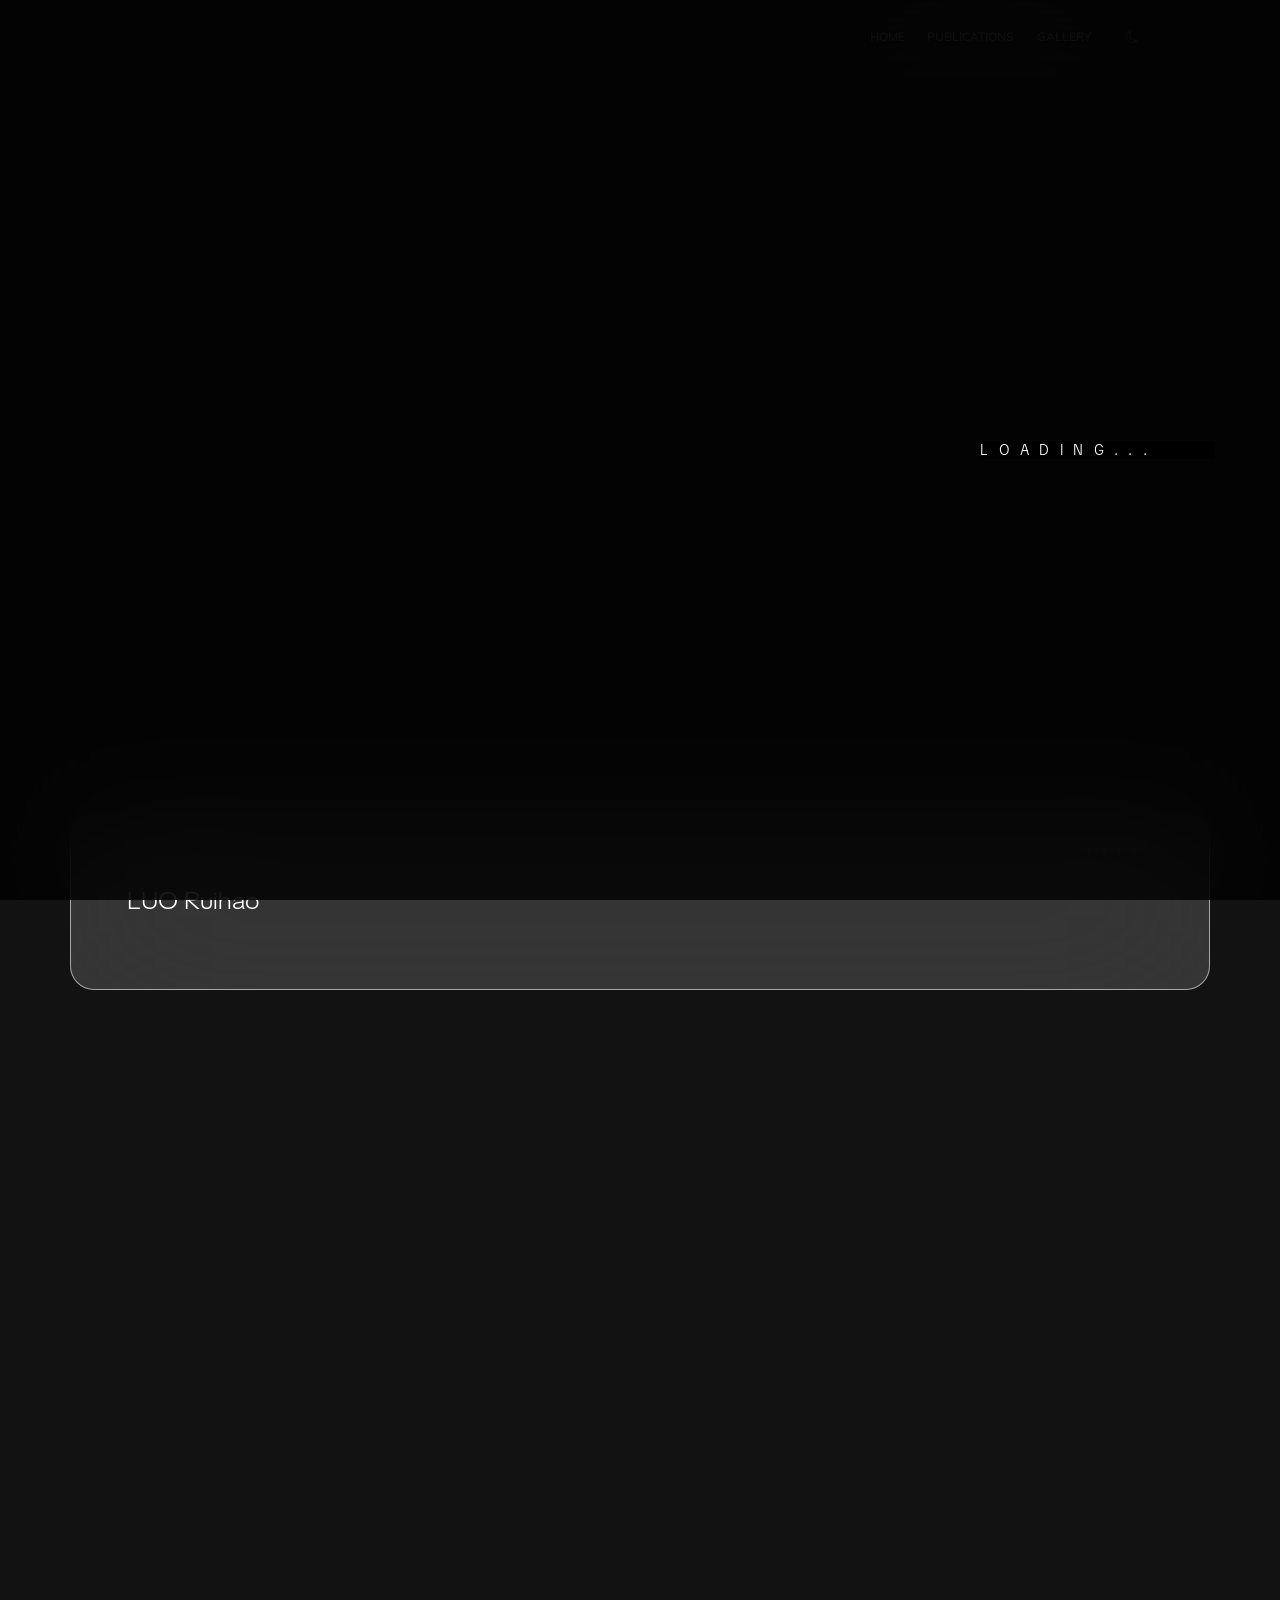
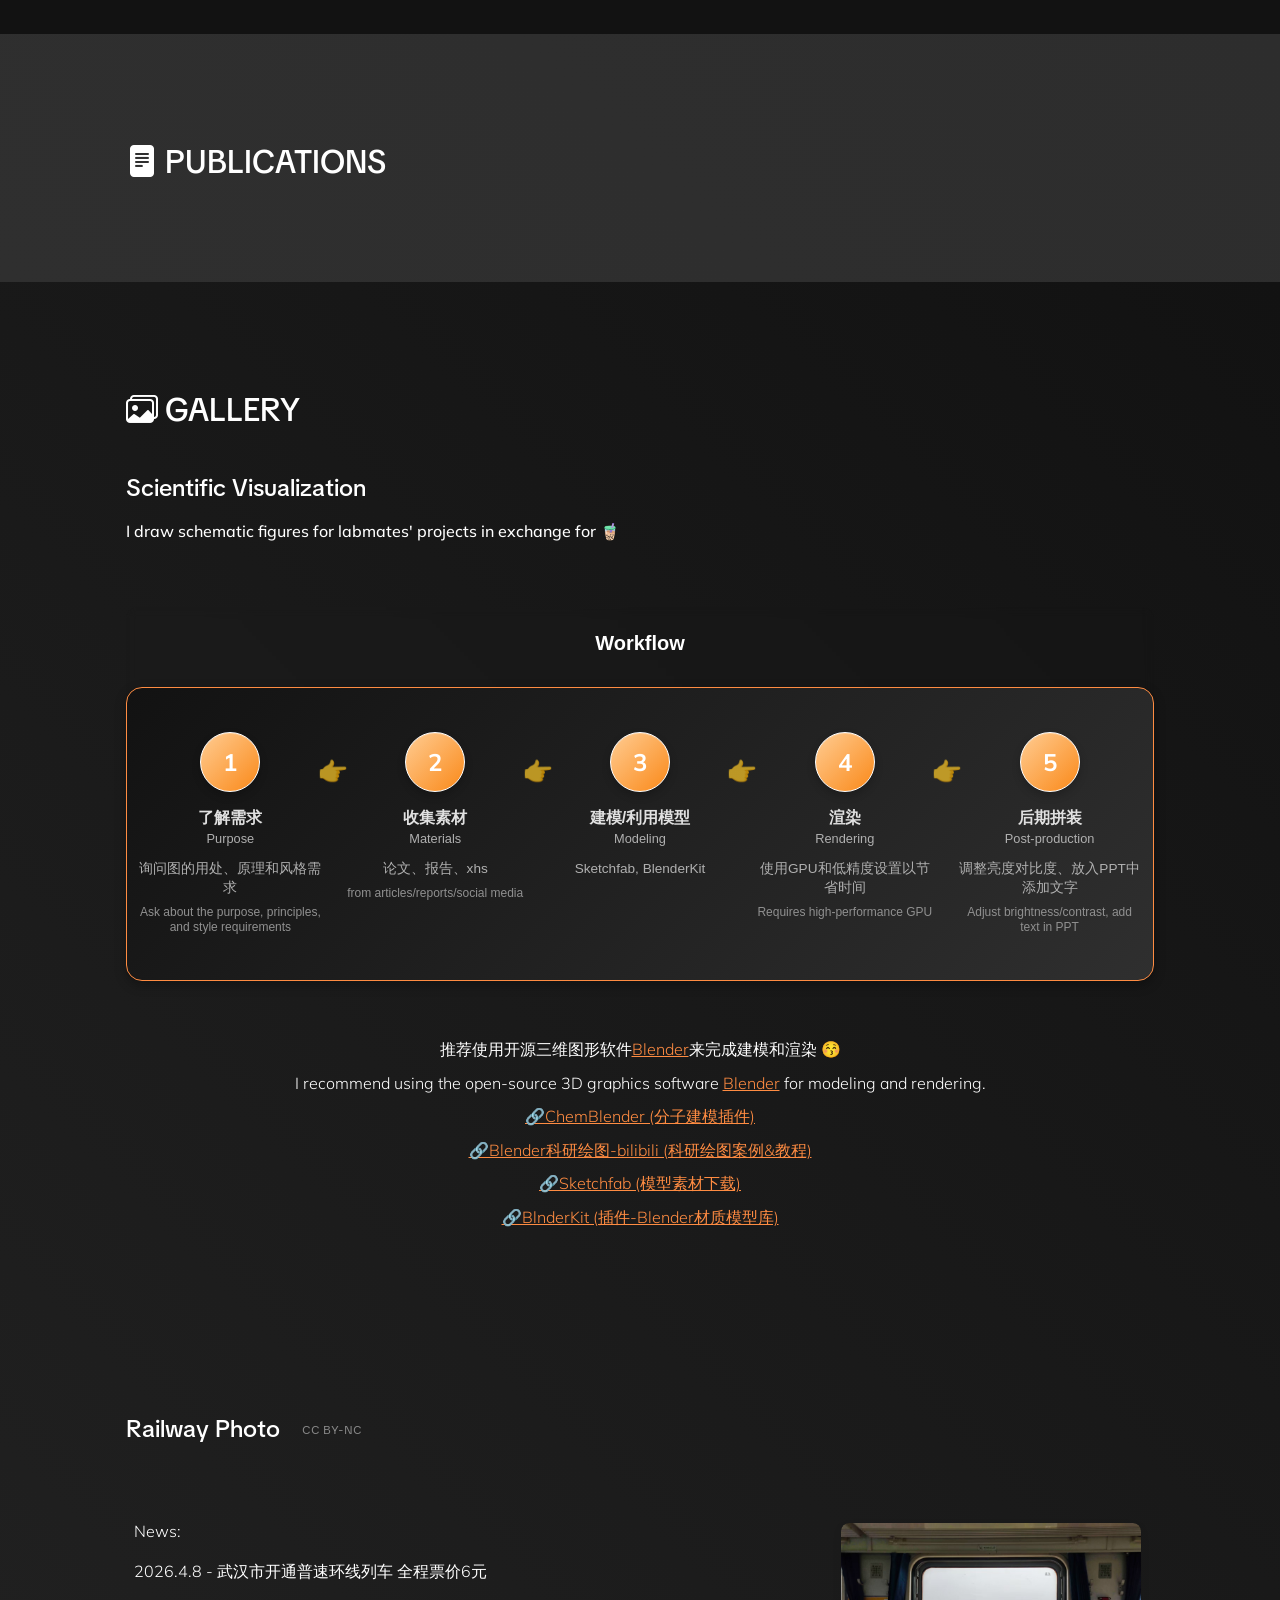
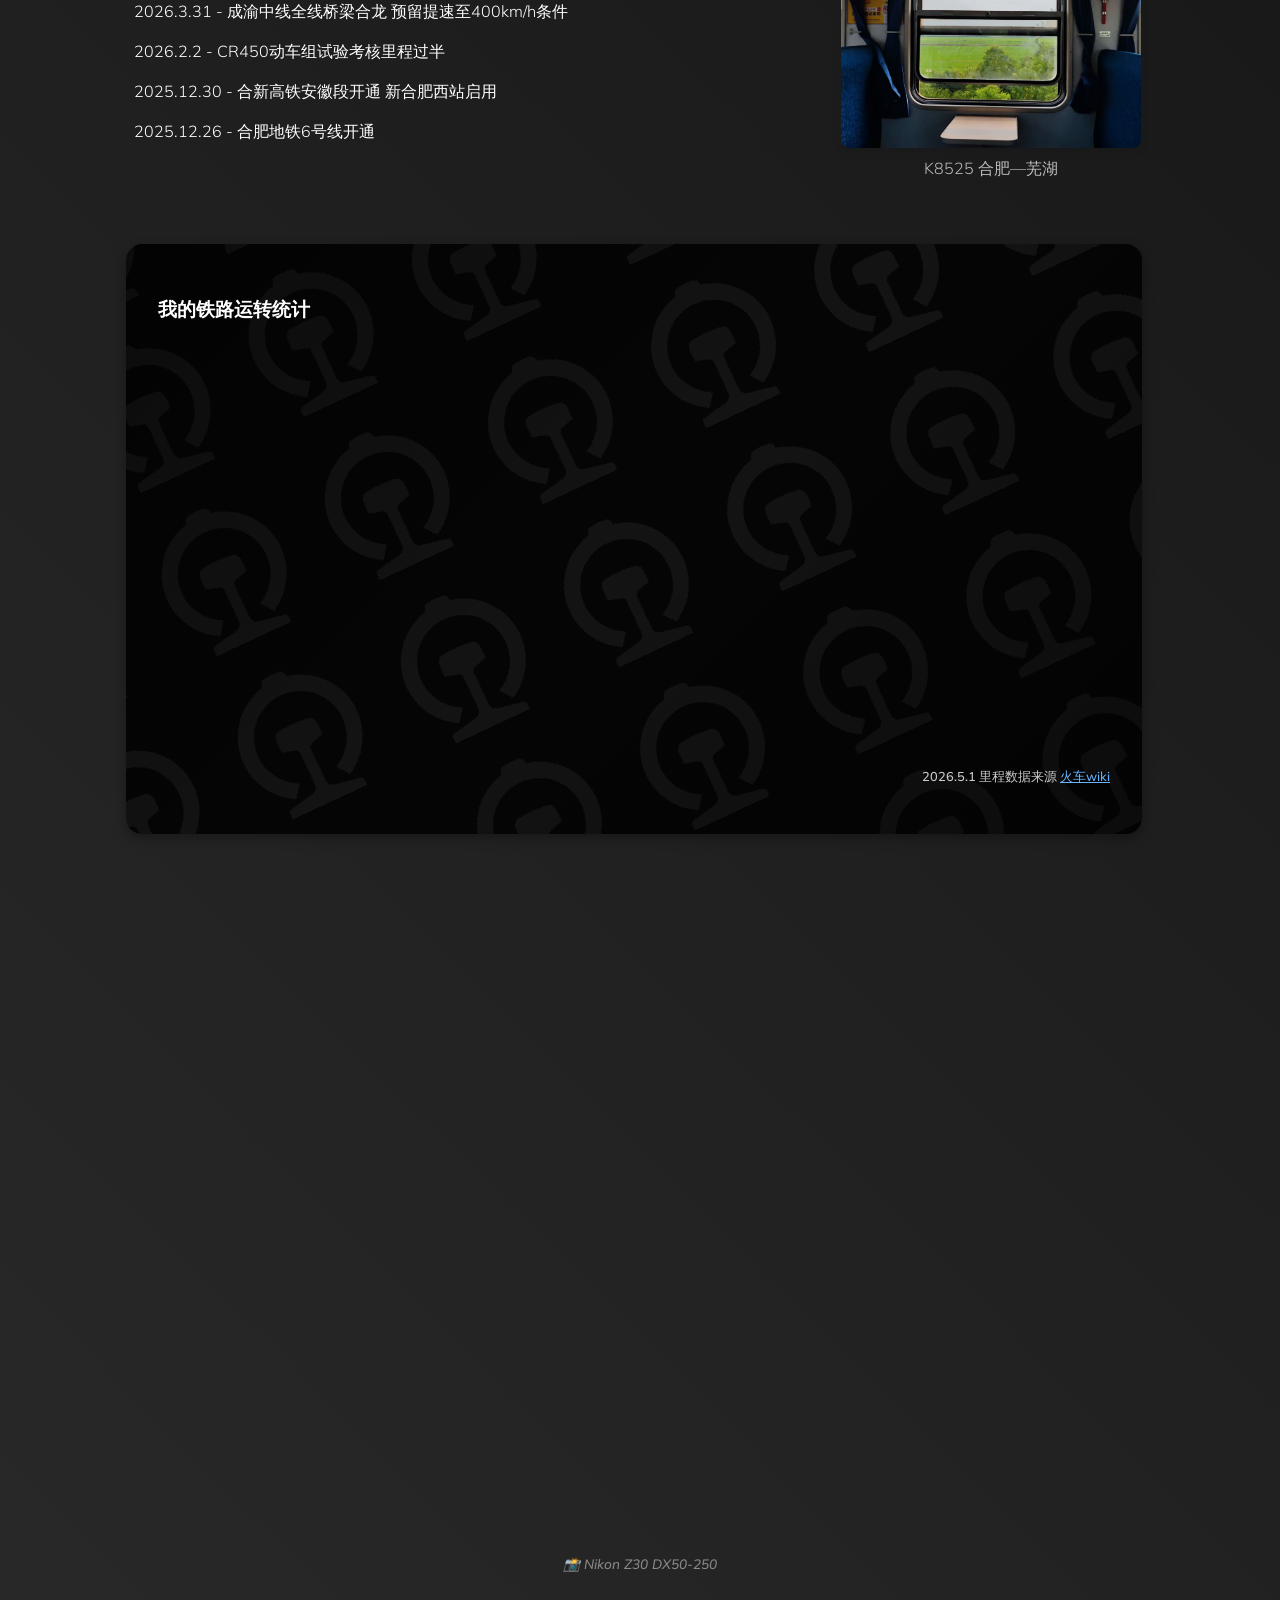
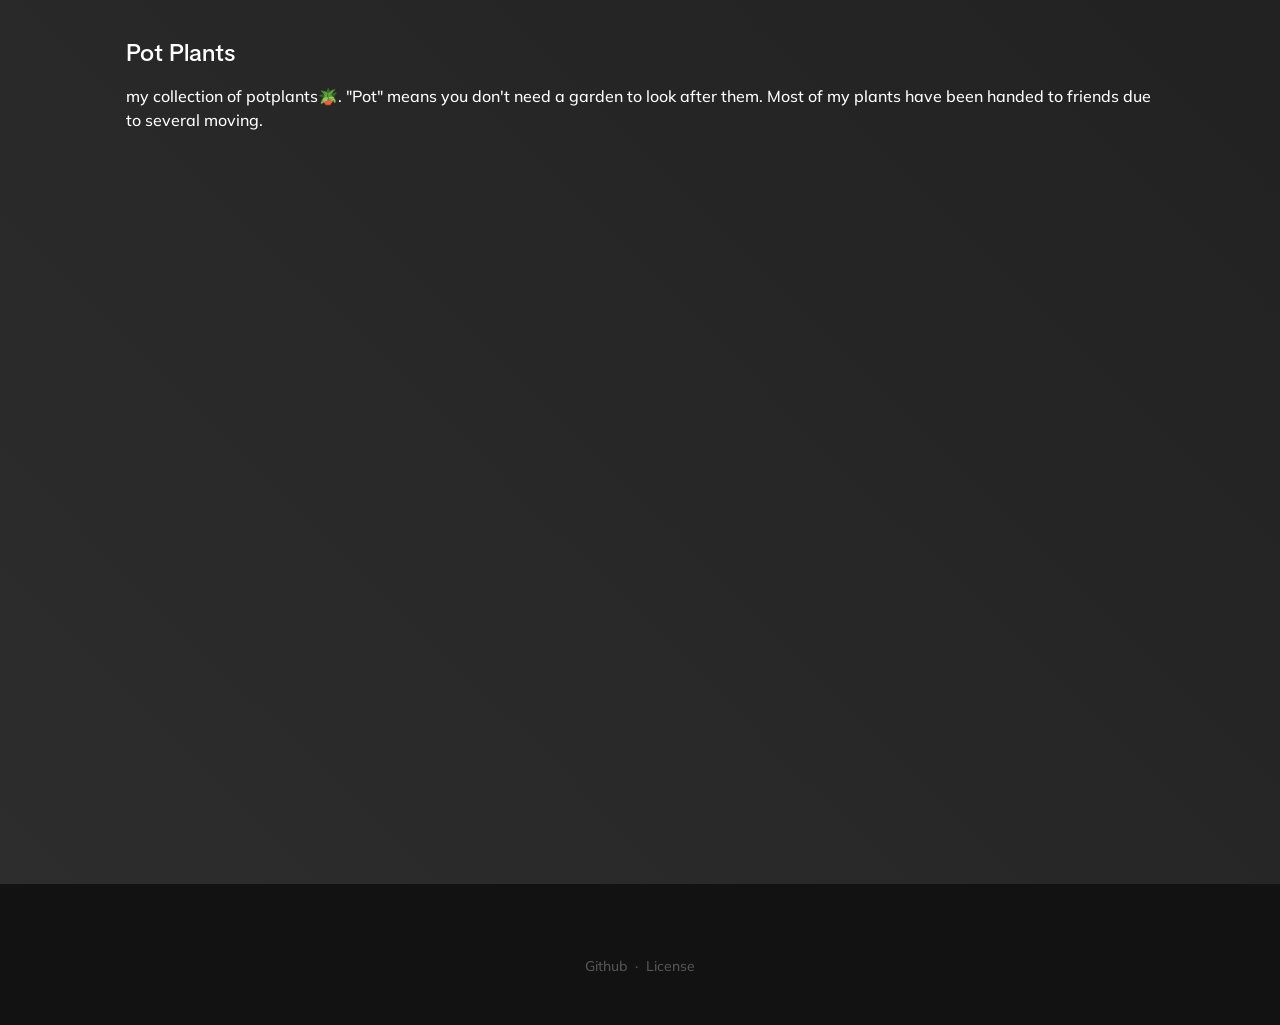
==== commit 2876af66: "v3.5.5 20260516" ====
--- a/index.html
+++ b/index.html
@@ -561,6 +561,7 @@
             </div>
 
             <!-- Plants -->
+            <div class="railway-camera-info">📸 Nikon Z30 DX50-250</div>
             <div class="gallery-section" id="plants">
                 <div id="potplants"></div> <!-- Anchor for potplants link -->
                 <header>
--- a/static/css/main.css
+++ b/static/css/main.css
@@ -1554,15 +1554,18 @@
 
 .gallery-pin-wrap {
     position: relative;
-    width: 90vw;
-    margin-left: calc((90vw - 100%) / -2);
+    width: 100%;
+    min-width: 800px;
+    max-width: 1400px;
+    margin: 0 auto;
     overflow: hidden;
     height: 640px;
     margin-top: 2rem;
 }
 
 #sciviz-pin {
-    height: 480px;
+    overflow: visible;
+    height: auto;
 }
 
 .gallery-track {
@@ -1572,40 +1575,94 @@
     height: 100%;
 }
 
-/* Sci-Viz: single row horizontal strip, fixed-height images */
+/* Sci-Viz: cover image + 3-column masonry layout, fade-in on scroll */
 .sci-viz-track {
-    flex-direction: row;
-    align-items: center;
-    height: 100%;
-}
-
-.sci-viz-track .gallery-item {
-    height: 100%;
-    flex-shrink: 0;
+    display: block;
+    height: auto;
+}
+
+.sci-viz-cover-wrap {
+    width: 100%;
+    margin-bottom: 20px;
+}
+
+.sci-viz-cover-wrap .gallery-item {
+    width: 100%;
     border-radius: 12px;
     overflow: hidden;
     cursor: pointer;
     position: relative;
     border: 1.5px solid rgba(255, 255, 255, 0.1);
     background: rgba(240, 240, 240, 0);
-    transition: box-shadow 0.3s ease;
-}
-
-.sci-viz-track .gallery-item:hover {
+    transition: box-shadow 0.3s ease, opacity 0.6s ease, transform 0.6s ease;
+    opacity: 0;
+    transform: translateY(24px);
+}
+
+.sci-viz-cover-wrap .gallery-item.visible {
+    opacity: 1;
+    transform: translateY(0);
+}
+
+.sci-viz-cover-wrap .gallery-item:hover {
     box-shadow: 0 8px 16px rgba(0, 0, 0, 0.2);
 }
 
-.sci-viz-track .gallery-item img {
-    height: 100%;
-    width: auto;
-    min-width: 180px;
-    max-width: 1200px;
+.sci-viz-cover-wrap .gallery-item img {
+    width: 100%;
+    height: auto;
     display: block;
     object-fit: contain;
 }
 
+.sci-viz-columns {
+    column-count: 3;
+    column-gap: 20px;
+}
+
+.sci-viz-columns .gallery-item {
+    width: 100%;
+    border-radius: 12px;
+    overflow: hidden;
+    cursor: pointer;
+    position: relative;
+    border: 1.5px solid rgba(255, 255, 255, 0.1);
+    background: rgba(240, 240, 240, 0);
+    transition: box-shadow 0.3s ease, opacity 0.6s ease, transform 0.6s ease;
+    opacity: 0;
+    transform: translateY(24px);
+    break-inside: avoid;
+    margin-bottom: 8px;
+}
+
+.sci-viz-columns .gallery-item.visible {
+    opacity: 1;
+    transform: translateY(0);
+}
+
+.sci-viz-columns .gallery-item:hover {
+    box-shadow: 0 8px 16px rgba(0, 0, 0, 0.2);
+}
+
+.sci-viz-columns .gallery-item img {
+    width: 100%;
+    height: auto;
+    display: block;
+    object-fit: contain;
+}
+
+.railway-camera-info {
+    text-align: center;
+    margin-top: 2rem;
+    margin-bottom: 4rem;
+    font-size: 0.85rem;
+    color: #888;
+    font-style: italic;
+}
+
 /* Plants: 3 stacked rows, 1:1 square thumbnails */
 .plants-track {
+    display: flex;
     flex-direction: column;
     gap: 16px;
     width: max-content;
@@ -1647,14 +1704,14 @@
 
 /* Railway: 3 stacked rows, 4:3 ratio, featured images span 2 columns */
 .railway-track {
+    display: flex;
     flex-direction: column;
     gap: 16px;
     width: max-content;
     height: 100%;
     justify-content: center;
     align-items: flex-start;
-    margin-top: 0.5rem;
-    
+    margin: 0.5rem auto 3rem;
 }
 
 .railway-track .gallery-item {
@@ -1726,8 +1783,8 @@
         min-height: 350px;
     }
 
-    .sci-viz-track {
-        height: 350px;
+    .sci-viz-columns {
+        column-count: 2;
     }
 
     .railway-track .gallery-item {
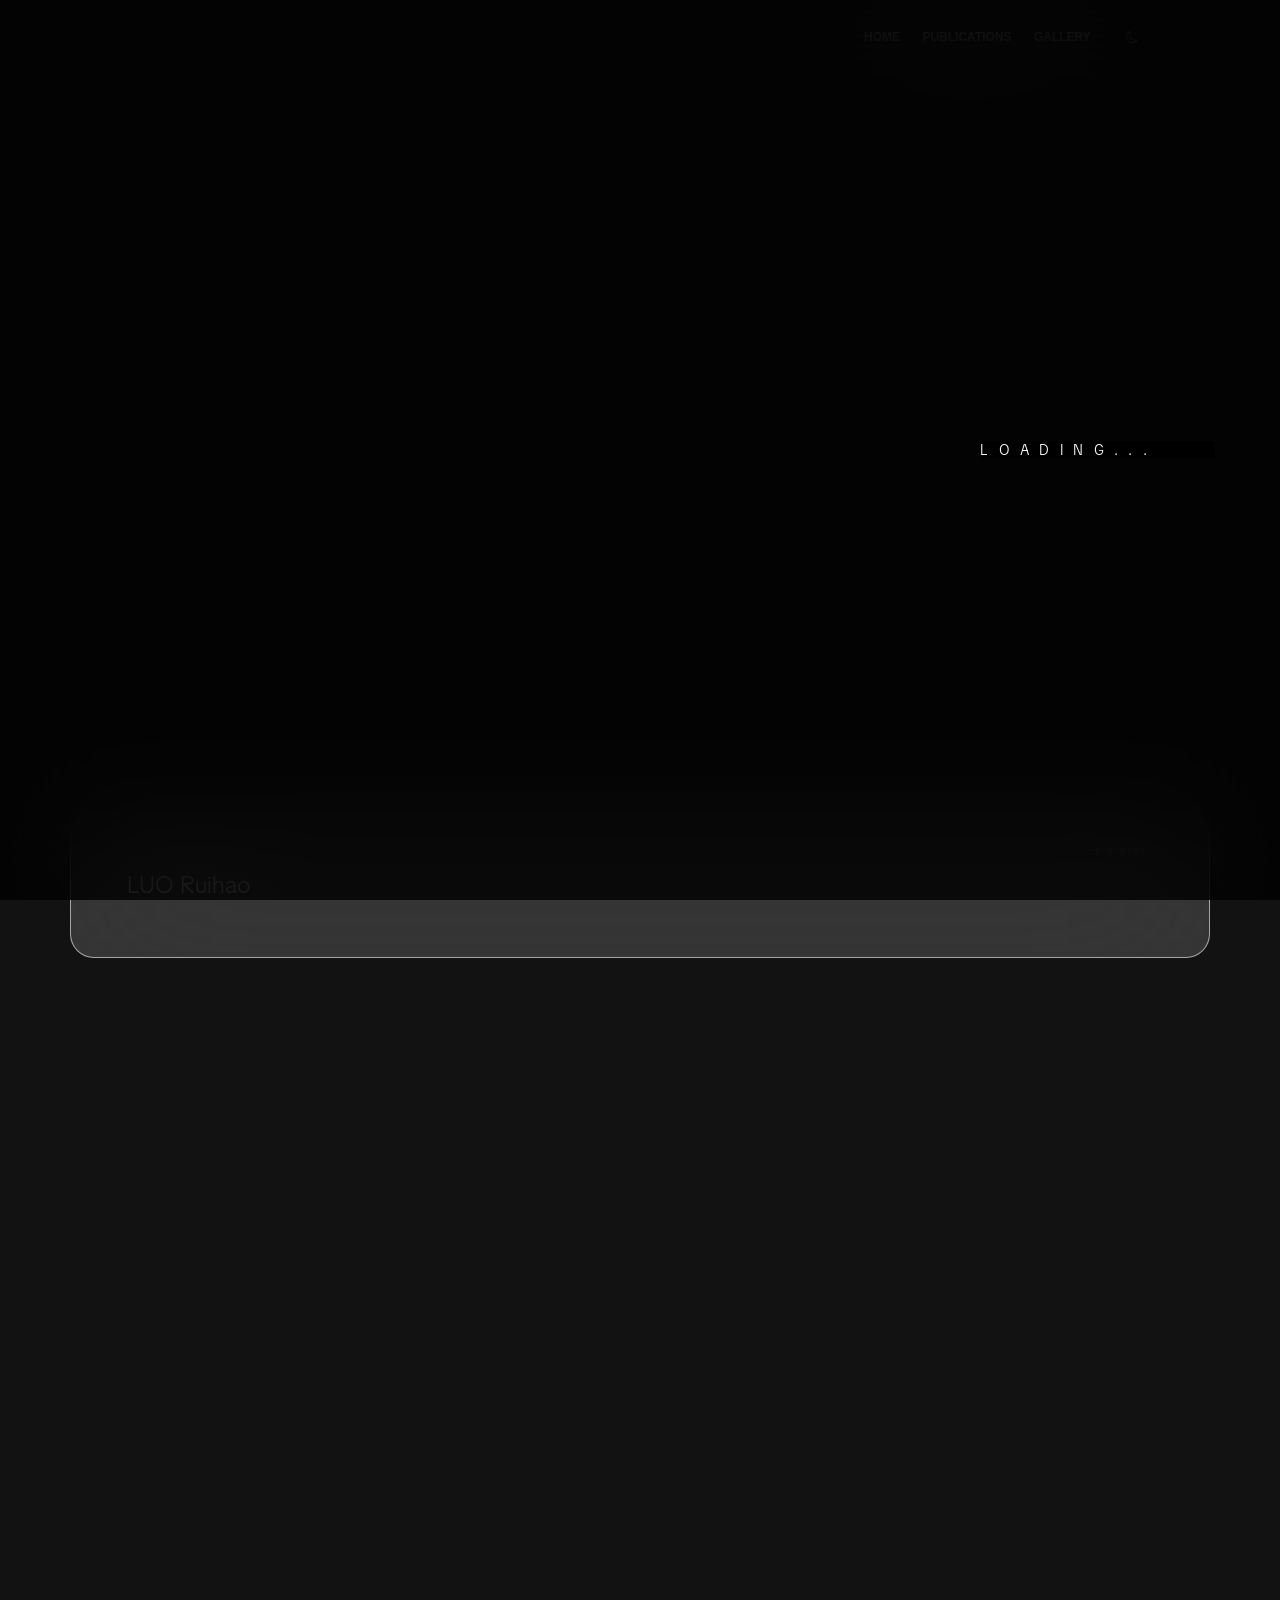
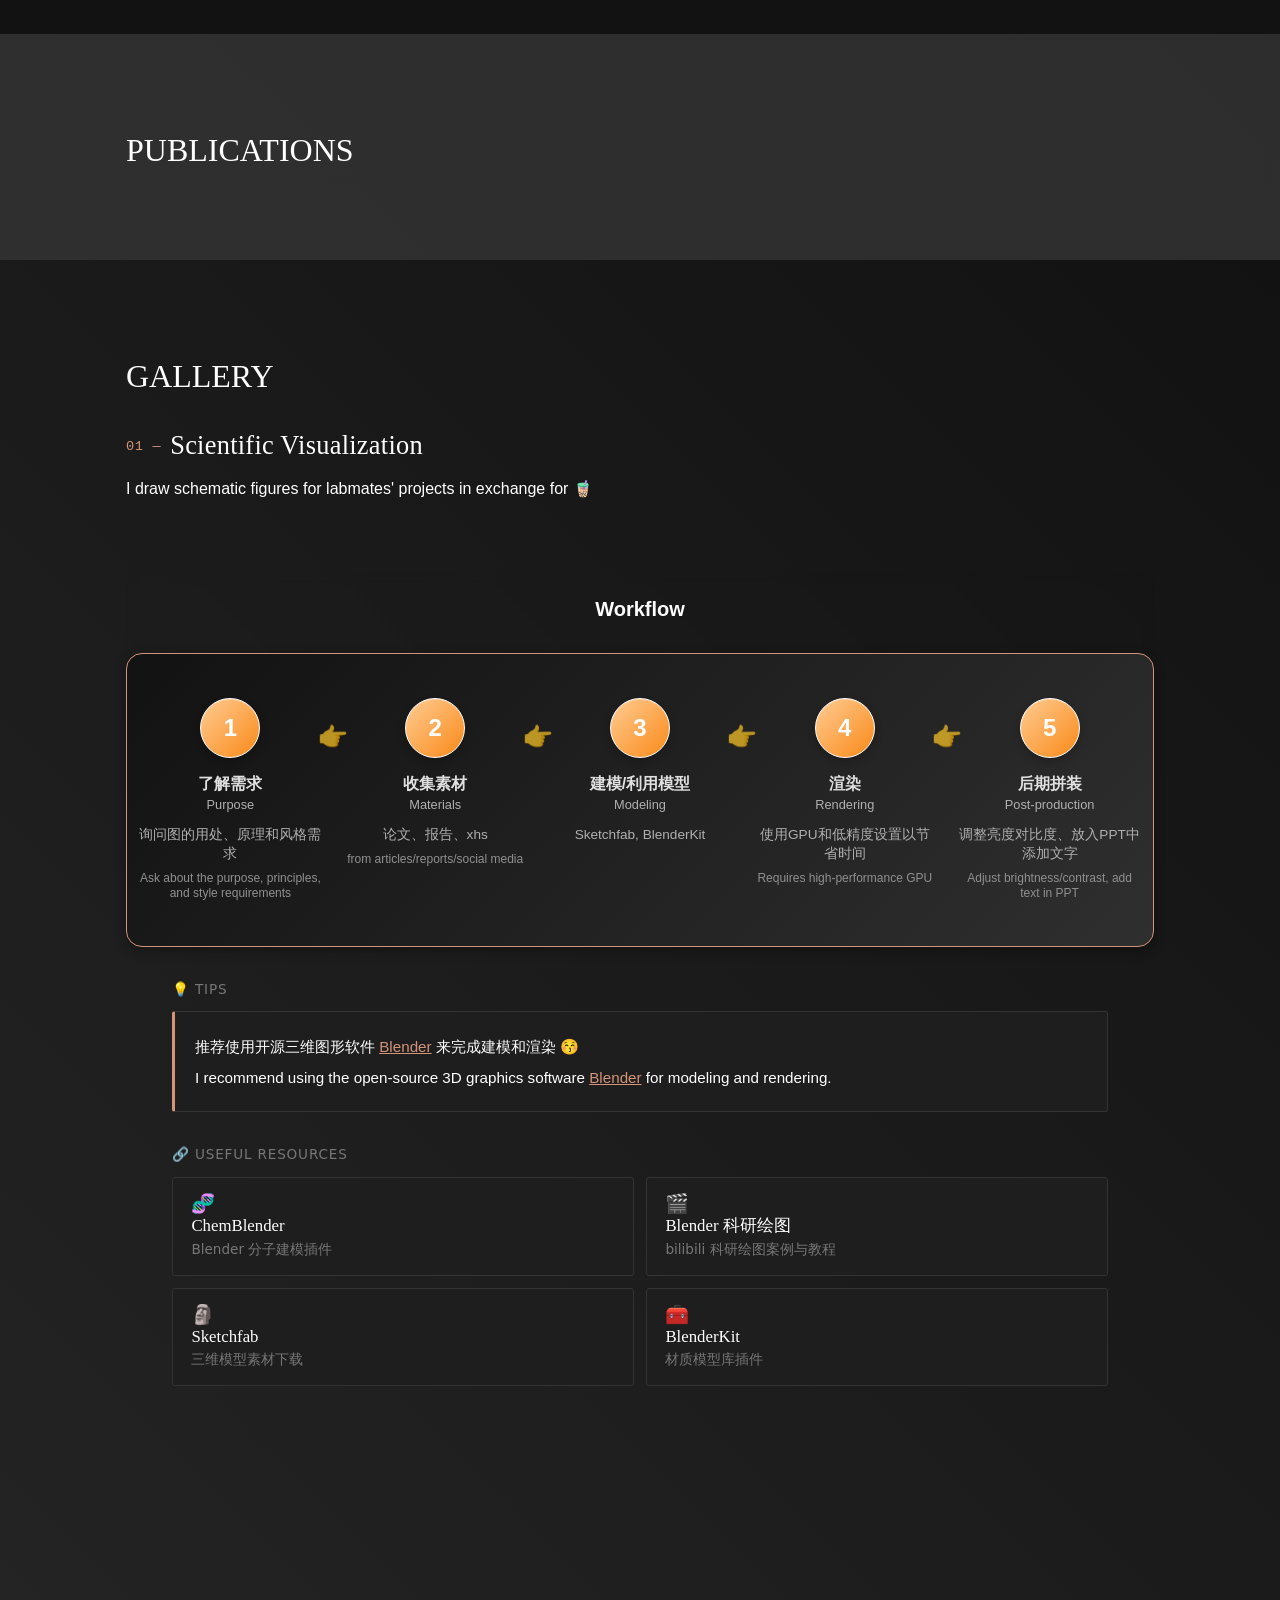
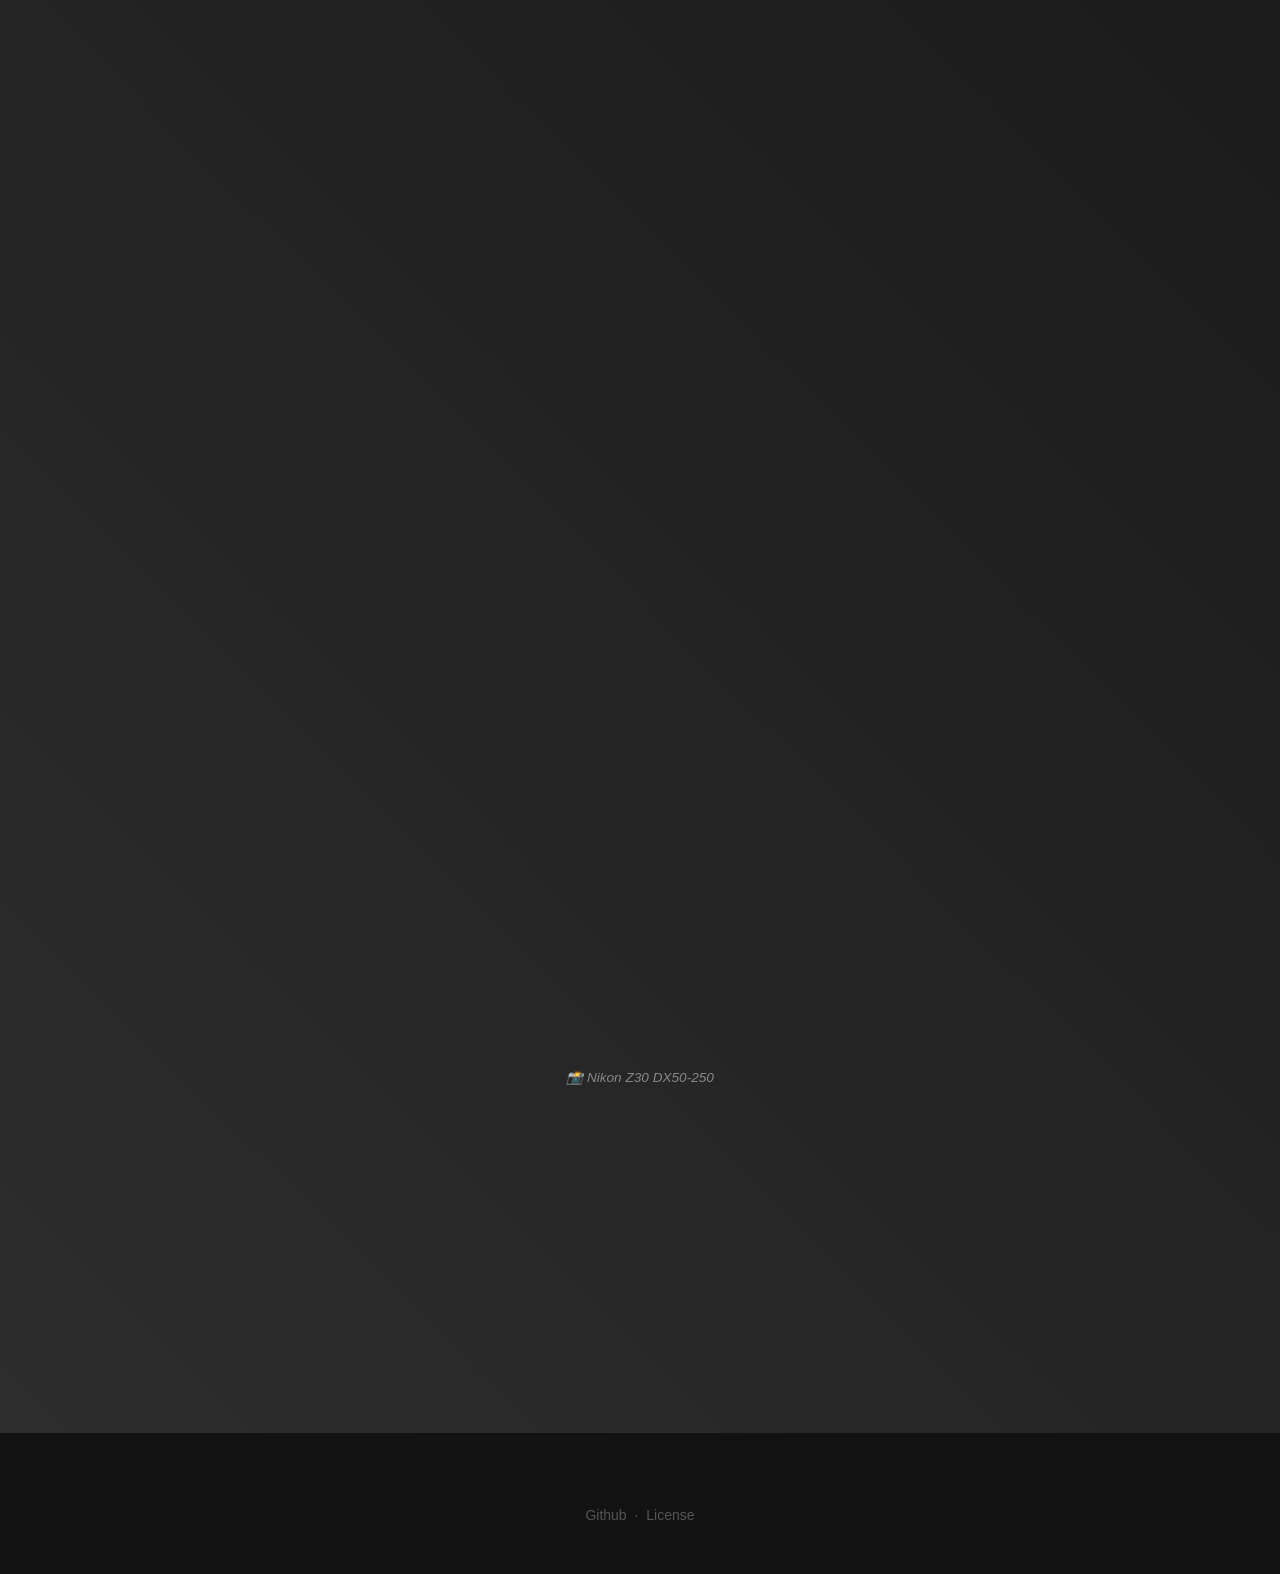
==== commit 59222926: "v3.6 20260523" ====
--- a/index.html
+++ b/index.html
@@ -86,11 +86,6 @@
 
     <!-- Google fonts-->
     <link rel="preconnect" href="https://fonts.gstatic.com" />
-    <link href="https://fonts.googleapis.com/css2?family=Newsreader:ital,wght@0,600;1,600&amp;display=swap" rel="stylesheet" />
-    <link href="https://fonts.googleapis.com/css2?family=Mulish:ital,wght@0,300;0,500;0,600;0,700;1,300;1,500;1,600;1,700&amp;display=swap" rel="stylesheet" />
-    <link href="https://fonts.googleapis.com/css2?family=Kanit:ital,wght@0,400;1,400&amp;display=swap" rel="stylesheet" />
-    <link href="https://fonts.googleapis.com/css2?family=Silkscreen:wght@400;700&amp;display=swap" rel="stylesheet" />
-    <link href="https://fonts.googleapis.com/css2?family=Google+Sans+Flex:wght@600;800&amp;display=swap" rel="stylesheet" />
     
     <!-- Misans Font -->
     <link rel="preconnect" href="https://fonts.googleapis.com" />
@@ -306,7 +301,7 @@
     <section class="bg-gradient-primary-to-secondary-gray mt5 md5" id="publications">
         <div class="container px-5">
             <header>
-                <h2 id="publications-subtitle"><i class="bi bi-file-text-fill"></i>&nbsp;PUBLICATIONS</h2>
+                <h2 id="publications-subtitle">PUBLICATIONS</h2>
             </header>
             <div class="main-body" id="publications-md"></div>
 
@@ -318,7 +313,7 @@
     <section class="bg-gradient-primary-to-secondary-light mt5 md5" id="gallery">
         <div class="container px-5">
             <header>
-                <h2 id="gallery-subtitle"><i class="bi bi-images"></i>&nbsp;GALLERY</h2>
+                <h2 id="gallery-subtitle">GALLERY</h2>
             </header>
 
             <!-- Scientific Visualization -->
@@ -327,70 +322,102 @@
                     <h3>Scientific Visualization</h3>
                     <p style="font-size: 1rem; margin: 1rem 0 0 0;">I draw schematic figures for labmates' projects in exchange for 🧋</p>
                 </header>
-                <div class="gallery-pin-wrap" id="sciviz-pin">
-                    <div class="gallery-track sci-viz-track" id="sciviz-track"></div>
-                </div>
-            </div>
-
-            <!-- Scientific Visualization Workflow & Notes (outside gallery-section so pin-spacer won't push them) -->
-            <div class="sciviz-workflow">
-                <h4 class="workflow-title">Workflow</h4>
-                <div class="workflow-container">
-                    <div class="workflow-step step-1">
-                        <div class="step-logo"><div class="logo-circle">1</div></div>
-                        <h5 class="step-name">了解需求</h5>
-                        <h6 class="step-name-en">Purpose</h6>
-                        <p class="step-description">询问图的用处、原理和风格需求</p>
-                        <p class="step-description-en">Ask about the purpose, principles, and style requirements</p>
-                    </div>
-                    <div class="workflow-arrow">👉</div>
-                    <div class="workflow-step step-2">
-                        <div class="step-logo"><div class="logo-circle">2</div></div>
-                        <h5 class="step-name">收集素材</h5>
-                        <h6 class="step-name-en">Materials</h6>
-                        <p class="step-description">论文、报告、xhs</p>
-                        <p class="step-description-en">from articles/reports/social media</p>
-                    </div>
-                    <div class="workflow-arrow">👉</div>
-                    <div class="workflow-step step-3">
-                        <div class="step-logo"><div class="logo-circle">3</div></div>
-                        <h5 class="step-name">建模/利用模型</h5>
-                        <h6 class="step-name-en">Modeling</h6>
-                        <p class="step-description">Sketchfab, BlenderKit</p>
-                        <p class="step-description-en"> </p>
-                    </div>
-                    <div class="workflow-arrow">👉</div>
-                    <div class="workflow-step step-4">
-                        <div class="step-logo"><div class="logo-circle">4️</div></div>
-                        <h5 class="step-name">渲染</h5>
-                        <h6 class="step-name-en">Rendering</h6>
-                        <p class="step-description">使用GPU和低精度设置以节省时间</p>
-                        <p class="step-description-en">Requires high-performance GPU</p>
-                    </div>
-                    <div class="workflow-arrow">👉</div>
-                    <div class="workflow-step step-5">
-                        <div class="step-logo"><div class="logo-circle">5</div></div>
-                        <h5 class="step-name">后期拼装</h5>
-                        <h6 class="step-name-en">Post-production</h6>
-                        <p class="step-description">调整亮度对比度、放入PPT中添加文字</p>
-                        <p class="step-description-en">Adjust brightness/contrast, add text in PPT</p>
+                <div id="sciviz-first-image"></div>
+                <div id="sciviz-second-image"></div>
+                <div id="sciviz-gallery" class="pswp-gallery sciviz-gallery"></div>
+                
+                <!-- Scientific Visualization Workflow -->
+                <div class="sciviz-workflow">
+                    <h4 class="workflow-title">Workflow</h4>
+                    <div class="workflow-container">
+                        <div class="workflow-step step-1">
+                            <div class="step-logo">
+                                <div class="logo-circle">1</div>
+                            </div>
+                            <h5 class="step-name">了解需求</h5>
+                            <h6 class="step-name-en">Purpose</h6>
+                            <p class="step-description">询问图的用处、原理和风格需求</p>
+                            <p class="step-description-en">Ask about the purpose, principles, and style requirements</p>
+                        </div>
+                        <div class="workflow-arrow">👉</div>
+                        <div class="workflow-step step-2">
+                            <div class="step-logo">
+                                <div class="logo-circle">2</div>
+                            </div>
+                            <h5 class="step-name">收集素材</h5>
+                            <h6 class="step-name-en">Materials</h6>
+                            <p class="step-description">论文、报告、xhs</p>
+                            <p class="step-description-en">from articles/reports/social media</p>
+                        </div>
+                        <div class="workflow-arrow">👉</div>
+                        <div class="workflow-step step-3">
+                            <div class="step-logo">
+                                <div class="logo-circle">3</div>
+                            </div>
+                            <h5 class="step-name">建模/利用模型</h5>
+                            <h6 class="step-name-en">Modeling</h6>
+                            <p class="step-description">Sketchfab, BlenderKit</p>
+                            <p class="step-description-en"> </p>
+                        </div>
+                        <div class="workflow-arrow">👉</div>
+                        <div class="workflow-step step-4">
+                            <div class="step-logo">
+                                <div class="logo-circle">4️</div>
+                            </div>
+                            <h5 class="step-name">渲染</h5>
+                            <h6 class="step-name-en">Rendering</h6>
+                            <p class="step-description">使用GPU和低精度设置以节省时间</p>
+                            <p class="step-description-en">Requires high-performance GPU</p>
+                        </div>
+                        <div class="workflow-arrow">👉</div>
+                        <div class="workflow-step step-5">
+                            <div class="step-logo">
+                                <div class="logo-circle">5</div>
+                            </div>
+                            <h5 class="step-name">后期拼装</h5>
+                            <h6 class="step-name-en">Post-production</h6>
+                            <p class="step-description">调整亮度对比度、放入PPT中添加文字</p>
+                            <p class="step-description-en">Adjust brightness/contrast, add text in PPT</p>
+                        </div>
                     </div>
                 </div>
-            </div>
-
-            <div class="sciviz-note">
-                <p>推荐使用开源三维图形软件<a href="https://www.blender.org/" target="_blank">Blender</a>来完成建模和渲染 😚 </p>
-                <p>I recommend using the open-source 3D graphics software <a href="https://www.blender.org/" target="_blank">Blender</a> for modeling and rendering.</p>
-                <p><a href="https://www.chemblender.com/" target="_blank">🔗ChemBlender (分子建模插件)</a> </p>
-                <p><a href="https://space.bilibili.com/1095345213" target="_blank">🔗Blender科研绘图-bilibili (科研绘图案例&教程)</a></p>
-                <p><a href="https://sketchfab.com/" target="_blank">🔗Sketchfab (模型素材下载)</a> </p>
-                <p><a href="https://www.blenderkit.com/" target="_blank">🔗BlnderKit (插件-Blender材质模型库)</a> </p>
+                
+                <div class="sciviz-note">
+                    <p class="sciviz-tip-heading">💡 Tips</p>
+                    <div class="sciviz-tip">
+                        <p>推荐使用开源三维图形软件 <a href="https://www.blender.org/" target="_blank">Blender</a> 来完成建模和渲染 😚</p>
+                        <p>I recommend using the open-source 3D graphics software <a href="https://www.blender.org/" target="_blank">Blender</a> for modeling and rendering.</p>
+                    </div>
+                    <p class="sciviz-links-heading">🔗 Useful Resources</p>
+                    <div class="sciviz-links">
+                        <a href="https://www.chemblender.com/" target="_blank" class="sciviz-link-card">
+                            <span class="link-card-icon">🧬</span>
+                            <span class="link-card-title">ChemBlender</span>
+                            <span class="link-card-desc">Blender 分子建模插件</span>
+                        </a>
+                        <a href="https://space.bilibili.com/1095345213" target="_blank" class="sciviz-link-card">
+                            <span class="link-card-icon">🎬</span>
+                            <span class="link-card-title">Blender 科研绘图</span>
+                            <span class="link-card-desc">bilibili 科研绘图案例与教程</span>
+                        </a>
+                        <a href="https://sketchfab.com/" target="_blank" class="sciviz-link-card">
+                            <span class="link-card-icon">🗿</span>
+                            <span class="link-card-title">Sketchfab</span>
+                            <span class="link-card-desc">三维模型素材下载</span>
+                        </a>
+                        <a href="https://www.blenderkit.com/" target="_blank" class="sciviz-link-card">
+                            <span class="link-card-icon">🧰</span>
+                            <span class="link-card-title">BlenderKit</span>
+                            <span class="link-card-desc">材质模型库插件</span>
+                        </a>
+                    </div>
+                </div>
             </div>
 
             <div id="railway"></div> <!-- Anchor for railway link -->
             <p> </p>
             <!-- Photography (Railway) -->
-            <div class="gallery-section" id="photography">
+            <div class="gallery-section fade-on-scroll" id="photography">
                 
                 <header>
                     <h3>
@@ -401,23 +428,41 @@
                 </header>
                 <div class="railway-quote-container">
                     <div class="railway-quote-text">
-                        <p>News: </p>
-                        <p>2026.4.8 - 武汉市开通普速环线列车 全程票价6元</p>
-                        <p>2026.3.31 - 成渝中线全线桥梁合龙 预留提速至400km/h条件</p>
-                        <p>2026.2.2 - CR450动车组试验考核里程过半</p>
-                        <p>2025.12.30 - 合新高铁安徽段开通 新合肥西站启用</p>
-                        <p>2025.12.26 - 合肥地铁6号线开通</p>
-                        <p></p>  
-                        
+                        <p class="timeline-header">News</p>
+                        <ul class="railway-timeline">
+                            <li class="timeline-item">
+                                <span class="timeline-date">2026.4.8</span>
+                                <span class="timeline-text">武汉市开通普速环线列车 全程票价6元</span>
+                            </li>
+                            <li class="timeline-item">
+                                <span class="timeline-date">2026.3.31</span>
+                                <span class="timeline-text">成渝中线全线桥梁合龙 预留提速至400km/h条件</span>
+                            </li>
+                            <li class="timeline-item">
+                                <span class="timeline-date">2026.2.2</span>
+                                <span class="timeline-text">CR450动车组试验考核里程过半</span>
+                            </li>
+                            <li class="timeline-item">
+                                <span class="timeline-date">2025.12.30</span>
+                                <span class="timeline-text">合新高铁安徽段开通 新合肥西站启用</span>
+                            </li>
+                            <li class="timeline-item">
+                                <span class="timeline-date">2025.12.26</span>
+                                <span class="timeline-text">合肥地铁6号线开通</span>
+                            </li>
+                        </ul>
                     </div>
                     <div class="railway-quote-image" id="k8525-entrance">
-                        <div class="k8525-image-wrapper">
-                            <img src="static/assets/gallery/railway/cover.jpg" alt="铁路风景" class="quote-cover-image">
-                            <div class="k8525-entrance-overlay">
-                                <span class="k8525-entrance-text">了解K8525次列车</span>
-                            </div>
-                        </div>
-                        <p class="quote-image-description">K8525 合肥—芜湖</p>
+                        <div class="k8525-entrance-card">
+                            <div class="k8525-card-image">
+                                <img src="static/assets/gallery/railway/cover.jpg" alt="铁路风景" class="quote-cover-image">
+                            </div>
+                            <div class="k8525-card-body">
+                                <span class="k8525-card-label">Photo Essay</span>
+                                <span class="k8525-card-title">K8525 合肥—芜湖</span>
+                                <span class="k8525-card-desc">庐铜线上的绿皮记忆</span>
+                            </div>
+                        </div>
                     </div>
                 </div>
                 
@@ -555,22 +600,18 @@
                     <p style="font-size: 0.8rem; text-align: right; margin-top: 1rem; color: #ccc;">2026.5.1 里程数据来源 <a href="https://kelibiao.com/" target="_blank">火车wiki</a></p>
                 </div>
                 
-                <div class="gallery-pin-wrap" id="railway-pin">
-                    <div class="gallery-track railway-track" id="railway-track"></div>
-                </div>
+                <div id="railway-gallery" class="pswp-gallery railway-gallery"></div>
             </div>
 
             <!-- Plants -->
             <div class="railway-camera-info">📸 Nikon Z30 DX50-250</div>
-            <div class="gallery-section" id="plants">
+            <div class="gallery-section fade-on-scroll early-trigger" id="plants">
                 <div id="potplants"></div> <!-- Anchor for potplants link -->
                 <header>
                     <h3>Pot Plants</h3>
                 </header>
                 <p style="font-size: 1rem; margin: 1rem 0 0 0;">my collection of potplants🪴. "Pot" means you don't need a garden to look after them. Most of my plants have been handed to friends due to several moving.</p>
-                <div class="gallery-pin-wrap" id="plants-pin">
-                    <div class="gallery-track plants-track" id="plants-track"></div>
-                </div>
+                <div id="plants-gallery" class="pswp-gallery plants-gallery"></div>
             </div>
         </div>
     </section>
@@ -614,7 +655,6 @@
     <script src="static/js/loading-overlay.js"></script>
     <script src="static/js/gallery-loader.js"></script>
     <script src="static/js/scripts.js"></script>
-    <script src="static/js/horizontal-gallery.js"></script>
 
 </body>
 
--- a/static/css/main.css
+++ b/static/css/main.css
@@ -11,7 +11,7 @@
 
 
 :root {
-    --h-title-color: #3948d2;
+    --h-title-color: #b0553a;
     /* 亮色模式颜色变量 */
     --bg-primary: #ffffff;
     --bg-secondary: #f0f0f0;
@@ -22,17 +22,22 @@
     --text-quaternary: #777777;
     --border-color: #ccc;
     --shadow-color: rgba(0, 0, 0, 0.1);
-    --accent-color: #3948d2;
-    --accent-hover: #2a36b1;
-    --blender-orange: #ff6b00;
-    --blender-orange-hover: #cc5500;
-    --sky-blue: #1E90FF;
-    --sky-blue-hover: #0066CC;
+    --accent-color: #b0553a;
+    --accent-hover: #8a3f2a;
+    --blender-orange: #b0553a;
+    --blender-orange-hover: #8a3f2a;
+    --sky-blue: #b0553a;
+    --sky-blue-hover: #8a3f2a;
+    --surface: #fafafa;
+    --muted: #888888;
+    --font-display: 'Iowan Old Style', 'Charter', Georgia, serif;
+    --font-body: -apple-system, BlinkMacSystemFont, 'Segoe UI', system-ui, sans-serif;
+    --font-mono: ui-monospace, 'JetBrains Mono', 'IBM Plex Mono', Menlo, monospace;
 }
 
 /* 暗黑模式 */
 [data-theme="dark"] {
-    --h-title-color: #9ab3ff;
+    --h-title-color: #d4947a;
     --bg-primary: #121212;
     --bg-secondary: #2f2f2f;
     --bg-tertiary: #2d2d2d;
@@ -42,12 +47,17 @@
     --text-quaternary: #909090;
     --border-color: #333333;
     --shadow-color: rgba(0, 0, 0, 0.3);
-    --accent-color: #6b83ff;
-    --accent-hover: #4a61ff;
-    --blender-orange: #ff8c42;
-    --blender-orange-hover: #ff701a;
-    --sky-blue: #30b4ed;
-    --sky-blue-hover: #42a5f5;
+    --accent-color: #d4947a;
+    --accent-hover: #e8b09a;
+    --blender-orange: #d4947a;
+    --blender-orange-hover: #e8b09a;
+    --sky-blue: #d4947a;
+    --sky-blue-hover: #e8b09a;
+    --surface: #1e1e1e;
+    --muted: #777777;
+    --font-display: 'Iowan Old Style', 'Charter', Georgia, serif;
+    --font-body: -apple-system, BlinkMacSystemFont, 'Segoe UI', system-ui, sans-serif;
+    --font-mono: ui-monospace, 'JetBrains Mono', 'IBM Plex Mono', Menlo, monospace;
 }
 
 .header {
@@ -479,11 +489,11 @@
     color: var(--text-primary) !important;
 }
 
-[data-theme="dark"] .sciviz-note a {
+[data-theme="dark"] .sciviz-tip a {
     color: var(--blender-orange);
 }
 
-[data-theme="dark"] .sciviz-note a:hover {
+[data-theme="dark"] .sciviz-tip a:hover {
     color: var(--blender-orange-hover);
 }
 
@@ -535,11 +545,6 @@
 
 [data-theme="dark"] #publications-subtitle,
 [data-theme="dark"] #gallery-subtitle {
-    color: var(--text-primary) !important;
-}
-
-[data-theme="dark"] #publications-subtitle i,
-[data-theme="dark"] #gallery-subtitle i {
     color: var(--text-primary) !important;
 }
 
@@ -593,19 +598,14 @@
 }
 
 section header h2{
-    font-family: "TikTok Sans", -apple-system, BlinkMacSystemFont, "Segoe UI", Roboto, "Helvetica Neue", Arial, sans-serif, "Apple Color Emoji", "Segoe UI Emoji", "Segoe UI Symbol", "Noto Color Emoji" !important;
-    font-weight: 500;
+    font-family: var(--font-display) !important;
+    font-weight: 400;
     color: var(--h-title-color);
     font-size: 2rem;
-    line-height: 4rem;
+    line-height: 1.3;
 }
 
 /* Home subtitle letter hover effect */
-#home-subtitle {
-    font-family: "TikTok Sans", sans-serif;
-    font-weight: 300;
-}
-
 #home-subtitle .letter {
     display: inline-block;
     font-family: "TikTok Sans", sans-serif;
@@ -619,15 +619,10 @@
     transform: scale(1.2);
 }
 
-/* PUBLICATIONS and GALLERY titles - pure black */
+/* PUBLICATIONS and GALLERY titles */
 #publications-subtitle,
 #gallery-subtitle {
-    color: #000 !important;
-}
-
-#publications-subtitle i,
-#gallery-subtitle i {
-    color: #000 !important;
+    color: var(--h-title-color) !important;
 }
 
 section .main-body h4 {
@@ -636,10 +631,28 @@
     margin-top: 2rem;
 }
 
+/* Gallery section counter reset */
+#gallery {
+    counter-reset: gallery-counter;
+}
+
 .gallery-section h3 {
-    font-family: "TikTok Sans", -apple-system, BlinkMacSystemFont, "Segoe UI", sans-serif;
-    font-weight: 500;
-    margin-top: 4rem;
+    font-family: var(--font-display);
+    font-weight: 400;
+    font-size: 1.65rem;
+    letter-spacing: 0.01em;
+    margin-top: 2.5rem;
+    counter-increment: gallery-counter;
+}
+
+.gallery-section h3::before {
+    content: counter(gallery-counter, decimal-leading-zero) "  —  ";
+    font-family: var(--font-mono);
+    font-size: 0.85rem;
+    font-weight: 400;
+    color: var(--accent-color);
+    letter-spacing: 0.05em;
+    vertical-align: 0.25em;
 }
 
 /* Reduce margin-top for Scientific Visualization Work title */
@@ -649,11 +662,13 @@
 
 /* Style for subtitle in gallery headers */
 .gallery-section h3 .subtitle {
-    font-size: 0.75rem;
-    color: #888;
-    margin-left: 1rem;
-    font-weight: normal;
-    vertical-align: middle;
+    font-size: 0.7rem;
+    font-family: var(--font-mono);
+    color: var(--muted);
+    margin-left: 0.75rem;
+    font-weight: 400;
+    vertical-align: 0.15em;
+    letter-spacing: 0.04em;
 }
 
 /* Increase spacing between sci viz gallery and next section */
@@ -663,8 +678,8 @@
 
 section .main-body{
     font-size: 1.1rem;
-    font-weight: 200;
-    line-height: 2.4rem;
+    font-weight: 350;
+    line-height: 1.65;
 }
 
 .scroll-reveal-init {
@@ -687,17 +702,15 @@
 
 #home-subtitle {
     color: var(--text-primary) !important;
-    font-family: "Google Sans Flex", "Misans", -apple-system, BlinkMacSystemFont, "Segoe UI", sans-serif;
+    font-family: "TikTok Sans", -apple-system, BlinkMacSystemFont, "Segoe UI", sans-serif;
     font-weight: 400;
     font-size: 1.5rem;
-    font-stretch: semi-expanded;
     transition: all 0.3s ease;
     padding-right: 8rem;
 }
 
 #home-subtitle:hover {
     font-weight: 800;
-    font-stretch: expanded;
     transform: translateY(-1px);
 }
 
@@ -742,8 +755,9 @@
 
 #avatar img {
     height: max(130px,min(200px,calc(100vw/6)));
-    box-shadow: 5px 5px 5px rgba(0, 0, 0, 0.2);
-    border-radius: 8px;
+    box-shadow: 2px 2px 4px rgba(0, 0, 0, 0.1);
+    border-radius: 3px;
+    border: 1px solid var(--border-color);
     margin-right: 2rem;
     margin-top: 1rem;
 }
@@ -837,136 +851,279 @@
     text-decoration: underline;
 }
 
-/* Railway quote image entrance for K8525 */
+/* K8525 entrance click target */
 #k8525-entrance {
-    position: relative;
     cursor: pointer;
-    transition: all 0.3s ease;
-}
-
-.k8525-image-wrapper {
-    position: relative;
-    border-radius: 8px;
-    overflow: hidden;
-    transition: transform 0.3s ease, box-shadow 0.3s ease;
-    box-shadow: 0 4px 8px rgba(0, 0, 0, 0.1);
-}
-
-#k8525-entrance:hover .k8525-image-wrapper {
-    transform: scale(1.15);
-    box-shadow: 0 8px 16px rgba(0, 0, 0, 0.2);
-}
-
-.quote-cover-image {
+}
+
+/* Sciviz first image container (full width, outside masonry) */
+#sciviz-first-image {
+    padding: 20px 0 0 0;
+}
+
+#sciviz-first-image .pswp-image.sciviz-first-item {
     display: block;
     width: 100%;
+    border-radius: 3px;
+    overflow: hidden;
+}
+
+#sciviz-first-image .pswp-image.sciviz-first-item img {
+    width: 100%;
     height: auto;
-    border-radius: 8px;
-    transition: all 0.3s ease;
-}
-
-#k8525-entrance:hover .quote-cover-image {
-    filter: blur(3px) brightness(0.8);
-}
-
-/* Ensure quote-image-description is always visible */
-#k8525-entrance .quote-image-description {
-    position: relative;
     display: block;
-    visibility: visible;
-    opacity: 1;
-    margin-top: 0.5rem;
-    font-size: 1rem;
-    font-weight: 300;
-    
-    text-align: center;
-    color: #bbbbbb;
-    transition: transform 0.3s ease, margin-top 0.3s ease;
-}
-
-#k8525-entrance:hover .quote-image-description {
-    transform: translateY(30px);
-    font-weight: 400;
-    text-shadow: #555;
-    color:#ededed;
-    margin-top: 0.3rem;
-}
-
-.k8525-entrance-overlay {
-    position: absolute;
-    top: 0;
-    left: 0;
-    right: 0;
-    bottom: 0;
-    display: flex;
-    align-items: center;
-    justify-content: center;
-    background: rgba(0, 0, 0, 0.4);
-    opacity: 0;
-    transition: opacity 0.3s ease;
-}
-
-#k8525-entrance:hover .k8525-entrance-overlay {
-    opacity: 1;
-}
-
-.k8525-entrance-text {
-    color: white;
-    font-size: 1.2rem;
-    font-weight: 600;
-    text-shadow: 0 2px 4px rgba(0, 0, 0, 0.5);
-    animation: pulse 1.5s infinite;
-}
-
-@keyframes pulse {
-    0% { transform: scale(1); }
-    50% { transform: scale(1.05); }
-    100% { transform: scale(1); }
-}
-
-/* Style for sciviz note section */
+}
+
+/* Sciviz gallery: masonry layout with no cropping */
+#sciviz-gallery.sciviz-gallery {
+    display: block;
+    column-count: 3;
+    column-gap: 20px;
+    padding: 0 0 20px 0;
+}
+
+/* Responsive columns */
+@media (max-width: 1200px) {
+    #sciviz-gallery.sciviz-gallery {
+        column-count: 2;
+    }
+}
+
+@media (max-width: 768px) {
+    #sciviz-gallery.sciviz-gallery {
+        column-count: 1;
+    }
+}
+
+/* Sciviz gallery items: no cropping, maintain aspect ratio */
+#sciviz-gallery .pswp-image {
+    break-inside: avoid;
+    margin-bottom: 20px;
+    width: 100%;
+    aspect-ratio: auto;
+    min-height: auto;
+    max-height: none;
+    border: 1px solid var(--border-color);
+    background: #f0f0f0;
+}
+
+/* Images maintain original aspect ratio */
+#sciviz-gallery .pswp-image img {
+    width: 100%;
+    height: auto;
+    display: block;
+}
+
+/* First image also has border */
+#sciviz-first-image .pswp-image.sciviz-first-item {
+    border: 1px solid var(--border-color);
+    background: #f0f0f0;
+}
+
+/* ===== sciviz-note section ===== */
 .sciviz-note {
     margin-top: 2rem;
-    margin-bottom: 10rem;
-    padding: 1rem 2rem;
-    text-align: center;
-}
-
-.sciviz-note p {
-    font-size: 1rem;
-    font-weight: 300; /* light weight */
-    margin: 0.5rem 0;
-    line-height: 1.6;
-}
-
-/* Hover effect for sciviz-note links */
-.sciviz-note a {
-    color: #ff6b00; /* Blender orange color */
+    margin-bottom: 8rem;
+    padding: 0 2rem;
+    max-width: 1000px;
+    margin-left: auto;
+    margin-right: auto;
+}
+
+.sciviz-tip-heading,
+.sciviz-links-heading {
+    font-family: var(--font-body);
+    font-size: 0.85rem;
+    font-weight: 500;
+    font-style: normal;
+    color: var(--muted);
+    text-transform: uppercase;
+    letter-spacing: 0.06em;
+    margin: 2rem 0 0.75rem 0;
+    text-align: left;
+}
+.sciviz-tip-heading {
+    margin-top: 0;
+}
+
+.sciviz-tip {
+    background: var(--surface);
+    border: 1px solid var(--border-color);
+    border-left: 3px solid var(--accent-color);
+    border-radius: 3px;
+    padding: 1rem 1.25rem;
+}
+
+.sciviz-tip p {
+    font-size: 0.95rem;
+    font-weight: 350;
+    line-height: 1.65;
+    margin: 0.35rem 0;
+    color: var(--text-primary);
+}
+
+.sciviz-tip a {
+    color: var(--accent-color);
+    text-decoration: underline;
+    transition: color 0.25s ease;
+}
+
+.sciviz-tip a:hover {
+    color: var(--accent-hover);
+}
+
+/* ===== Resource link cards ===== */
+.sciviz-links {
+    display: grid;
+    grid-template-columns: repeat(2, 1fr);
+    gap: 0.75rem;
+}
+
+.sciviz-link-card {
+    display: flex;
+    flex-direction: column;
+    align-items: flex-start;
+    gap: 0.15rem;
+    padding: 1rem 1.15rem;
+    border: 1px solid var(--border-color);
+    border-radius: 3px;
+    background: var(--surface);
+    text-decoration: none !important;
+    color: var(--text-primary);
+    transition: border-color 0.25s ease, background 0.25s ease, transform 0.25s ease;
+    cursor: pointer;
+}
+
+.sciviz-link-card:hover {
+    border-color: var(--accent-color);
+    background: color-mix(in oklch, var(--accent-color) 6%, var(--surface));
+    transform: translateY(-1px);
+}
+
+.link-card-icon {
+    font-size: 1.2rem;
+    line-height: 1;
+}
+
+.link-card-title {
+    font-family: var(--font-display);
+    font-size: 1.05rem;
+    font-weight: 400;
+    color: var(--text-primary);
+    line-height: 1.3;
+}
+
+.link-card-desc {
+    font-family: var(--font-body);
+    font-size: 0.85rem;
+    font-weight: 350;
+    color: var(--muted);
+    line-height: 1.4;
+}
+
+@media (max-width: 600px) {
+    .sciviz-note {
+        padding: 0 1rem;
+    }
+    .sciviz-links {
+        grid-template-columns: 1fr;
+    }
+}
+
+/* Hover effect for publications links */
+#publications-md a {
+    color: var(--accent-color);
     text-decoration: underline;
     transition: all 0.4s ease;
     display: inline-block;
     transform-origin: center center;
 }
 
-.sciviz-note a:hover {
-    color: #cc5500;
-    text-decoration: none;
-    font-size: 200%;
-}
-
-/* Hover effect for publications links */
-#publications-md a {
-    color: #1E90FF; /* Sky blue color */
-    text-decoration: underline;
-    transition: all 0.4s ease;
-    display: inline-block;
-    transform-origin: center center;
-}
-
 #publications-md a:hover {
-    color: #0066CC;
+    color: var(--accent-hover);
     text-decoration: none;
     font-size: 180%;
+}
+
+/* ===== Publications card layout ===== */
+#publications-md ul {
+    list-style: none;
+    padding: 0;
+    margin: 0;
+}
+
+#publications-md ul li {
+    list-style: none;
+}
+
+.pub-card {
+    padding: 1.2rem 0;
+    border-bottom: 1px solid var(--border-color);
+}
+
+.pub-card:last-child {
+    border-bottom: none;
+}
+
+.pub-card .pub-card-title {
+    font-family: var(--font-display);
+    font-size: 1.05rem;
+    font-weight: 400;
+    line-height: 1.35;
+    color: var(--text-primary);
+    margin-bottom: 0.4rem;
+}
+
+.pub-card .pub-card-authors {
+    font-size: 0.9rem;
+    font-weight: 350;
+    line-height: 1.55;
+    color: var(--text-secondary);
+    margin-bottom: 0.2rem;
+}
+
+.pub-card .pub-card-authors strong {
+    font-weight: 600;
+    color: var(--text-primary);
+}
+
+.pub-card .pub-card-venue {
+    font-family: var(--font-display);
+    font-size: 0.85rem;
+    font-weight: 400;
+    font-style: italic;
+    color: var(--muted, var(--text-tertiary));
+}
+
+.pub-card .pub-card-links {
+    margin-top: 0.4rem;
+}
+
+.pub-card .pub-card-links a {
+    font-family: var(--font-mono);
+    font-size: 0.8rem !important;
+    color: var(--accent-color);
+    text-decoration: none;
+    margin-right: 1rem;
+    transition: opacity 0.2s;
+}
+
+.pub-card .pub-card-links a:hover {
+    opacity: 0.7;
+    font-size: 0.8rem !important;
+}
+
+#publications-md h4 {
+    font-family: var(--font-body);
+    font-size: 0.75rem;
+    font-weight: 500;
+    text-transform: uppercase;
+    letter-spacing: 0.1em;
+    color: var(--text-tertiary);
+    margin-top: 2rem;
+    margin-bottom: 0.5rem;
+    padding-bottom: 0.3rem;
+    border-bottom: 1px solid var(--border-color);
 }
 
 /* Fade-in effect on scroll for gallery sections */
@@ -985,8 +1142,8 @@
 .railway-quote-container {
     display: flex;
     align-items: flex-start;
-    gap: 4rem;
-    margin-top: 4rem;
+    gap: 3rem;
+    margin-top: 2.5rem;
     margin-bottom: 2rem;
     padding-right: 0.8rem;
     padding-left: 0.5rem;
@@ -996,7 +1153,7 @@
 @media screen and (max-width: 768px) {
     .railway-quote-container {
         flex-direction: column;
-        gap: 1.5rem;
+        gap: 2rem;
     }
     
     .railway-quote-text {
@@ -1009,56 +1166,172 @@
         width: 100% !important;
         align-self: center;
     }
-    
-    .quote-cover-image {
-        max-height: 200px;
-        width: 100%;
-        object-fit: cover;
-    }
-}
-
+}
+
+/* ===== Railway news timeline ===== */
 .railway-quote-text {
     flex: 2;
-    max-width: calc(100% - 300px); /* Take up space equivalent to two gallery images */
-}
-
-.railway-quote-text p {
-    font-size: 1rem;
-    font-weight: 300; /* light weight */
-    margin: 0.5rem 0;
-    line-height: 2;
-    text-align: left;
-}
-
-.railway-quote-text .quote-attribution {
-    font-style: italic;
-    text-align: right;
-    margin-top: 1rem;
-}
-
+    max-width: calc(100% - 320px);
+}
+
+.timeline-header {
+    font-family: var(--font-display);
+    font-size: 1.1rem;
+    font-weight: 400;
+    color: var(--text-primary);
+    margin-bottom: 1rem;
+    padding-bottom: 0.4rem;
+    border-bottom: 1px solid var(--border-color);
+}
+
+.railway-timeline {
+    list-style: none;
+    padding: 0;
+    margin: 0;
+    position: relative;
+}
+
+.railway-timeline::before {
+    content: '';
+    position: absolute;
+    left: 7px;
+    top: 4px;
+    bottom: 4px;
+    width: 1px;
+    background: var(--border-color);
+}
+
+.timeline-item {
+    position: relative;
+    padding: 0 0 0.8rem 1.8rem;
+    font-size: 0.9rem;
+    font-weight: 350;
+    line-height: 1.6;
+    color: var(--text-secondary);
+}
+
+.timeline-item:last-child {
+    padding-bottom: 0;
+}
+
+.timeline-item::before {
+    content: '';
+    position: absolute;
+    left: 3px;
+    top: 6px;
+    width: 9px;
+    height: 9px;
+    border-radius: 50%;
+    background: var(--accent-color);
+    opacity: 0.6;
+    transition: opacity 0.2s ease, transform 0.2s ease;
+}
+
+.timeline-item:hover::before {
+    opacity: 1;
+    transform: scale(1.3);
+}
+
+.timeline-date {
+    font-family: var(--font-mono);
+    font-size: 0.75rem;
+    font-weight: 400;
+    color: var(--accent-color);
+    display: block;
+    margin-bottom: 0.15rem;
+}
+
+.timeline-text {
+    color: var(--text-secondary);
+}
+
+/* ===== K8525 Entrance Card ===== */
 .railway-quote-image {
-    margin-top: 1rem;
     flex: 1;
-    max-width: 300px;
-    align-self: center;
-}
-
-.quote-cover-image {
+    max-width: 280px;
+    min-width: 220px;
+    align-self: flex-start;
+}
+
+.k8525-entrance-card {
+    display: block;
+    text-decoration: none;
+    background: var(--surface, var(--bg-secondary));
+    border: 1px solid var(--border-color);
+    border-radius: 3px;
+    overflow: hidden;
+    transition: all 0.3s ease;
+    cursor: pointer;
+}
+
+.k8525-entrance-card:hover {
+    transform: translateY(-2px);
+    border-color: var(--accent-color);
+    box-shadow: 0 4px 16px rgba(0, 0, 0, 0.15);
+}
+
+.k8525-card-image {
+    width: 100%;
+    aspect-ratio: 3 / 2;
+    overflow: hidden;
+    position: relative;
+}
+
+.k8525-card-image img {
     width: 100%;
     height: 100%;
     object-fit: cover;
-    border-radius: 8px;
-}
-
-.quote-image-description {
-    font-size: 1rem;
-    font-weight: 300; /* light weight */
-    text-align: center;
-    margin-top: 0.5rem;
-    color: #666;
-}
-
-/* Gallery section styles */
+    display: block;
+    transition: transform 0.4s ease;
+}
+
+.k8525-entrance-card:hover .k8525-card-image img {
+    transform: scale(1.05);
+}
+
+.k8525-card-body {
+    padding: 0.8rem 1rem 1rem;
+}
+
+.k8525-card-label {
+    display: block;
+    font-family: var(--font-mono);
+    font-size: 0.65rem;
+    text-transform: uppercase;
+    letter-spacing: 0.1em;
+    color: var(--accent-color);
+    margin-bottom: 0.3rem;
+}
+
+.k8525-card-title {
+    display: block;
+    font-family: var(--font-display);
+    font-size: 1.1rem;
+    font-weight: 400;
+    color: var(--text-primary);
+    margin-bottom: 0.2rem;
+}
+
+.k8525-card-desc {
+    display: block;
+    font-size: 0.82rem;
+    font-weight: 350;
+    color: var(--text-tertiary);
+}
+
+/* PhotoSwipe gallery styles */
+.pswp-gallery {
+    display: flex;
+    flex-wrap: wrap;
+    justify-content: flex-start;
+    gap: 12px;
+    padding: 20px 0;
+    width: 100%;
+    overflow: visible;
+    position: relative;
+}
+
+/* Ensure gallery sections don't clip overflowing images during animation */
 .gallery-section {
     overflow: visible;
     position: relative;
@@ -1071,6 +1344,106 @@
 
 #gallery {
     overflow: visible;
+}
+
+/* Gallery images during entrance animation should not be clipped */
+.pswp-image.gallery-entrance-anim {
+    opacity: 0;
+    will-change: transform, opacity;
+    transition: none !important;
+    transform-origin: center center;
+    overflow: visible;
+    position: relative;
+    z-index: 10;
+}
+
+.pswp-image {
+    display: inline-block !important;
+    border-radius: 3px;
+    overflow: hidden;
+    border: 1px solid var(--border-color);
+    transition: transform 0.3s ease;
+    background: #f0f0f000;
+}
+
+.pswp-image:hover {
+    transform: scale(0.98);
+    transition: all 0.4s ease;
+}
+
+.pswp-image img {
+    display: block;
+    width: 100%;
+    height: 100%;
+}
+
+/* Railway gallery: responsive sizing to fill width properly */
+#railway-gallery .pswp-image {
+    flex: 1 1 calc(33.333% - 12px);
+    max-width: calc(33.333% - 12px);
+    aspect-ratio: 4 / 3;
+    height: auto;
+}
+
+/* Railway gallery: featured images (2x width, same height) */
+#railway-gallery .pswp-image.featured {
+    flex: 2 1 calc(66.666% - 12px);
+    max-width: calc(66.666% - 12px);
+    aspect-ratio: 8 / 3;
+}
+
+/* Plants gallery: 180x180px thumbnails */
+#plants-gallery .pswp-image {
+    width: 180px;
+    height: 180px;
+    flex-shrink: 0;
+}
+
+.railway-camera-info {
+    text-align: center;
+    margin-top: 2rem;
+    margin-bottom: 8rem;
+    font-size: 0.85rem;
+    color: #888;
+    font-style: italic;
+}
+
+/* Hover effect for Railway and Plants galleries */
+.pswp-image {
+    position: relative;
+    overflow: hidden;
+}
+
+/* Gallery entrance animation - scroll-bound reveal */
+.pswp-image.gallery-entrance-anim {
+    opacity: 0;
+    will-change: transform, opacity;
+    transition: none !important;
+    transform-origin: center center;
+}
+
+.pswp-image .gallery-caption {
+    position: absolute;
+    bottom: 0;
+    left: 0;
+    right: 0;
+    background: rgba(0, 0, 0, 0.4);
+    color: white;
+    font-family: "Misans", -apple-system, BlinkMacSystemFont, "Segoe UI", sans-serif;
+    font-size: 0.9rem;
+    text-align: center;
+    padding: 8px;
+    opacity: 0;
+    transform: translateY(100%);
+    transition: all 0.5s ease;
+      /* 2. 核心：添加背景模糊（毛玻璃效果） */
+    backdrop-filter: blur(10px);
+    -webkit-backdrop-filter: blur(10px); /* 兼容 Safari 浏览器 */
+}
+
+.pswp-image:hover .gallery-caption {
+    opacity: 1;
+    transform: translateY(0);
 }
 
 /* Railway Statistics */
@@ -1547,258 +1920,3 @@
 .workflow-step.step-3 { animation-delay: 0.3s; }
 .workflow-step.step-4 { animation-delay: 0.4s; }
 .workflow-step.step-5 { animation-delay: 0.5s; }
-
-/* =========================================
-   Horizontal Gallery Styles
-   ========================================= */
-
-.gallery-pin-wrap {
-    position: relative;
-    width: 100%;
-    min-width: 800px;
-    max-width: 1400px;
-    margin: 0 auto;
-    overflow: hidden;
-    height: 640px;
-    margin-top: 2rem;
-}
-
-#sciviz-pin {
-    overflow: visible;
-    height: auto;
-}
-
-.gallery-track {
-    display: flex;
-    flex-wrap: nowrap;
-    gap: 16px;
-    height: 100%;
-}
-
-/* Sci-Viz: cover image + 3-column masonry layout, fade-in on scroll */
-.sci-viz-track {
-    display: block;
-    height: auto;
-}
-
-.sci-viz-cover-wrap {
-    width: 100%;
-    margin-bottom: 20px;
-}
-
-.sci-viz-cover-wrap .gallery-item {
-    width: 100%;
-    border-radius: 12px;
-    overflow: hidden;
-    cursor: pointer;
-    position: relative;
-    border: 1.5px solid rgba(255, 255, 255, 0.1);
-    background: rgba(240, 240, 240, 0);
-    transition: box-shadow 0.3s ease, opacity 0.6s ease, transform 0.6s ease;
-    opacity: 0;
-    transform: translateY(24px);
-}
-
-.sci-viz-cover-wrap .gallery-item.visible {
-    opacity: 1;
-    transform: translateY(0);
-}
-
-.sci-viz-cover-wrap .gallery-item:hover {
-    box-shadow: 0 8px 16px rgba(0, 0, 0, 0.2);
-}
-
-.sci-viz-cover-wrap .gallery-item img {
-    width: 100%;
-    height: auto;
-    display: block;
-    object-fit: contain;
-}
-
-.sci-viz-columns {
-    column-count: 3;
-    column-gap: 20px;
-}
-
-.sci-viz-columns .gallery-item {
-    width: 100%;
-    border-radius: 12px;
-    overflow: hidden;
-    cursor: pointer;
-    position: relative;
-    border: 1.5px solid rgba(255, 255, 255, 0.1);
-    background: rgba(240, 240, 240, 0);
-    transition: box-shadow 0.3s ease, opacity 0.6s ease, transform 0.6s ease;
-    opacity: 0;
-    transform: translateY(24px);
-    break-inside: avoid;
-    margin-bottom: 8px;
-}
-
-.sci-viz-columns .gallery-item.visible {
-    opacity: 1;
-    transform: translateY(0);
-}
-
-.sci-viz-columns .gallery-item:hover {
-    box-shadow: 0 8px 16px rgba(0, 0, 0, 0.2);
-}
-
-.sci-viz-columns .gallery-item img {
-    width: 100%;
-    height: auto;
-    display: block;
-    object-fit: contain;
-}
-
-.railway-camera-info {
-    text-align: center;
-    margin-top: 2rem;
-    margin-bottom: 4rem;
-    font-size: 0.85rem;
-    color: #888;
-    font-style: italic;
-}
-
-/* Plants: 3 stacked rows, 1:1 square thumbnails */
-.plants-track {
-    display: flex;
-    flex-direction: column;
-    gap: 16px;
-    width: max-content;
-    height: 100%;
-    justify-content: center;
-    align-items: flex-start;
-}
-
-.gallery-row {
-    display: flex;
-    gap: 16px;
-    width: max-content;
-}
-
-.plants-track .gallery-item {
-    width: 200px;
-    height: 200px;
-    flex-shrink: 0;
-    border-radius: 12px;
-    overflow: hidden;
-    cursor: pointer;
-    position: relative;
-    border: 1.5px solid rgba(255, 255, 255, 0.1);
-    background: rgba(240, 240, 240, 0);
-    transition: transform 0.3s ease, box-shadow 0.3s ease;
-}
-
-.plants-track .gallery-item:hover {
-    transform: scale(0.97);
-    box-shadow: 0 8px 16px rgba(0, 0, 0, 0.2);
-}
-
-.plants-track .gallery-item img {
-    width: 100%;
-    height: 100%;
-    object-fit: cover;
-    display: block;
-}
-
-/* Railway: 3 stacked rows, 4:3 ratio, featured images span 2 columns */
-.railway-track {
-    display: flex;
-    flex-direction: column;
-    gap: 16px;
-    width: max-content;
-    height: 100%;
-    justify-content: center;
-    align-items: flex-start;
-    margin: 0.5rem auto 3rem;
-}
-
-.railway-track .gallery-item {
-    width: 266px;
-    height: 200px;
-    flex-shrink: 0;
-    border-radius: 12px;
-    overflow: hidden;
-    cursor: pointer;
-    position: relative;
-    border: 1.5px solid rgba(255, 255, 255, 0.1);
-    background: rgba(240, 240, 240, 0);
-    transition: transform 0.3s ease, box-shadow 0.3s ease;
-}
-
-.railway-track .gallery-item:hover {
-    transform: scale(0.97);
-    box-shadow: 0 8px 16px rgba(0, 0, 0, 0.2);
-}
-
-.railway-track .gallery-item.featured {
-    width: 548px;
-    height: 200px;
-}
-
-.railway-track .gallery-item img {
-    width: 100%;
-    height: 100%;
-    object-fit: cover;
-    display: block;
-}
-
-/* Gallery item placeholder (spacer for featured alignment) */
-.gallery-item-placeholder {
-    visibility: hidden;
-    pointer-events: none;
-    background: transparent !important;
-    border: none !important;
-    cursor: default !important;
-}
-
-/* Gallery caption (hover overlay) */
-.gallery-item .gallery-caption {
-    position: absolute;
-    bottom: 0;
-    left: 0;
-    right: 0;
-    background: rgba(0, 0, 0, 0.4);
-    color: white;
-    font-family: "Misans", -apple-system, BlinkMacSystemFont, "Segoe UI", sans-serif;
-    font-size: 0.85rem;
-    text-align: center;
-    padding: 8px;
-    opacity: 0;
-    transform: translateY(100%);
-    transition: all 0.5s ease;
-    backdrop-filter: blur(10px);
-    -webkit-backdrop-filter: blur(10px);
-}
-
-.gallery-item:hover .gallery-caption {
-    opacity: 1;
-    transform: translateY(0);
-}
-
-/* Responsive adjustments for horizontal galleries */
-@media screen and (max-width: 768px) {
-    .gallery-pin-wrap {
-        min-height: 350px;
-    }
-
-    .sci-viz-columns {
-        column-count: 2;
-    }
-
-    .railway-track .gallery-item {
-        width: 200px;
-        height: 150px;
-    }
-
-    .railway-track .gallery-item.featured {
-        width: 416px;
-        height: 150px;
-    }
-
-    .plants-track .gallery-item {
-        width: 150px;
-        height: 150px;
-    }
-}
--- a/static/css/k8525.css
+++ b/static/css/k8525.css
@@ -267,31 +267,34 @@
     margin-bottom: 12px;
     opacity: 0.9;
     line-height: 1.6;
-    text-shadow: 0 0 5px rgba(0, 0, 0, 0.7);
+    text-shadow: 0 0 7px rgba(0, 0, 0, 0.9);
 }
 
 /* Railway gallery animations */
-#railway-pin {
+#railway-gallery {
     transition: transform 0.5s ease-in-out, opacity 0.5s ease-in-out;
 }
 
-/* Railway horizontal gallery animations for K8525 transitions */
-#railway-pin.sink-fade-out {
+/* 下沉淡化消失动画 */
+#railway-gallery.sink-fade-out {
     transform: translateY(50px);
     opacity: 0;
     pointer-events: none;
 }
 
-#railway-pin.rise-fade-in {
+/* 上升渐变出现动画 */
+#railway-gallery.rise-fade-in {
     transform: translateY(-50px);
     opacity: 0;
 }
 
-#railway-pin.rise-fade-in.active {
+#railway-gallery.rise-fade-in.active {
     transform: translateY(0);
     opacity: 1;
     pointer-events: auto;
 }
+
+
 
 /* Responsive adjustments */
 @media (max-width: 768px) {
@@ -317,11 +320,11 @@
     }
     
     /* Mobile: adjust railway gallery animations */
-    #railway-pin.sink-fade-out {
+    #railway-gallery.sink-fade-out {
         transform: translateY(30px);
     }
     
-    #railway-pin.rise-fade-in {
+    #railway-gallery.rise-fade-in {
         transform: translateY(-30px);
     }
 }
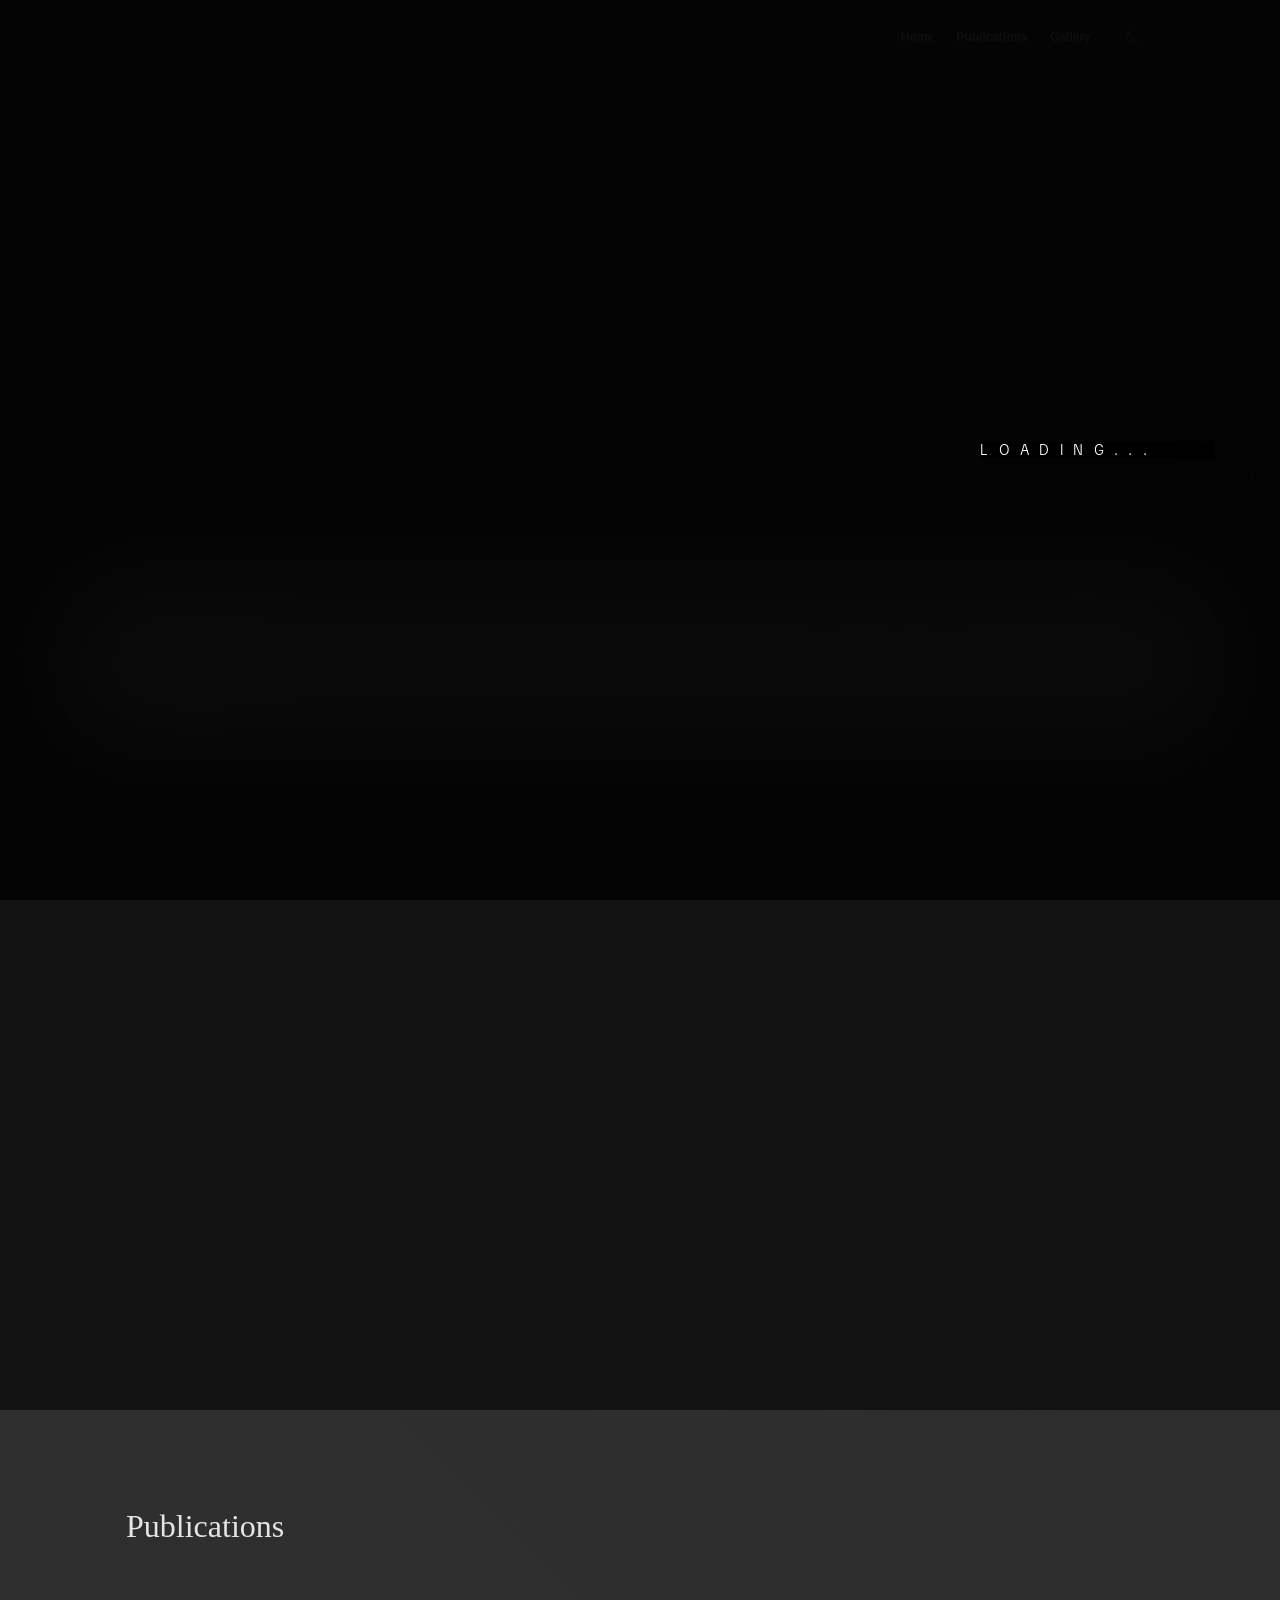
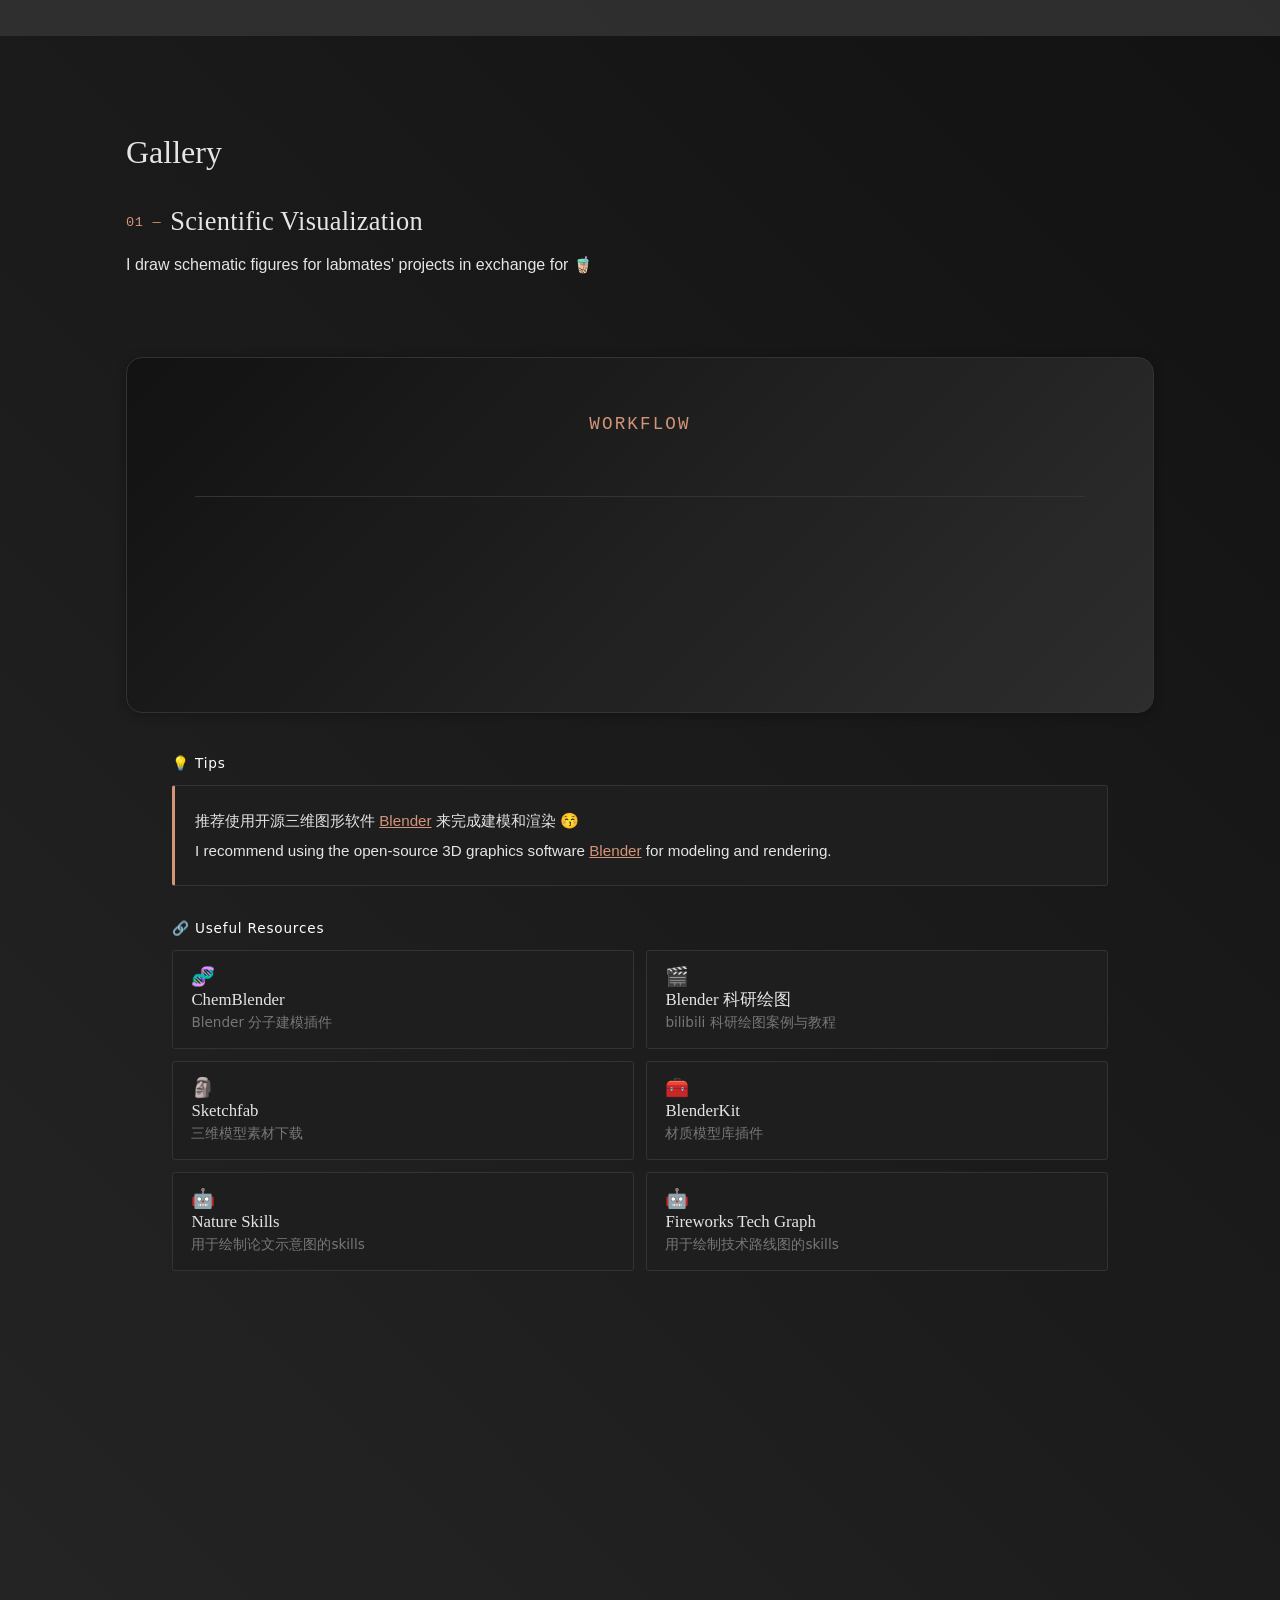
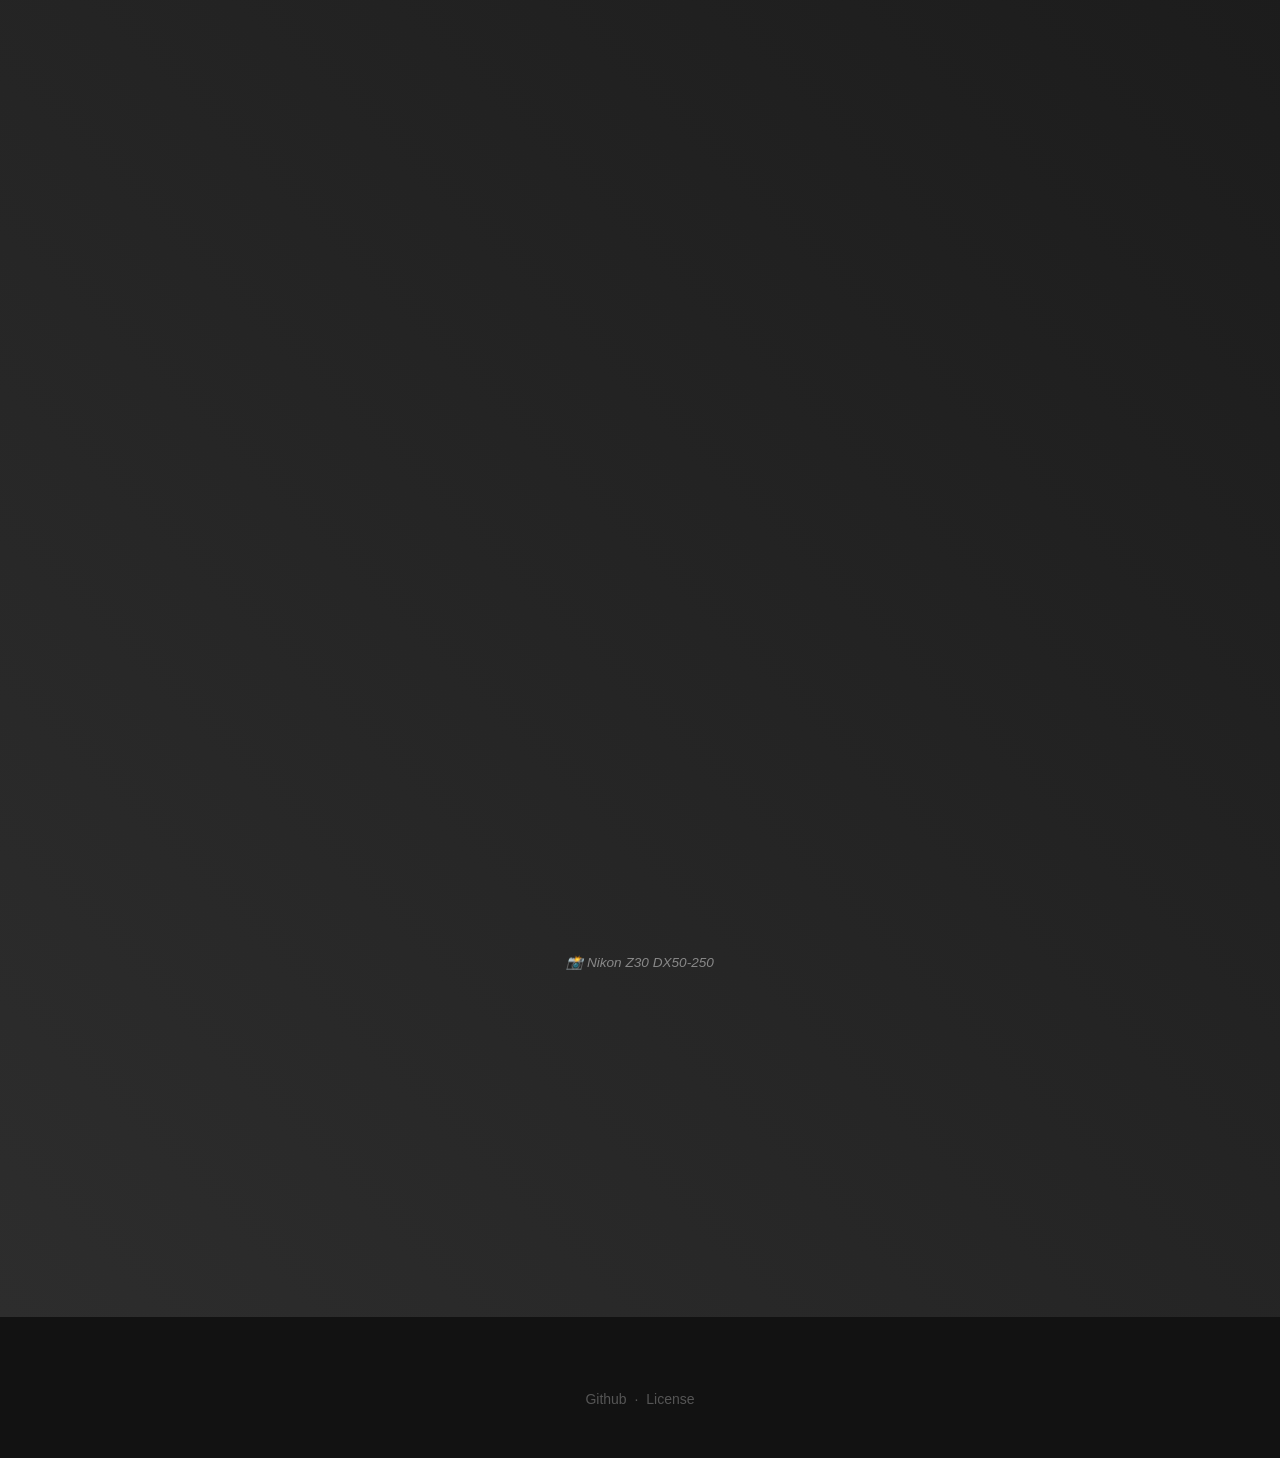
==== commit b7a70832: "v3.6.1 20260621" ====
--- a/index.html
+++ b/index.html
@@ -4,8 +4,12 @@
 <head>
     <meta charset="utf-8" />
     <meta name="viewport" content="width=device-width, initial-scale=1, shrink-to-fit=no" />
-    <meta name="description" content="Academic Webpage" />
+    <meta name="description" content="Rui-Hao Luo — Energy Chemistry Researcher. Personal academic website." />
     <meta name="author" content="senli1073" />
+    <meta property="og:title" content="Rui-Hao Luo" />
+    <meta property="og:description" content="Energy chemistry researcher. Personal academic website." />
+    <meta property="og:image" content="static/assets/img/photo.png" />
+    <meta property="og:type" content="website" />
     <title id="title"></title>
 
     <!-- Icon -->
@@ -21,67 +25,6 @@
 
     <!-- Bootstrap icons-->
 
-    <!-- Custom Lightbox CSS -->
-    <style>
-       .lightbox { 
-        display: none; 
-        position: fixed; 
-        z-index: 1500000; 
-        left: 0; 
-        top: 0; 
-        width: 100%; 
-        height: 100%; 
-        opacity: 0;
-        flex-direction: column;
-        justify-content: center;
-        align-items: center;
-        transition: opacity 0.4s cubic-bezier(0.4, 0, 0.2, 1), transform 0.4s cubic-bezier(0.4, 0, 0.2, 1);
-        transform: scale(0.95);
-        
-        /* 1. 降低背景黑色的浓度，改为 0.65 (原为0.95)，这样背后的网页才能透过来 */
-        background: rgba(0, 0, 0, 0.023); 
-        
-        /* 2. 加上强力的毛玻璃模糊效果 */
-        backdrop-filter: blur(25px);
-        -webkit-backdrop-filter: blur(15px); /* 兼容苹果设备 */
-    }
-        .lightbox.active { 
-            display: flex; 
-            opacity: 1;
-            transform: scale(1);
-        }
-        .lightbox-content { position: relative; max-width: 95%; max-height: 95%; }
-        .lightbox-img { max-width: 100%; max-height: 90vh; object-fit: contain; }
-        .lightbox-close { 
-                position: fixed; /* 关键：改为 fixed，使其相对于屏幕右上角定位，脱离图片区域 */
-                top: 20px; 
-                right: 40px; /* 翻页按钮外边距大约是30多像素，设置为40px刚好和右侧翻页按钮中心对齐 */
-                font-size: 45px; 
-                color: #ff6b6b; /* 初始颜色改为浅红色 */
-                cursor: pointer; 
-                z-index: 10; /* 确保它不会被其他元素遮挡 */
-                line-height: 1;
-                transition: all 0.3s ease;
-            }
-        .lightbox-close:hover { 
-            color: #ff4d4d; /* 悬停时变成更深的红色 */
-            transform: scale(1.1) translateY(-2px); /* 悬停时稍微放大并微微上浮，和翻页按钮的交互感保持一致 */
-            }
-        .lightbox-nav { position: absolute; top: 50%; width: 100%; display: flex; justify-content: space-between; padding: 0 30px; transform: translateY(-50%); }
-        .lightbox-nav button { background: rgba(255,255,255,0.3); border: none; color: #000000; font-size: 30px; cursor: pointer; padding: 10px 15px; }
-        .lightbox-nav button:hover { background: rgba(255,255,255,0.5); }
-        .lightbox-caption { border-radius: 10px;border-color: aliceblue; background-color: rgba(255, 255, 255, 0.655); color: rgb(0, 0, 0); text-align: center; margin-top: 15px; font-size: 16px; }
-        
-        /* Responsive lightbox navigation buttons */
-        @media screen and (max-width: 768px) {
-            .lightbox-nav {
-                top: auto;
-                bottom: 80px;
-                transform: translateY(0);
-            }
-        }
-    </style>
-
     <link href="https://cdn.jsdelivr.net/npm/bootstrap-icons@1.5.0/font/bootstrap-icons.css" rel="stylesheet" />
 
     <!-- Google fonts-->
@@ -100,8 +43,7 @@
     <!-- Bootstrap core JS-->
     <script type="text/javascript" src="static/js/bootstrap.bundle.min.js"></script>
 
-    <!-- For Compatability -->
-    <script src="https://polyfill.io/v3/polyfill.min.js?features=es6"></script>
+    
     
     <!-- Markdown -->
     <script type="text/javascript" src="static/js/marked.min.js"></script>
@@ -138,7 +80,6 @@
         };
     </script>
     <script type="text/javascript" id="MathJax-script" src="https://cdn.jsdelivr.net/npm/mathjax@3/es5/tex-svg.js"></script>
-    <script type="text/javascript" id="MathJax-script" async src="https://cdn.jsdelivr.net/npm/mathjax@3/es5/tex-mml-chtml.js"></script>
     
     <!-- Core JS-->
     <script type="text/javascript" src="static/js/k8525.js"></script>
@@ -172,19 +113,19 @@
             <!-- <a href="#page-top"><img src="static/assets/img/CUMT_LOGO.svg" style="width: 11rem;"></a> -->
             <button class="navbar-toggler" type="button" data-bs-toggle="collapse" data-bs-target="#navbarResponsive"
                 aria-controls="navbarResponsive" aria-expanded="false" aria-label="Toggle navigation">
-                MENU
+                Menu
                 <i class="bi-list"></i>
             </button>
             <div class="collapse navbar-collapse" id="navbarResponsive">
                 <ul class="navbar-nav ms-auto me-4 my-3 my-lg-0">
                     <li class="nav-item">
-                        <a class="nav-link me-lg-3" href="#home">HOME</a>
+                        <a class="nav-link me-lg-3" href="#home">Home</a>
                     </li>
                     <li class="nav-item">
-                        <a class="nav-link me-lg-3" href="#publications">PUBLICATIONS</a>
+                        <a class="nav-link me-lg-3" href="#publications">Publications</a>
                     </li>
                     <li class="nav-item">
-                        <a class="nav-link me-lg-3" href="#gallery">GALLERY</a>
+                        <a class="nav-link me-lg-3" href="#gallery">Gallery</a>
                     </li>
                     <li class="nav-item">
                         <button id="theme-toggle" class="nav-link me-lg-3" style="background: none; border: none; cursor: pointer; padding: 8px 16px;">
@@ -223,7 +164,7 @@
     <!-- New Hero Name Effect Section -->
     <section class="new-hero-section" style="position: relative; z-index: 10; padding: 100px 0; background-color: transparent;">
         <div class="container px-5">
-            <div class="new-hero-letter" style="position: relative; z-index: 10; font-family: 'TikTok Sans', sans-serif; font-size: 4rem; color: rgb(255, 255, 255); text-align: right; margin-top: 13rem; margin-bottom: 15rem; line-height: 1.1; letter-spacing: 0em; backdrop-filter: blur(0px); pointer-events: auto; font-variation-settings: 'wdth' 88, 'wght' 100; opacity: 0;">
+            <div class="new-hero-letter hero-name-display">
                 LUO RUIHAO
             </div>
         </div>
@@ -237,36 +178,6 @@
         <video class="top-section-video" autoplay muted loop playsinline preload="auto">
             <source src="static/assets/img/background.mp4" type="video/mp4">
         </video>
-        <!--<div class="video-mask"></div>-->
-        
-        <!-- Top Section Content -->
-        <!--<section class="top-section">
-            <!-- Original hero name (commented out) -->
-            <!--<div id="top-section-bg-text" class="hero-name">
-                <span class="hero-letter" tabindex="0">L</span>
-                <span class="hero-letter" tabindex="0">U</span>
-                <span class="hero-letter" tabindex="0">O</span>
-                <span class="hero-letter" tabindex="0">&nbsp;</span>
-                <span class="hero-letter" tabindex="0">R</span>
-                <span class="hero-letter" tabindex="0">U</span>
-                <span class="hero-letter" tabindex="0">I</span>
-                <span class="hero-letter" tabindex="0">H</span>
-                <span class="hero-letter" tabindex="0">A</span>
-                <span class="hero-letter" tabindex="0">O</span>
-            </div>-->
-            <!--
-             New hero name with working effect 
-            <div id="top-section-bg-text" class="test-hero-name" style="position: relative; z-index: 10; font-family: 'TikTok Sans', sans-serif; font-size: 2rem; color: rgba(255, 255, 255, 0.35); margin: 5rem 1rem 7rem 5rem; margin-bottom: 12rem; line-height: 1.1; letter-spacing: 0.05em; backdrop-filter: blur(1px); pointer-events: auto;">
-                LUO RUIHAO
-            </div> -->
-        </section> 
-        
-        <!-- Photo 
-        <div class="container px-5 photo-container">
-            <div id="avatar">
-                <img class="shadow" src="static/assets/img/photo.png">
-            </div>
-        </div>-->
         
         <!-- Home Section -->
         <section class="mt5 md5 home-section-with-video-bg" id="home">
@@ -285,23 +196,11 @@
     </div>
     <!-- Video Background Container -->
 
-    <!-- Test Hero Name Effect -->
-    <!--
-    <section class="test-section" style="padding: 100px 0; background-color: transparent;">
-        <div class="container px-5">
-            <div class="test-hero-name" style="font-size: 3rem; font-family: 'TikTok Sans', sans-serif; text-align: center;">
-                LUO RUIHAO
-            </div>
-        </div>
-    </section>
-    -->
-    <!-- Test Hero Name Effect -->
-
     <!-- Publications -->
     <section class="bg-gradient-primary-to-secondary-gray mt5 md5" id="publications">
         <div class="container px-5">
             <header>
-                <h2 id="publications-subtitle">PUBLICATIONS</h2>
+                <h2 id="publications-subtitle">Publications</h2>
             </header>
             <div class="main-body" id="publications-md"></div>
 
@@ -313,7 +212,7 @@
     <section class="bg-gradient-primary-to-secondary-light mt5 md5" id="gallery">
         <div class="container px-5">
             <header>
-                <h2 id="gallery-subtitle">GALLERY</h2>
+                <h2 id="gallery-subtitle">Gallery</h2>
             </header>
 
             <!-- Scientific Visualization -->
@@ -329,55 +228,61 @@
                 <!-- Scientific Visualization Workflow -->
                 <div class="sciviz-workflow">
                     <h4 class="workflow-title">Workflow</h4>
-                    <div class="workflow-container">
-                        <div class="workflow-step step-1">
-                            <div class="step-logo">
-                                <div class="logo-circle">1</div>
-                            </div>
-                            <h5 class="step-name">了解需求</h5>
-                            <h6 class="step-name-en">Purpose</h6>
-                            <p class="step-description">询问图的用处、原理和风格需求</p>
-                            <p class="step-description-en">Ask about the purpose, principles, and style requirements</p>
-                        </div>
-                        <div class="workflow-arrow">👉</div>
-                        <div class="workflow-step step-2">
-                            <div class="step-logo">
-                                <div class="logo-circle">2</div>
-                            </div>
-                            <h5 class="step-name">收集素材</h5>
-                            <h6 class="step-name-en">Materials</h6>
-                            <p class="step-description">论文、报告、xhs</p>
-                            <p class="step-description-en">from articles/reports/social media</p>
-                        </div>
-                        <div class="workflow-arrow">👉</div>
-                        <div class="workflow-step step-3">
-                            <div class="step-logo">
-                                <div class="logo-circle">3</div>
-                            </div>
-                            <h5 class="step-name">建模/利用模型</h5>
-                            <h6 class="step-name-en">Modeling</h6>
-                            <p class="step-description">Sketchfab, BlenderKit</p>
-                            <p class="step-description-en"> </p>
-                        </div>
-                        <div class="workflow-arrow">👉</div>
-                        <div class="workflow-step step-4">
-                            <div class="step-logo">
-                                <div class="logo-circle">4️</div>
-                            </div>
-                            <h5 class="step-name">渲染</h5>
-                            <h6 class="step-name-en">Rendering</h6>
-                            <p class="step-description">使用GPU和低精度设置以节省时间</p>
-                            <p class="step-description-en">Requires high-performance GPU</p>
-                        </div>
-                        <div class="workflow-arrow">👉</div>
-                        <div class="workflow-step step-5">
-                            <div class="step-logo">
-                                <div class="logo-circle">5</div>
-                            </div>
-                            <h5 class="step-name">后期拼装</h5>
-                            <h6 class="step-name-en">Post-production</h6>
-                            <p class="step-description">调整亮度对比度、放入PPT中添加文字</p>
-                            <p class="step-description-en">Adjust brightness/contrast, add text in PPT</p>
+                    <div class="workflow-stepper">
+                        <div class="workflow-step step-1 fade-on-scroll">
+                            <div class="step-indicator">
+                                <span class="step-number">1</span>
+                            </div>
+                            <div class="step-body">
+                                <h5 class="step-name">了解需求</h5>
+                                <h6 class="step-name-en">Purpose</h6>
+                                <p class="step-description">询问图的用处、原理和风格需求</p>
+                                <p class="step-description-en">Ask about the purpose, principles, and style requirements</p>
+                            </div>
+                        </div>
+                        <div class="workflow-step step-2 fade-on-scroll">
+                            <div class="step-indicator">
+                                <span class="step-number">2</span>
+                            </div>
+                            <div class="step-body">
+                                <h5 class="step-name">收集素材</h5>
+                                <h6 class="step-name-en">Materials</h6>
+                                <p class="step-description">论文、报告、xhs</p>
+                                <p class="step-description-en">from articles/reports/social media</p>
+                            </div>
+                        </div>
+                        <div class="workflow-step step-3 fade-on-scroll">
+                            <div class="step-indicator">
+                                <span class="step-number">3</span>
+                            </div>
+                            <div class="step-body">
+                                <h5 class="step-name">建模/利用模型</h5>
+                                <h6 class="step-name-en">Modeling</h6>
+                                <p class="step-description">Sketchfab, BlenderKit</p>
+                                <p class="step-description-en">from online 3D libraries</p>
+                            </div>
+                        </div>
+                        <div class="workflow-step step-4 fade-on-scroll">
+                            <div class="step-indicator">
+                                <span class="step-number">4</span>
+                            </div>
+                            <div class="step-body">
+                                <h5 class="step-name">渲染</h5>
+                                <h6 class="step-name-en">Rendering</h6>
+                                <p class="step-description">使用GPU和低精度设置以节省时间</p>
+                                <p class="step-description-en">Requires high-performance GPU</p>
+                            </div>
+                        </div>
+                        <div class="workflow-step step-5 fade-on-scroll">
+                            <div class="step-indicator">
+                                <span class="step-number">5</span>
+                            </div>
+                            <div class="step-body">
+                                <h5 class="step-name">后期拼装</h5>
+                                <h6 class="step-name-en">Post-production</h6>
+                                <p class="step-description">调整亮度对比度、放入PPT中添加文字</p>
+                                <p class="step-description-en">Adjust brightness/contrast, add text in PPT</p>
+                            </div>
                         </div>
                     </div>
                 </div>
@@ -409,6 +314,16 @@
                             <span class="link-card-icon">🧰</span>
                             <span class="link-card-title">BlenderKit</span>
                             <span class="link-card-desc">材质模型库插件</span>
+                        </a>
+                        <a href="https://github.com/Yuan1z0825/nature-skills" target="_blank" class="sciviz-link-card">
+                            <span class="link-card-icon">🤖</span>
+                            <span class="link-card-title">Nature Skills</span>
+                            <span class="link-card-desc">用于绘制论文示意图的skills</span>
+                        </a>
+                        <a href="https://github.com/yizhiyanhua-ai/fireworks-tech-graph" target="_blank" class="sciviz-link-card">
+                            <span class="link-card-icon">🤖</span>
+                            <span class="link-card-title">Fireworks Tech Graph</span>
+                            <span class="link-card-desc">用于绘制技术路线图的skills</span>
                         </a>
                     </div>
                 </div>
@@ -428,7 +343,7 @@
                 </header>
                 <div class="railway-quote-container">
                     <div class="railway-quote-text">
-                        <p class="timeline-header">News</p>
+                        <p class="timeline-header">news</p>
                         <ul class="railway-timeline">
                             <li class="timeline-item">
                                 <span class="timeline-date">2026.4.8</span>
@@ -458,7 +373,7 @@
                                 <img src="static/assets/gallery/railway/cover.jpg" alt="铁路风景" class="quote-cover-image">
                             </div>
                             <div class="k8525-card-body">
-                                <span class="k8525-card-label">Photo Essay</span>
+                                <span class="k8525-card-label">photo essay</span>
                                 <span class="k8525-card-title">K8525 合肥—芜湖</span>
                                 <span class="k8525-card-desc">庐铜线上的绿皮记忆</span>
                             </div>
@@ -644,7 +559,7 @@
     </footer>
 
     <!-- Bootstrap core JS-->
-    <script src="https://cdn.jsdelivr.net/npm/bootstrap@5.1.3/dist/js/bootstrap.bundle.min.js"></script>
+    <script src="https://cdn.jsdelivr.net/npm/bootstrap@5.2.3/dist/js/bootstrap.bundle.min.js"></script>
     <!-- Chart.js -->
     <script src="https://cdn.jsdelivr.net/npm/chart.js@4.4.8/dist/chart.umd.min.js"></script>
     <!-- GSAP and ScrollTrigger -->
@@ -656,6 +571,9 @@
     <script src="static/js/gallery-loader.js"></script>
     <script src="static/js/scripts.js"></script>
 
+    <!-- Grain texture overlay -->
+    <div class="grain-overlay" aria-hidden="true"></div>
+
 </body>
 
 </html>
--- a/static/css/main.css
+++ b/static/css/main.css
@@ -13,10 +13,10 @@
 :root {
     --h-title-color: #b0553a;
     /* 亮色模式颜色变量 */
-    --bg-primary: #ffffff;
+    --bg-primary: #f7f7f7;
     --bg-secondary: #f0f0f0;
     --bg-tertiary: #fcfcfc;
-    --text-primary: #000000;
+    --text-primary: #0d0d0d;
     --text-secondary: #333333;
     --text-tertiary: #666666;
     --text-quaternary: #777777;
@@ -24,15 +24,35 @@
     --shadow-color: rgba(0, 0, 0, 0.1);
     --accent-color: #b0553a;
     --accent-hover: #8a3f2a;
-    --blender-orange: #b0553a;
-    --blender-orange-hover: #8a3f2a;
-    --sky-blue: #b0553a;
-    --sky-blue-hover: #8a3f2a;
     --surface: #fafafa;
     --muted: #888888;
     --font-display: 'Iowan Old Style', 'Charter', Georgia, serif;
     --font-body: -apple-system, BlinkMacSystemFont, 'Segoe UI', system-ui, sans-serif;
     --font-mono: ui-monospace, 'JetBrains Mono', 'IBM Plex Mono', Menlo, monospace;
+
+    /* z-index scale */
+    --z-content: 1;
+    --z-elevated: 10;
+    --z-dropdown: 50;
+    --z-nav: 100;
+    --z-overlay: 200;
+    --z-modal: 500;
+    --z-lightbox: 1000;
+
+    /* glass & texture */
+    --grain-opacity: 0.04;
+    --border-glass: rgba(255, 255, 255, 0.1);
+    --shadow-glass: inset 0 1px 0 rgba(255, 255, 255, 0.08);
+
+    /* lightbox */
+    --lightbox-bg: rgba(10, 10, 10, 0.023);
+    --lightbox-close-color: var(--accent-color);
+    --lightbox-close-hover: var(--accent-hover);
+    --lightbox-nav-bg: rgba(255, 255, 255, 0.3);
+    --lightbox-nav-color: var(--text-primary);
+    --lightbox-nav-hover-bg: rgba(255, 255, 255, 0.5);
+    --lightbox-caption-bg: rgba(255, 255, 255, 0.655);
+    --lightbox-caption-color: #0d0d0d;
 }
 
 /* 暗黑模式 */
@@ -41,7 +61,7 @@
     --bg-primary: #121212;
     --bg-secondary: #2f2f2f;
     --bg-tertiary: #2d2d2d;
-    --text-primary: #ffffff;
+    --text-primary: #e5e5e5;
     --text-secondary: #e0e0e0;
     --text-tertiary: #b0b0b0;
     --text-quaternary: #909090;
@@ -49,21 +69,26 @@
     --shadow-color: rgba(0, 0, 0, 0.3);
     --accent-color: #d4947a;
     --accent-hover: #e8b09a;
-    --blender-orange: #d4947a;
-    --blender-orange-hover: #e8b09a;
-    --sky-blue: #d4947a;
-    --sky-blue-hover: #e8b09a;
     --surface: #1e1e1e;
     --muted: #777777;
     --font-display: 'Iowan Old Style', 'Charter', Georgia, serif;
     --font-body: -apple-system, BlinkMacSystemFont, 'Segoe UI', system-ui, sans-serif;
     --font-mono: ui-monospace, 'JetBrains Mono', 'IBM Plex Mono', Menlo, monospace;
+
+    --lightbox-bg: rgba(0, 0, 0, 0.3);
+    --lightbox-close-color: var(--accent-color);
+    --lightbox-close-hover: var(--accent-hover);
+    --lightbox-nav-bg: rgba(255, 255, 255, 0.15);
+    --lightbox-nav-color: #e5e5e5;
+    --lightbox-nav-hover-bg: rgba(255, 255, 255, 0.25);
+    --lightbox-caption-bg: rgba(30, 30, 30, 0.85);
+    --lightbox-caption-color: #e5e5e5;
 }
 
 .header {
     background-color: rgba(0, 0, 0, 0) !important;
     border-bottom: none !important;
-    z-index: 10000 !important;
+    z-index: var(--z-nav) !important;
     padding: 0.25rem 0 !important;
     min-height: auto !important;
     transition: background-color 0.3s ease;
@@ -92,7 +117,7 @@
     -webkit-backdrop-filter: blur(6px) !important;
     transition: all 0.3s cubic-bezier(0.4, 0, 0.2, 1) !important;
     overflow: hidden;
-    color: black !important;
+    color: #0d0d0d !important;
 }
 
 .glass-effect-supported .header.scrolled .nav-link::before,
@@ -121,7 +146,7 @@
 .glass-effect-unsupported .header.scrolled .nav-link,
 .glass-effect-unsupported .header.scrolled .navbar-nav .nav-link {
     background-color: rgba(255, 255, 255, 0.319) !important;
-    color: black !important;
+    color: #0d0d0d !important;
     border: 1px solid #ccc !important;
     border-radius: 20px !important;
     padding: 0.5rem 1rem !important;
@@ -255,7 +280,7 @@
         box-shadow: 0 8px 16px rgba(0, 0, 0, 0.15) !important;
         
         /* 保证文字颜色仍然清晰 */
-        color: black !important;
+        color: #0d0d0d !important;
     }
 }
 
@@ -288,7 +313,7 @@
 /* Video Background Container */
 .video-background-container {
     position: relative;
-    min-height: 100vh;
+    min-height: 100dvh;
 }
 
 .top-section-video {
@@ -296,7 +321,7 @@
     top: 0;
     left: 0;
     width: 100%;
-    height: 100vh;
+    height: 100dvh;
     object-fit: cover;
     z-index: -1;
 }
@@ -306,7 +331,7 @@
     top: 0;
     left: 0;
     width: 100%;
-    height: 100vh;
+    height: 100dvh;
     z-index: 0;
     pointer-events: none;
     opacity: 1;
@@ -339,7 +364,7 @@
 .top-section {
     position: relative;
     width: 100%;
-    height: 100vh;
+    min-height: 100dvh;
     display: flex;
     align-items: flex-end;
     justify-content: flex-start;
@@ -454,6 +479,53 @@
     transition: background-color 0.3s ease, color 0.3s ease, border-color 0.3s ease, box-shadow 0.3s ease;
 }
 
+@media (prefers-reduced-motion: reduce) {
+    *,
+    *::before,
+    *::after {
+        animation-duration: 0.001ms !important;
+        animation-iteration-count: 1 !important;
+        transition-duration: 0.001ms !important;
+    }
+
+    .fade-on-scroll {
+        opacity: 1 !important;
+        transform: none !important;
+        transition: none !important;
+    }
+
+    .pswp-image.gallery-entrance-anim {
+        opacity: 1 !important;
+        transform: none !important;
+        will-change: auto !important;
+    }
+
+    .loading-letter {
+        opacity: 1 !important;
+        transform: none !important;
+        transition: none !important;
+    }
+
+    .new-hero-letter-span.entering,
+    .new-hero-letter-span {
+        animation: none !important;
+        opacity: 1 !important;
+        filter: none !important;
+        transform: scale(1) !important;
+        text-shadow: none !important;
+    }
+
+    .k8525-scrolling-text [class*="enter"],
+    .k8525-slide-text [class*="exit"] {
+        animation: none !important;
+        transition: none !important;
+    }
+
+    .grain-overlay {
+        opacity: 0.02;
+    }
+}
+
 /* 暗色模式适配 */
 [data-theme="dark"] body {
     background-color: var(--bg-primary);
@@ -490,33 +562,16 @@
 }
 
 [data-theme="dark"] .sciviz-tip a {
-    color: var(--blender-orange);
-}
-
-[data-theme="dark"] .sciviz-tip a:hover {
-    color: var(--blender-orange-hover);
-}
+    color: var(--accent-color);
+}
+
 
 [data-theme="dark"] #publications-md a {
-    color: var(--sky-blue);
+    color: var(--accent-color);
 }
 
 [data-theme="dark"] #publications-md a:hover {
-    color: var(--sky-blue-hover);
-}
-
-[data-theme="dark"] .workflow-title {
-    color: var(--text-primary);
-}
-
-[data-theme="dark"] .workflow-container {
-    border-color: var(--blender-orange);
-    background: linear-gradient(135deg, var(--bg-primary) 0%, var(--bg-secondary) 100%);
-    box-shadow: 0 4px 12px var(--shadow-color);
-}
-
-[data-theme="dark"] .workflow-step:hover {
-    box-shadow: 0 8px 16px var(--shadow-color);
+    color: var(--accent-hover);
 }
 
 [data-theme="dark"] .step-name {
@@ -533,10 +588,6 @@
 
 [data-theme="dark"] .step-description-en {
     color: var(--text-quaternary);
-}
-
-[data-theme="dark"] .workflow-arrow {
-    color: var(--blender-orange);
 }
 
 [data-theme="dark"] .bg-gradient-primary-to-secondary-light {
@@ -568,7 +619,7 @@
     font-size: 0.9rem;
     font-weight: 300;
     font-style: italic;
-    color: #ffffffa8;
+    color: rgba(255, 255, 255, 0.66);
     margin-bottom: 0.5rem;
     margin-top: 0.5rem;
     margin-right: 0.5rem;
@@ -578,7 +629,7 @@
 }
 
 .home-video-note:hover {
-    color: #333;
+    color: rgba(255, 255, 255, 0.9);
     transform: translateY(-3px);
 }
 
@@ -936,8 +987,7 @@
     font-size: 0.85rem;
     font-weight: 500;
     font-style: normal;
-    color: var(--muted);
-    text-transform: uppercase;
+    color: white;
     letter-spacing: 0.06em;
     margin: 2rem 0 0.75rem 0;
     text-align: left;
@@ -1042,7 +1092,8 @@
 #publications-md a:hover {
     color: var(--accent-hover);
     text-decoration: none;
-    font-size: 180%;
+    letter-spacing: 0.02em;
+    transform: scale(1.05);
 }
 
 /* ===== Publications card layout ===== */
@@ -1117,8 +1168,7 @@
     font-family: var(--font-body);
     font-size: 0.75rem;
     font-weight: 500;
-    text-transform: uppercase;
-    letter-spacing: 0.1em;
+    letter-spacing: 0.02em;
     color: var(--text-tertiary);
     margin-top: 2rem;
     margin-bottom: 0.5rem;
@@ -1297,7 +1347,6 @@
     display: block;
     font-family: var(--font-mono);
     font-size: 0.65rem;
-    text-transform: uppercase;
     letter-spacing: 0.1em;
     color: var(--accent-color);
     margin-bottom: 0.3rem;
@@ -1621,7 +1670,7 @@
     display: flex;
     justify-content: flex-end;
     align-items: center;
-    height: 100vh;
+    height: 100dvh;
 }
 
 .loading-text-container {
@@ -1676,24 +1725,49 @@
     animation: blurFadeIn 0.8s cubic-bezier(0.25, 0.1, 0.25, 1) forwards;
 }
 
+/* Extracted from inline styles; JS magnetic effect uses .new-hero-letter for querySelector */
+.hero-name-display {
+    position: relative;
+    z-index: 10;
+    font-family: 'TikTok Sans', sans-serif;
+    font-size: 4rem;
+    color: rgb(227, 227, 227);
+    text-align: right;
+    margin-top: 6rem;
+    margin-bottom: 8rem;
+    line-height: 1.1;
+    letter-spacing: 0;
+    pointer-events: auto;
+    font-variation-settings: 'wdth' 88, 'wght' 100;
+    opacity: 0;
+}
+
+@media (max-width: 768px) {
+    .hero-name-display {
+        font-size: 2.5rem;
+        margin-top: 4rem;
+        margin-bottom: 5rem;
+    }
+}
+
 @keyframes blurFadeIn {
     0% {
         opacity: 0;
         filter: blur(20px);
         transform: scale(1.3);
-        text-shadow: 0px 0px 40px #ffffff;
+        text-shadow: 0px 0px 40px rgba(255, 255, 255, 0.5);
     }
     50% {
         opacity: 0.5;
         filter: blur(10px);
         transform: scale(1.1);
-        text-shadow: 0px 0px 10px #ffffff;
+        text-shadow: 0px 0px 10px rgba(255, 255, 255, 0.5);
     }
     100% {
         opacity: 1;
         filter: blur(0px);
         transform: scale(1);
-        text-shadow: 0px 0px 1px #ffffff;
+        text-shadow: 0px 0px 1px rgba(255, 255, 255, 0.5);
     }
 }
 
@@ -1710,7 +1784,7 @@
             0 12px 24px rgba(0, 0, 0, 0.15),
             inset 0 1px 0 rgba(255, 255, 255, 0.8) !important;
         border-color: rgba(255, 255, 255, 0.9) !important;
-        color: black !important;
+        color: #0d0d0d !important;
     }
     
     /* For unsupported browsers, keep original styles */
@@ -1719,204 +1793,335 @@
         background-color: rgba(255, 255, 255, 0.227) !important;
         transform: translateY(-3px) scale(0.95) !important;
         box-shadow: 0 8px 16px rgba(0, 0, 0, 0.15) !important;
-        color: black !important;
+        color: #0d0d0d !important;
     }
 }
 
 /* =========================================
-   科研绘图流程样式
+   科研绘图流程样式 — redesigned stepper
    ========================================= */
 .sciviz-workflow {
-    margin: 2rem 0;
-    padding: 0rem;
-    
-    border-radius: 12px;
+    margin: 2.5rem 0;
+    padding: 2rem 1.5rem;
+    border-radius: 16px;
+    background: linear-gradient(135deg, var(--bg-primary) 0%, var(--bg-tertiary) 100%);
+    border: 1px solid var(--border-color);
+    box-shadow: 0 2px 12px var(--shadow-color);
     backdrop-filter: blur(5px);
     -webkit-backdrop-filter: blur(5px);
 }
 
 .workflow-title {
     text-align: center;
-    color: #000000;
-    margin-bottom: 2rem;
-    font-size: 1.25rem;
-    font-weight: 600;
-    font-family: "Misans", -apple-system, BlinkMacSystemFont, "Segoe UI", sans-serif;
-}
-
-.workflow-container {
+    color: var(--accent-color);
+    margin-bottom: 2.5rem;
+    font-size: 1.1rem;
+    font-weight: 500;
+    font-family: var(--font-mono);
+    letter-spacing: 0.12em;
+    text-transform: uppercase;
+}
+
+.workflow-stepper {
     display: flex;
-    flex-wrap: wrap;
-    justify-content: center;
+    flex-direction: row;
+    justify-content: space-between;
     align-items: flex-start;
-    row-gap: 0.5rem;
-    column-gap: 0rem;
-    position: relative;
-    padding: 2.5rem 0.5rem 2.5rem 0.5rem;
-    border: 1.5px solid #b96000;
-    border-radius: 16px;
-    background: linear-gradient(135deg, #ffffff 0%, #fffbf2 100%);
-    box-shadow: 0 4px 12px rgba(0, 0, 0, 0.1);
-}
-
+    position: relative;
+}
+
+.workflow-stepper::before {
+    content: '';
+    position: absolute;
+    top: 21px;
+    left: 44px;
+    right: 44px;
+    height: 1px;
+    background: var(--border-color);
+    z-index: 0;
+}
+
+/* ===== Step ===== */
 .workflow-step {
-    flex: 1;
-    min-width: 180px;
-    max-width: 220px;
+    flex: 1 1 0;
+    min-width: 0;
+    display: flex;
+    flex-direction: column;
+    align-items: center;
     text-align: center;
-    padding: 0.25rem;
-    border-radius: 8px;
-    transition: all 0.3s ease;
-    position: relative;
+    position: relative;
+    z-index: 1;
+    padding: 0 0.25rem;
+    transition: transform 0.35s cubic-bezier(0.16, 1, 0.3, 1);
 }
 
 .workflow-step:hover {
-    transform: translateY(-5px) scale(1.05);
-    box-shadow: 0 8px 16px rgba(0, 0, 0, 0.1);
-}
-
-.workflow-step:hover .step-name {
-    font-size: 1.2rem;
-    font-weight: 700;
-}
-
-.workflow-step:hover .step-name-en {
-    font-size: 0.96rem;
-    font-weight: 600;
-}
-
-.workflow-step:hover .step-description {
-    font-size: 0.9rem;
-    
-}
-
-.workflow-step:hover .step-description-en {
-    font-size: 0.8rem;
-    
-}
-
-.step-logo {
-    margin-bottom: 1rem;
-    position: relative;
-}
-
-.logo-circle {
-    width: 60px;
-    height: 60px;
+    transform: translateY(-4px);
+}
+
+/* ===== Indicator ===== */
+.step-indicator {
+    position: relative;
+    width: 42px;
+    height: 42px;
     border-radius: 50%;
-    background: linear-gradient(135deg, #ffcc92 0%, #fa8919 100%);
-    color: white;
-    border: 1.5px solid;
-    border-color:  linear-gradient(135deg, #ffffff 0%, #ffc58f 100%);
+    background: linear-gradient(135deg, var(--accent-color) 0%, var(--accent-hover) 100%);
     display: flex;
     align-items: center;
     justify-content: center;
-    font-size: 1.5rem;
-    font-weight: bold;
-    margin: 0 auto;
-    box-shadow: 
-        0 4px 8px rgba(0, 0, 0, 0.2),
+    margin-bottom: 1rem;
+    flex-shrink: 0;
+    box-shadow:
+        0 4px 10px rgba(176, 85, 58, 0.3),
         inset 0 1px 0 rgba(255, 255, 255, 0.2);
-    transition: all 0.3s ease;
-}
-
-.workflow-step:hover .logo-circle {
-    transform: scale(1.1);
-    box-shadow: 
-        0 6px 12px rgba(0, 0, 0, 0.3),
-        inset 0 1px 0 rgba(255, 255, 255, 0.3);
+    transition: transform 0.35s cubic-bezier(0.16, 1, 0.3, 1),
+                box-shadow 0.35s cubic-bezier(0.16, 1, 0.3, 1);
+}
+
+.workflow-step:hover .step-indicator {
+    transform: scale(1.12);
+    box-shadow:
+        0 8px 20px rgba(176, 85, 58, 0.45),
+        inset 0 1px 0 rgba(255, 255, 255, 0.25);
+}
+
+.step-number {
+    font-family: var(--font-mono);
+    font-size: 0.95rem;
+    font-weight: 600;
+    color: #fff;
+    line-height: 1;
+}
+
+/* ===== Body ===== */
+.step-body {
+    display: flex;
+    flex-direction: column;
+    align-items: center;
+    width: 100%;
 }
 
 .step-name {
-    color: #333;
-    font-size: 1rem;
+    color: var(--text-primary);
+    font-size: 0.95rem;
     font-weight: 600;
-    margin: 0.5rem 0 0.25rem 0;
-    transition: all 0.3s ease;
+    margin: 0 0 0.25rem 0;
     font-family: "Misans", -apple-system, BlinkMacSystemFont, "Segoe UI", sans-serif;
+    line-height: 1.3;
 }
 
 .step-name-en {
-    color: #666;
-    font-size: 0.8rem;
+    color: var(--text-tertiary);
+    font-size: 0.78rem;
     font-weight: 400;
     margin: 0 0 0.75rem 0;
+    font-family: var(--font-body);
+    line-height: 1.3;
+}
+
+.step-description {
+    color: var(--text-secondary);
+    font-size: 0.82rem;
+    line-height: 1.5;
+    margin: 0 0 0.3rem 0;
+    font-family: "Misans", -apple-system, BlinkMacSystemFont, "Segoe UI", sans-serif;
+    max-width: 24ch;
+}
+
+.step-description-en {
+    color: var(--muted);
+    font-size: 0.72rem;
+    line-height: 1.45;
+    margin: 0;
+    font-family: var(--font-body);
+    max-width: 28ch;
+}
+
+/* ===== Responsive ===== */
+@media (max-width: 768px) {
+    .sciviz-workflow {
+        padding: 1.75rem 1rem;
+    }
+
+    .workflow-stepper {
+        flex-direction: column;
+        align-items: stretch;
+        gap: 0;
+    }
+
+    .workflow-stepper::before {
+        display: none;
+    }
+
+    .workflow-step {
+        flex-direction: row;
+        align-items: flex-start;
+        text-align: left;
+        padding: 1.25rem 0;
+        gap: 1rem;
+        position: relative;
+    }
+
+    .workflow-step:not(:last-child)::after {
+        content: '';
+        position: absolute;
+        left: 20px;
+        top: 56px;
+        bottom: -1px;
+        width: 1px;
+        background: var(--border-color);
+        z-index: 0;
+    }
+
+    .step-indicator {
+        margin-bottom: 0;
+        flex-shrink: 0;
+        z-index: 1;
+    }
+
+    .step-body {
+        align-items: flex-start;
+        flex: 1;
+    }
+
+    .step-description,
+    .step-description-en {
+        max-width: none;
+    }
+}
+
+/* ===== Scroll reveal stagger ===== */
+.workflow-step.fade-on-scroll {
+    opacity: 0;
+    transform: translateY(24px);
+    transition: opacity 0.6s cubic-bezier(0.16, 1, 0.3, 1),
+                transform 0.6s cubic-bezier(0.16, 1, 0.3, 1);
+}
+
+.workflow-step.fade-on-scroll.visible {
+    opacity: 1;
+    transform: translateY(0);
+}
+
+.workflow-step.step-1.fade-on-scroll.visible { transition-delay: 0.05s; }
+.workflow-step.step-2.fade-on-scroll.visible { transition-delay: 0.12s; }
+.workflow-step.step-3.fade-on-scroll.visible { transition-delay: 0.19s; }
+.workflow-step.step-4.fade-on-scroll.visible { transition-delay: 0.26s; }
+.workflow-step.step-5.fade-on-scroll.visible { transition-delay: 0.33s; }
+
+/* =========================================
+   Lightbox (moved from inline <style> in index.html)
+   ========================================= */
+.lightbox {
+    display: none;
+    position: fixed;
+    z-index: var(--z-lightbox);
+    left: 0;
+    top: 0;
+    width: 100%;
+    height: 100%;
+    opacity: 0;
+    flex-direction: column;
+    justify-content: center;
+    align-items: center;
+    transition: opacity 0.4s cubic-bezier(0.4, 0, 0.2, 1), transform 0.4s cubic-bezier(0.4, 0, 0.2, 1);
+    transform: scale(0.95);
+    background: var(--lightbox-bg);
+    backdrop-filter: blur(25px);
+    -webkit-backdrop-filter: blur(15px);
+}
+
+.lightbox.active {
+    display: flex;
+    opacity: 1;
+    transform: scale(1);
+}
+
+.lightbox-content { position: relative; max-width: 95%; max-height: 95%; }
+.lightbox-img { max-width: 100%; max-height: 90vh; object-fit: contain; }
+
+.lightbox-close {
+    position: fixed;
+    top: 20px;
+    right: 40px;
+    font-size: 45px;
+    color: var(--lightbox-close-color);
+    cursor: pointer;
+    z-index: 10;
+    line-height: 1;
     transition: all 0.3s ease;
-    font-family: "Misans", -apple-system, BlinkMacSystemFont, "Segoe UI", sans-serif;
-}
-
-.step-description {
-    color: #555;
-    font-size: 0.85rem;
-    line-height: 1.4;
-    margin: 0 0 0.5rem 0;
-    transition: all 0.3s ease;
-    font-family: "Misans", -apple-system, BlinkMacSystemFont, "Segoe UI", sans-serif;
-}
-
-.step-description-en {
-    color: #777;
-    font-size: 0.75rem;
-    line-height: 1.3;
-    margin: 0;
-    transition: all 0.3s ease;
-    font-family: "Misans", -apple-system, BlinkMacSystemFont, "Segoe UI", sans-serif;
-}
-
-.workflow-arrow {
+}
+
+.lightbox-close:hover {
+    color: var(--lightbox-close-hover);
+    transform: scale(1.1) translateY(-2px);
+}
+
+.lightbox-nav {
+    position: absolute;
+    top: 50%;
+    width: 100%;
     display: flex;
-    align-items: center;
-    color: #df661c;
-    font-size: 1.5rem;
-    font-weight: bold;
-    margin-top: 1.5rem;
-    margin-left: -0.5rem;
-    margin-right: -0.5rem;
-    opacity: 0.7;
-    transition: all 0.3s ease;
-}
-
-.workflow-step:hover + .workflow-arrow,
-.workflow-arrow:hover {
-    opacity: 1;
-    transform: scale(1.1);
-}
-
-/* 响应式设计 */
-@media (max-width: 768px) {
-    .workflow-container {
-        flex-direction: column;
-        align-items: center;
-    }
-    
-    .workflow-arrow {
-        transform: rotate(90deg);
-        margin: 1rem 0;
-    }
-    
-    .workflow-step {
-        max-width: 90%;
-    }
-}
-
-/* 动画效果 */
-@keyframes fadeInUp {
-    from {
-        opacity: 0;
-        transform: translateY(20px);
-    }
-    to {
-        opacity: 1;
+    justify-content: space-between;
+    padding: 0 30px;
+    transform: translateY(-50%);
+}
+
+.lightbox-nav button {
+    background: var(--lightbox-nav-bg);
+    border: none;
+    color: var(--lightbox-nav-color);
+    font-size: 30px;
+    cursor: pointer;
+    padding: 10px 15px;
+}
+
+.lightbox-nav button:hover { background: var(--lightbox-nav-hover-bg); }
+
+.lightbox-caption {
+    border-radius: 10px;
+    border-color: aliceblue;
+    background-color: var(--lightbox-caption-bg);
+    color: var(--lightbox-caption-color);
+    text-align: center;
+    margin-top: 15px;
+    font-size: 16px;
+}
+
+@media screen and (max-width: 768px) {
+    .lightbox-nav {
+        top: auto;
+        bottom: 80px;
         transform: translateY(0);
     }
 }
 
-.workflow-step {
-    animation: fadeInUp 0.6s ease forwards;
-}
-
-.workflow-step.step-1 { animation-delay: 0.1s; }
-.workflow-step.step-2 { animation-delay: 0.2s; }
-.workflow-step.step-3 { animation-delay: 0.3s; }
-.workflow-step.step-4 { animation-delay: 0.4s; }
-.workflow-step.step-5 { animation-delay: 0.5s; }
+/* =========================================
+   Grain texture overlay
+   ========================================= */
+.grain-overlay {
+    position: fixed;
+    inset: 0;
+    z-index: var(--z-overlay);
+    pointer-events: none;
+    opacity: var(--grain-opacity);
+    background-image: url("data:image/svg+xml,%3Csvg viewBox='0 0 256 256' xmlns='http://www.w3.org/2000/svg'%3E%3Cfilter id='n'%3E%3CfeTurbulence type='fractalNoise' baseFrequency='0.65' numOctaves='3' stitchTiles='stitch'/%3E%3C/filter%3E%3Crect width='100%25' height='100%25' filter='url(%23n)'/%3E%3C/svg%3E");
+}
+
+/* =========================================
+   Glass refinement — inner border + shadow for depth
+   ========================================= */
+.glass-effect-supported .header.scrolled .nav-link,
+.glass-effect-supported .header.scrolled .navbar-nav .nav-link {
+    border-color: var(--border-glass);
+}
+
+.home-section-with-video-bg .container {
+    border: 1px solid var(--border-glass);
+    box-shadow: var(--shadow-glass);
+}
+
+.k8525-entrance-card:hover {
+    border: 1px solid var(--border-glass);
+    box-shadow: var(--shadow-glass);
+}
--- a/static/css/k8525.css
+++ b/static/css/k8525.css
@@ -28,9 +28,9 @@
     top: 0;
     left: 0;
     width: 100vw;
-    height: 100vh;
-    background-color: rgb(0, 0, 0);
-    z-index: 9998;
+    height: 100dvh;
+    background-color: #0a0a0a;
+    z-index: var(--z-overlay);
     opacity: 0;
     visibility: hidden;
     transition: opacity 0.4s ease, visibility 0.4s ease;
@@ -48,8 +48,8 @@
     top: 0;
     left: 0;
     width: 100vw;
-    height: 100vh;
-    z-index: 9999;
+    height: 100dvh;
+    z-index: var(--z-modal);
     pointer-events: none;
     opacity: 0;
     visibility: hidden;
@@ -98,7 +98,7 @@
     top: 0;
     left: 0;
     width: 100%;
-    height: 100vh;
+    height: 100dvh;
     overflow-y: auto;
     z-index: 10;
     pointer-events: auto;
@@ -116,13 +116,13 @@
 
 /* Scroll spacer for exit gesture */
 .k8525-scroll-spacer {
-    height: 100vh;
+    height: 100dvh;
     pointer-events: none;
 }
 
 /* Text sections */
 .k8525-text-section {
-    height: 100vh;
+    height: 100dvh;
     display: flex;
     align-items: center;
     justify-content: center;
@@ -328,3 +328,20 @@
         transform: translateY(-30px);
     }
 }
+
+@media (prefers-reduced-motion: reduce) {
+    .k8525-black-overlay,
+    .k8525-essay-container {
+        transition: none !important;
+    }
+    .k8525-slide-text [class*="enter"],
+    .k8525-slide-text [class*="exit"] {
+        animation: none !important;
+        transition: none !important;
+    }
+    #railway-gallery[class*="fade"] {
+        transition: none !important;
+        opacity: 1 !important;
+        transform: none !important;
+    }
+}
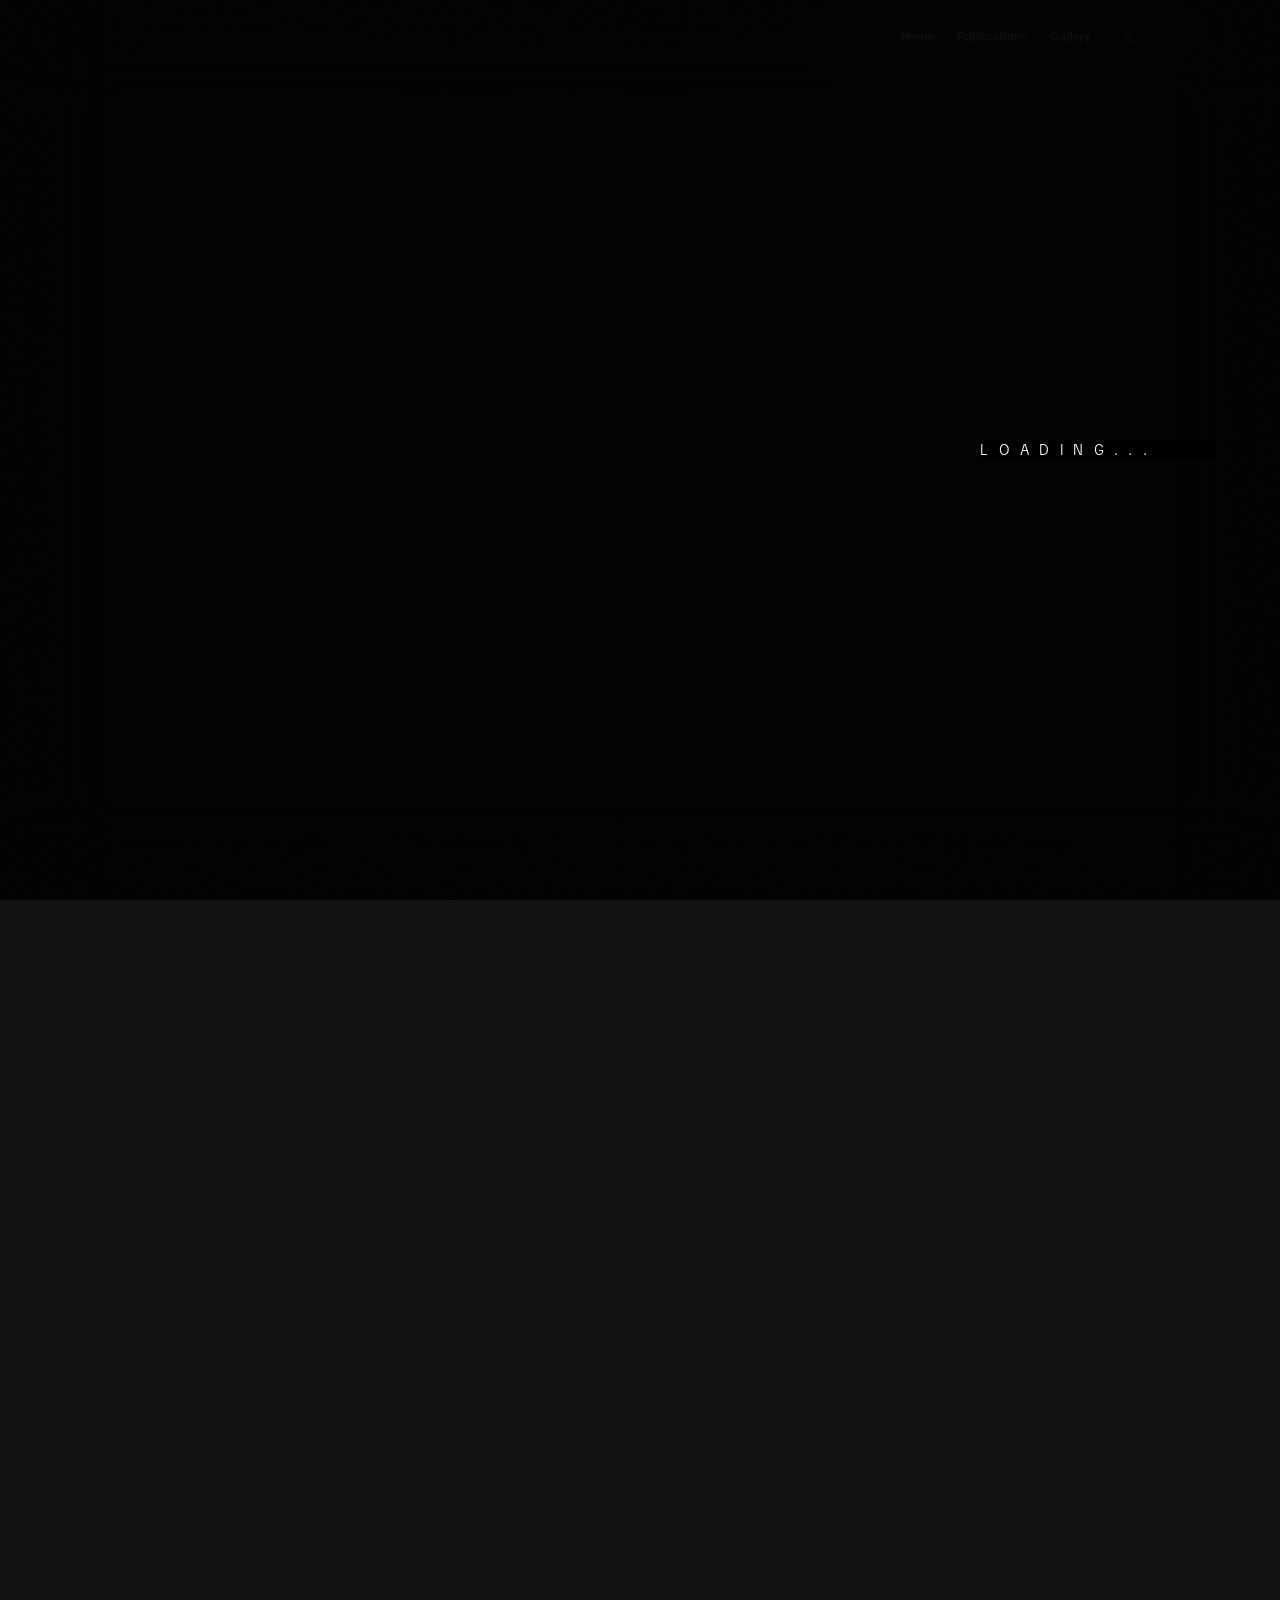
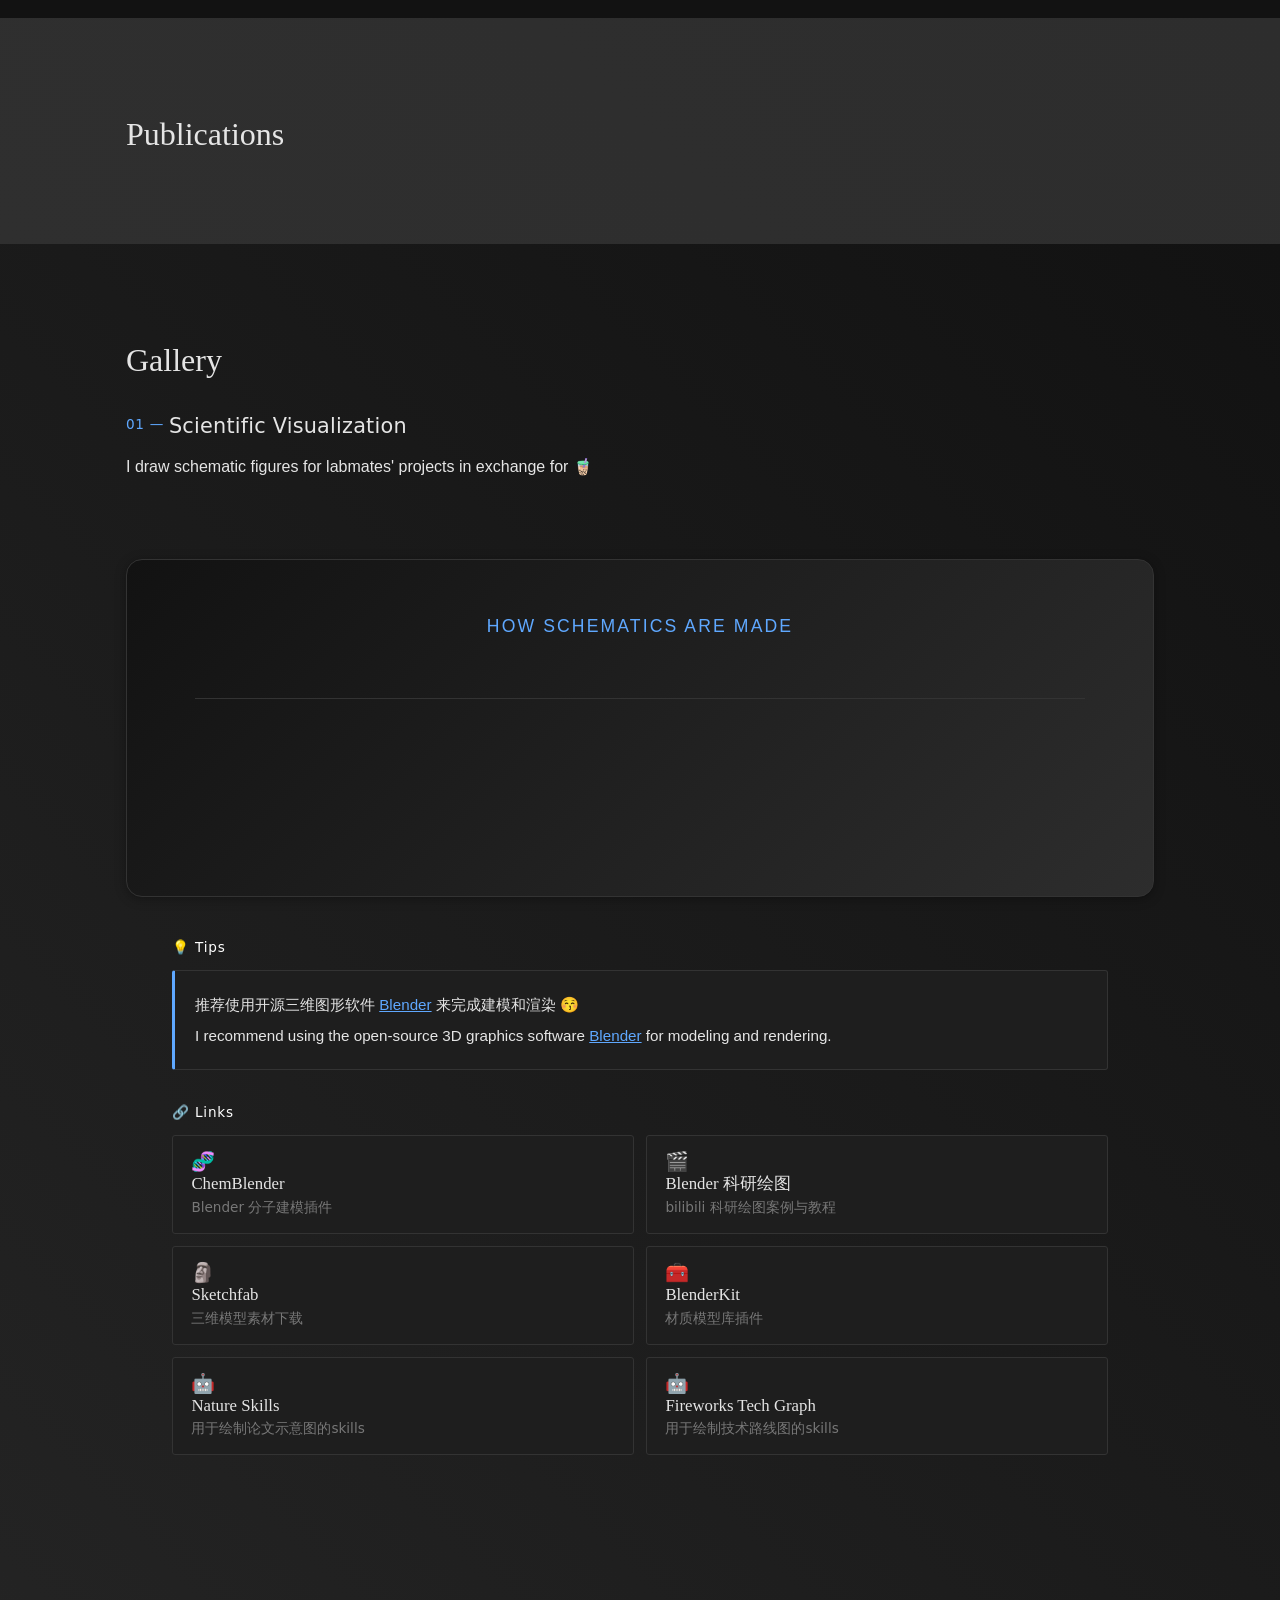
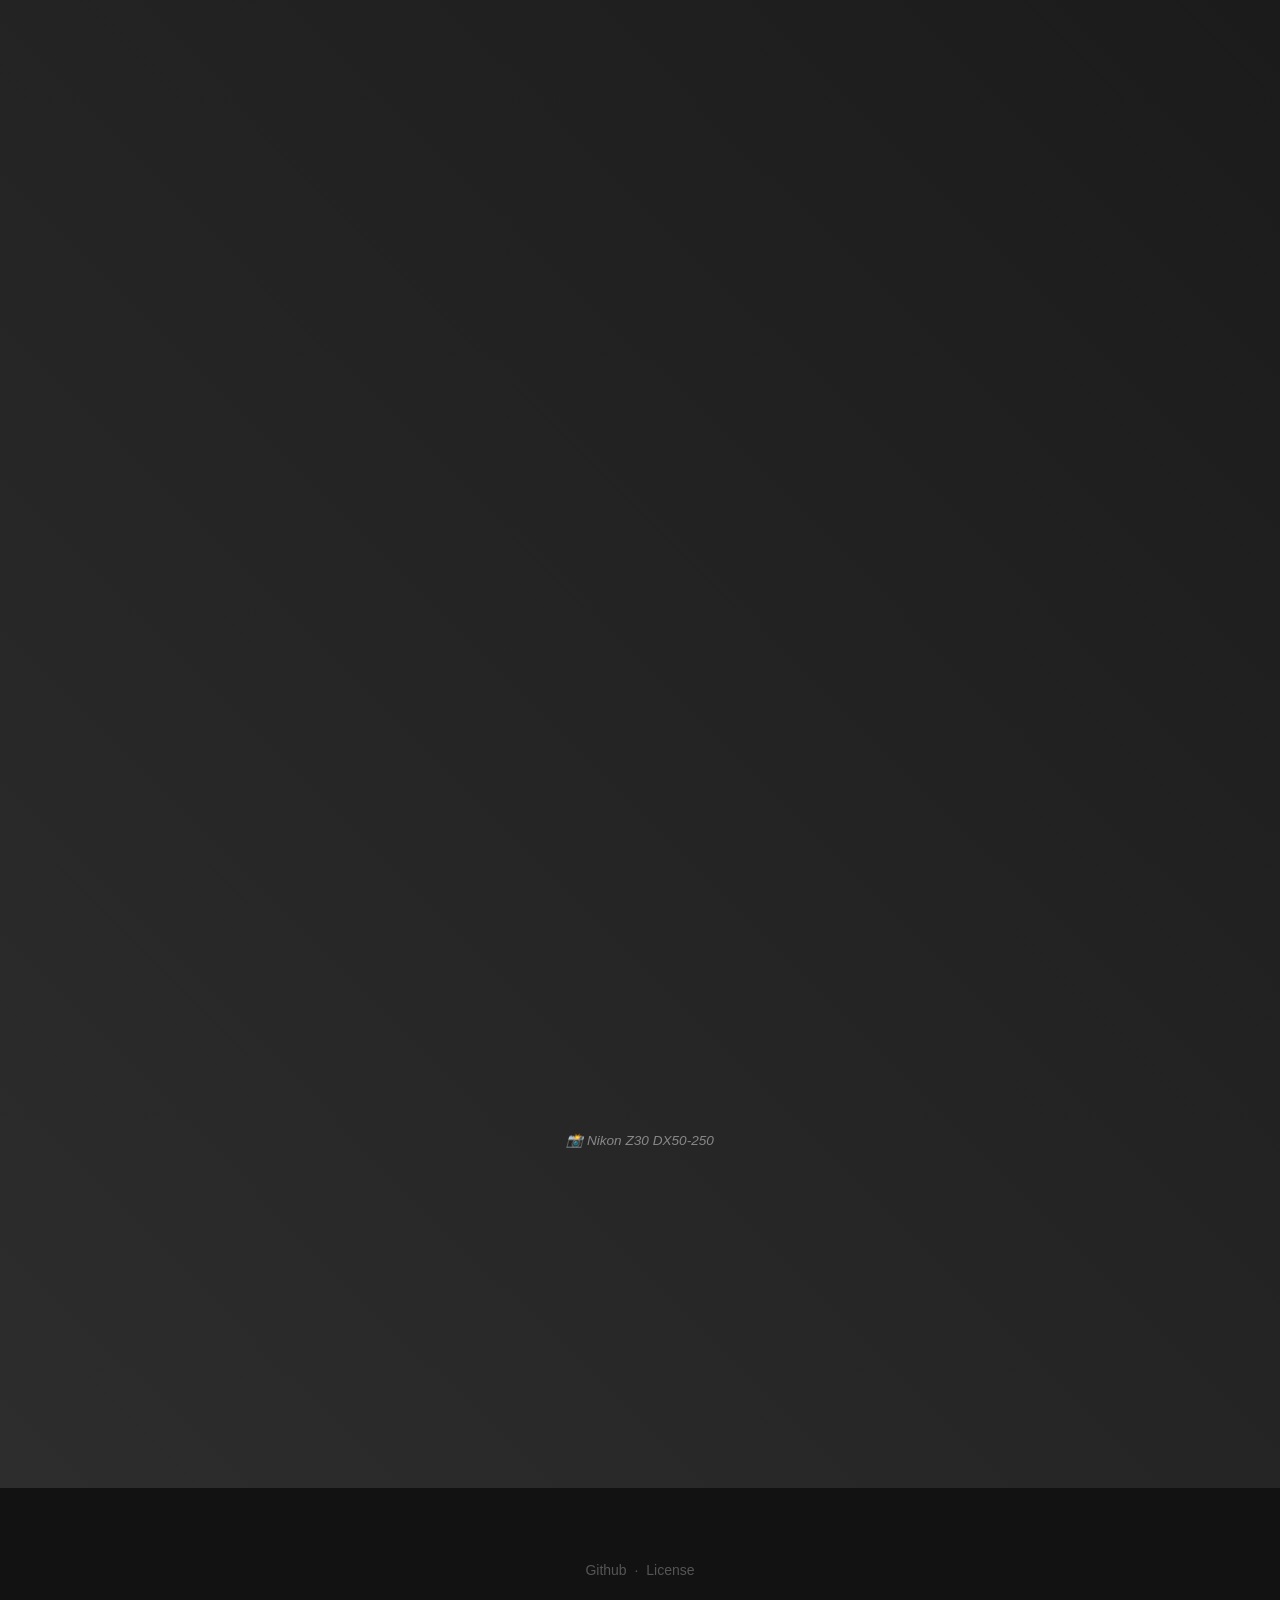
==== commit 1be3a9af: "v3.6.2 20261106" ====
--- a/index.html
+++ b/index.html
@@ -184,10 +184,11 @@
             <div class="container px-5">
                 <header>
                     <p class="home-video-note">
-                          -+-+-+-+-
+                          ---
                         <!-- cover video 2025-2026 <span class="k8525-link k8525-direct-link">K8525</span>, 2024.5.2-->
                         </p>
-                    <h2 id="home-subtitle"><span class="letter">L</span><span class="letter">U</span><span class="letter">O</span> <span class="letter">R</span><span class="letter">u</span><span class="letter">i</span><span class="letter">h</span><span class="letter">a</span><span class="letter">o</span></h2>
+                    <!--<h2 id="home-subtitle"><span class="letter">L</span><span class="letter">U</span><span class="letter">O</span> <span class="letter">R</span><span class="letter">u</span><span class="letter">i</span><span class="letter">h</span><span class="letter">a</span><span class="letter">o</span></h2>
+                    -->
                     <!-- <span class="bi bi-list"></span> -->
                 </header>
                 <div class="main-body" id="home-md"></div>
@@ -227,7 +228,7 @@
                 
                 <!-- Scientific Visualization Workflow -->
                 <div class="sciviz-workflow">
-                    <h4 class="workflow-title">Workflow</h4>
+                    <h4 class="workflow-title">How Schematics Are Made</h4>
                     <div class="workflow-stepper">
                         <div class="workflow-step step-1 fade-on-scroll">
                             <div class="step-indicator">
@@ -293,7 +294,7 @@
                         <p>推荐使用开源三维图形软件 <a href="https://www.blender.org/" target="_blank">Blender</a> 来完成建模和渲染 😚</p>
                         <p>I recommend using the open-source 3D graphics software <a href="https://www.blender.org/" target="_blank">Blender</a> for modeling and rendering.</p>
                     </div>
-                    <p class="sciviz-links-heading">🔗 Useful Resources</p>
+                    <p class="sciviz-links-heading">🔗 Links</p>
                     <div class="sciviz-links">
                         <a href="https://www.chemblender.com/" target="_blank" class="sciviz-link-card">
                             <span class="link-card-icon">🧬</span>
@@ -403,8 +404,7 @@
                                     <h4>唯一</h4>
                                     <p>2019年5月 这趟列车调换为25B非空调车厢</p>
                                     <p>这是很多人记忆中的绿皮车</p>
-                                    <p>发展的车轮滚滚向前</p>
-                                    <p>红皮/蓝皮和动车逐渐取代了绿皮</p>
+                                    <p>后来红皮蓝皮和动车逐渐取代了绿皮</p>
                                     <p>整个华东只剩这一列还在运行</p>
                                 </div>
                             </div>
@@ -467,7 +467,7 @@
                                     <p>吹进来的风带着拖拉机的味道</p>
                                     <p>实际上是内燃机车的尾气</p>
                                     <p>把手机伸出去</p>
-                                    <p>屏幕沾满内燃机喷出的灰尘</p>
+                                    <p>屏幕就沾满内燃机喷出的灰尘</p>
                                 </div>
                             </div>
                         </div>
@@ -491,8 +491,8 @@
                                     <p>晚上九点 列车抵达芜湖站</p>
                                     <p>2025年2月26日</p>
                                     <p>车次改用25G型空调客车</p>
-                                    <p>庐铜小绿皮就此退休</p>
-                                    <p>就像突然结束的我的学生时代一样</p>
+                                    <p>小绿皮于是退休</p>
+                                    <p>就像突然结束的学生时代一样</p>
                                     <p>永远留在了过去</p>
                                     <p>“K8525 2019.5-2025.2”</p>
                                 </div>
@@ -525,7 +525,7 @@
                 <header>
                     <h3>Pot Plants</h3>
                 </header>
-                <p style="font-size: 1rem; margin: 1rem 0 0 0;">my collection of potplants🪴. "Pot" means you don't need a garden to look after them. Most of my plants have been handed to friends due to several moving.</p>
+                <p style="font-size: 1rem; margin: 1rem 0 0 0;">My collection of pot plants 🪴. "Pot" means you don't need a garden to look after them — and most of mine have gone to friends because I've moved several times.</p>
                 <div id="plants-gallery" class="pswp-gallery plants-gallery"></div>
             </div>
         </div>
--- a/static/css/main.css
+++ b/static/css/main.css
@@ -11,7 +11,7 @@
 
 
 :root {
-    --h-title-color: #b0553a;
+    --h-title-color: #0D6FD6;
     /* 亮色模式颜色变量 */
     --bg-primary: #f7f7f7;
     --bg-secondary: #f0f0f0;
@@ -22,8 +22,8 @@
     --text-quaternary: #777777;
     --border-color: #ccc;
     --shadow-color: rgba(0, 0, 0, 0.1);
-    --accent-color: #b0553a;
-    --accent-hover: #8a3f2a;
+    --accent-color: #0D6FD6;
+    --accent-hover: #0A5ABE;
     --surface: #fafafa;
     --muted: #888888;
     --font-display: 'Iowan Old Style', 'Charter', Georgia, serif;
@@ -57,7 +57,7 @@
 
 /* 暗黑模式 */
 [data-theme="dark"] {
-    --h-title-color: #d4947a;
+    --h-title-color: #5FA8FF;
     --bg-primary: #121212;
     --bg-secondary: #2f2f2f;
     --bg-tertiary: #2d2d2d;
@@ -67,13 +67,16 @@
     --text-quaternary: #909090;
     --border-color: #333333;
     --shadow-color: rgba(0, 0, 0, 0.3);
-    --accent-color: #d4947a;
-    --accent-hover: #e8b09a;
+    --accent-color: #5FA8FF;
+    --accent-hover: #8CC4FF;
     --surface: #1e1e1e;
     --muted: #777777;
     --font-display: 'Iowan Old Style', 'Charter', Georgia, serif;
     --font-body: -apple-system, BlinkMacSystemFont, 'Segoe UI', system-ui, sans-serif;
     --font-mono: ui-monospace, 'JetBrains Mono', 'IBM Plex Mono', Menlo, monospace;
+
+    --bs-link-color: #5FA8FF;
+    --bs-link-hover-color: #8CC4FF;
 
     --lightbox-bg: rgba(0, 0, 0, 0.3);
     --lightbox-close-color: var(--accent-color);
@@ -428,16 +431,18 @@
     transition: background-color 0.5s ease;
     background-color: transparent !important;
     margin-bottom: 6rem;
+    margin-top: 4rem;
 }
 
 /* Adjust home section background for better text visibility */
 .home-section-with-video-bg .container {
     position: relative;
     z-index: 1;
-    background: rgba(255, 255, 255, 0.05);
-    padding: 2rem;
-    border-radius: 16px;
-    backdrop-filter: blur(40px);
+    background: transparent;
+    padding: 2rem 0;
+    border-radius: 0;
+    backdrop-filter: none;
+    -webkit-backdrop-filter: none;
 }
 
 /* Photo container adjustments for better visibility */
@@ -455,11 +460,51 @@
 }
 
 [data-theme="dark"] .home-section-with-video-bg .container {
-    background: rgba(255, 255, 255, 0.15);
-    padding: 3rem;
-    border-radius: 24px;
-    border: 1px solid rgba(255, 255, 255, 0.561);
-    backdrop-filter: blur(80px);
+    background: transparent;
+    padding: 2rem 0;
+    border-radius: 0;
+    border: none;
+    backdrop-filter: none;
+    -webkit-backdrop-filter: none;
+}
+
+/* Per-paragraph frosted highlight bands (like Word text emphasis) —
+   each block gets its own tight, left-aligned blur band hugging the text */
+.home-section-with-video-bg #home-md > p,
+.home-section-with-video-bg #home-md > h4 {
+    width: fit-content;
+    max-width: 100%;
+    margin: 0.8rem 0;
+    padding: 0.7em 1.75em;
+    border: none;
+    border-radius: 0;
+    background: rgb(255 255 255 / calc(0.05 * var(--band-fade, 1)));
+    backdrop-filter: blur(calc(6px * var(--band-fade, 1))) saturate(1.15);
+    -webkit-backdrop-filter: blur(calc(6px * var(--band-fade, 1))) saturate(1.15);
+}
+
+[data-theme="dark"] .home-section-with-video-bg #home-md > p,
+[data-theme="dark"] .home-section-with-video-bg #home-md > h4 {
+    background: rgb(255 255 255 / calc(0.05 * var(--band-fade, 1)));
+}
+
+.home-section-with-video-bg #home-md > h4 {
+    margin-top: 1.6rem;
+    padding-top: 0.55rem;
+    padding-bottom: 0.55rem;
+}
+
+/* Top section (home) — one size smaller type, a touch more tracking */
+.home-section-with-video-bg #home-md {
+    font-size: 1rem;
+    font-weight: 150;
+    letter-spacing: calc(0.04em + var(--home-tracking, 0em));
+}
+
+.home-section-with-video-bg #home-md h4 {
+    font-size: calc(1rem + 0.25vw);
+    font-weight: 300;
+    letter-spacing: calc(0.05em + var(--home-tracking, 0em));
 }
 
 [data-theme="dark"] .photo-container {
@@ -616,9 +661,10 @@
 
 /* Home video note styling */
 .home-video-note {
-    font-size: 0.9rem;
-    font-weight: 300;
+    font-size: 0.8rem;
+    font-weight: 100;
     font-style: italic;
+    letter-spacing: calc(0.05em + var(--home-tracking, 0em));
     color: rgba(255, 255, 255, 0.66);
     margin-bottom: 0.5rem;
     margin-top: 0.5rem;
@@ -660,7 +706,7 @@
 #home-subtitle .letter {
     display: inline-block;
     font-family: "TikTok Sans", sans-serif;
-    font-weight: 300;
+    font-weight: 100;
     transition: all 0.3s ease;
     cursor: pointer;
 }
@@ -688,9 +734,9 @@
 }
 
 .gallery-section h3 {
-    font-family: var(--font-display);
-    font-weight: 400;
-    font-size: 1.65rem;
+    font-family: var(--font-body);
+    font-weight: 500;
+    font-size: 1.3rem;
     letter-spacing: 0.01em;
     margin-top: 2.5rem;
     counter-increment: gallery-counter;
@@ -698,7 +744,7 @@
 
 .gallery-section h3::before {
     content: counter(gallery-counter, decimal-leading-zero) "  —  ";
-    font-family: var(--font-mono);
+    font-family: var(--font-body);
     font-size: 0.85rem;
     font-weight: 400;
     color: var(--accent-color);
@@ -754,8 +800,9 @@
 #home-subtitle {
     color: var(--text-primary) !important;
     font-family: "TikTok Sans", -apple-system, BlinkMacSystemFont, "Segoe UI", sans-serif;
-    font-weight: 400;
-    font-size: 1.5rem;
+    font-weight: 200;
+    font-size: 1.35rem;
+    letter-spacing: calc(0.06em + var(--home-tracking, 0em));
     transition: all 0.3s ease;
     padding-right: 8rem;
 }
@@ -1121,6 +1168,7 @@
     font-size: 1.05rem;
     font-weight: 400;
     line-height: 1.35;
+    letter-spacing: 0.03em;
     color: var(--text-primary);
     margin-bottom: 0.4rem;
 }
@@ -1143,7 +1191,11 @@
     font-size: 0.85rem;
     font-weight: 400;
     font-style: italic;
-    color: var(--muted, var(--text-tertiary));
+    color: #000;
+}
+
+[data-theme="dark"] .pub-card .pub-card-venue {
+    color: #fff;
 }
 
 .pub-card .pub-card-links {
@@ -1225,7 +1277,7 @@
 }
 
 .timeline-header {
-    font-family: var(--font-display);
+    font-family: var(--font-body);
     font-size: 1.1rem;
     font-weight: 400;
     color: var(--text-primary);
@@ -1733,8 +1785,8 @@
     font-size: 4rem;
     color: rgb(227, 227, 227);
     text-align: right;
-    margin-top: 6rem;
-    margin-bottom: 8rem;
+    margin-top: 22rem;
+    margin-bottom: 1rem;
     line-height: 1.1;
     letter-spacing: 0;
     pointer-events: auto;
@@ -1817,7 +1869,7 @@
     margin-bottom: 2.5rem;
     font-size: 1.1rem;
     font-weight: 500;
-    font-family: var(--font-mono);
+    font-family: "Misans", -apple-system, BlinkMacSystemFont, "Segoe UI", sans-serif;
     letter-spacing: 0.12em;
     text-transform: uppercase;
 }
@@ -1872,7 +1924,7 @@
     margin-bottom: 1rem;
     flex-shrink: 0;
     box-shadow:
-        0 4px 10px rgba(176, 85, 58, 0.3),
+        0 4px 10px rgba(13, 111, 214, 0.3),
         inset 0 1px 0 rgba(255, 255, 255, 0.2);
     transition: transform 0.35s cubic-bezier(0.16, 1, 0.3, 1),
                 box-shadow 0.35s cubic-bezier(0.16, 1, 0.3, 1);
@@ -1881,12 +1933,12 @@
 .workflow-step:hover .step-indicator {
     transform: scale(1.12);
     box-shadow:
-        0 8px 20px rgba(176, 85, 58, 0.45),
+        0 8px 20px rgba(13, 111, 214, 0.45),
         inset 0 1px 0 rgba(255, 255, 255, 0.25);
 }
 
 .step-number {
-    font-family: var(--font-mono);
+    font-family: "Misans", -apple-system, BlinkMacSystemFont, "Segoe UI", sans-serif;
     font-size: 0.95rem;
     font-weight: 600;
     color: #fff;
@@ -1915,7 +1967,7 @@
     font-size: 0.78rem;
     font-weight: 400;
     margin: 0 0 0.75rem 0;
-    font-family: var(--font-body);
+    font-family: "Misans", -apple-system, BlinkMacSystemFont, "Segoe UI", sans-serif;
     line-height: 1.3;
 }
 
@@ -1933,7 +1985,7 @@
     font-size: 0.72rem;
     line-height: 1.45;
     margin: 0;
-    font-family: var(--font-body);
+    font-family: "Misans", -apple-system, BlinkMacSystemFont, "Segoe UI", sans-serif;
     max-width: 28ch;
 }
 
@@ -2116,11 +2168,6 @@
     border-color: var(--border-glass);
 }
 
-.home-section-with-video-bg .container {
-    border: 1px solid var(--border-glass);
-    box-shadow: var(--shadow-glass);
-}
-
 .k8525-entrance-card:hover {
     border: 1px solid var(--border-glass);
     box-shadow: var(--shadow-glass);
